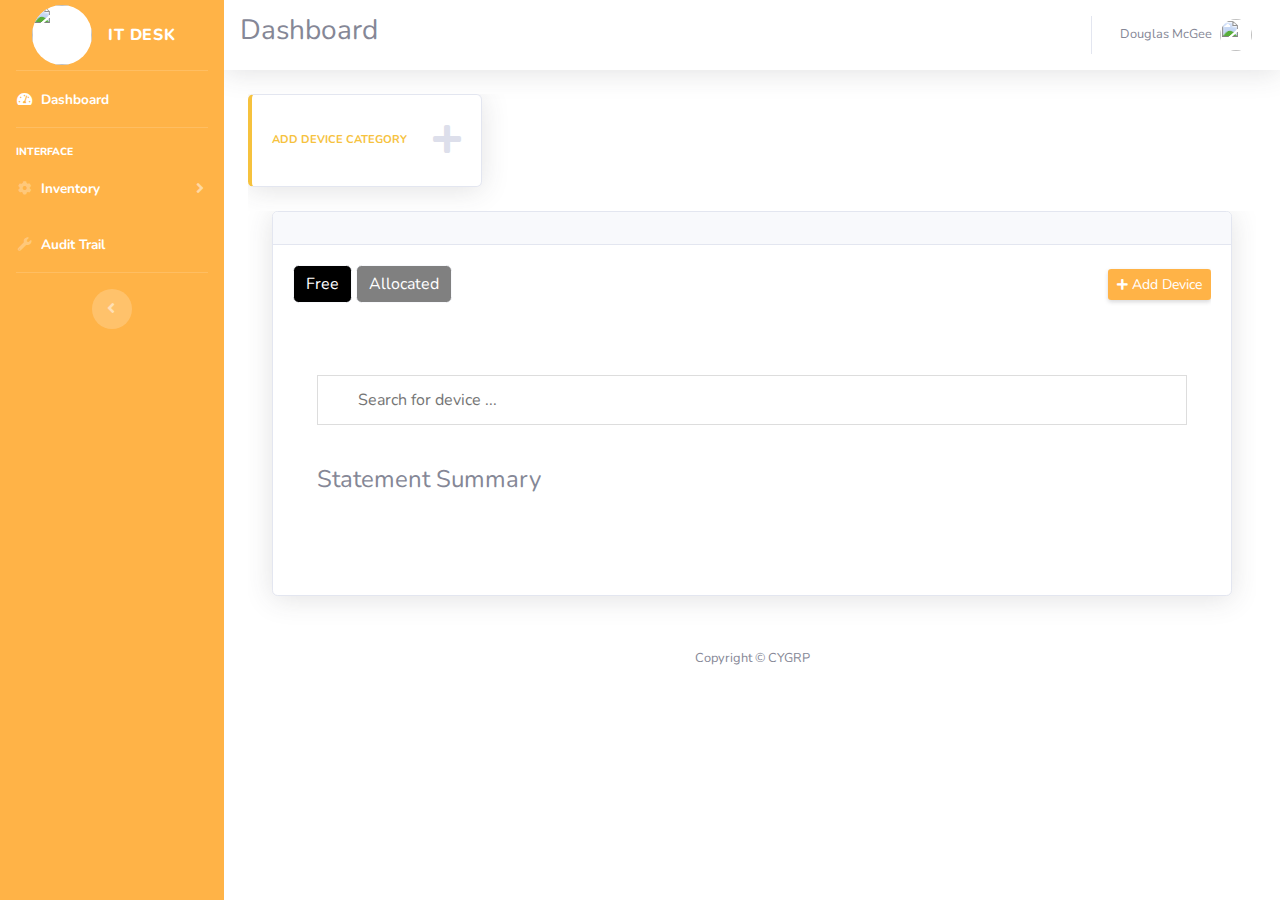
==== proj/Admin.html @ 4970d3dd "All Files" ====
<!DOCTYPE html>
<html lang="en">

<head>

    <meta charset="utf-8">
    <meta http-equiv="X-UA-Compatible" content="IE=edge">
    <meta name="viewport" content="width=device-width, initial-scale=1, shrink-to-fit=no">
    <meta name="description" content="">
    <meta name="author" content="">
    <link rel="shortcut icon" href="https://media-exp1.licdn.com/dms/image/C4D0BAQFSk7W1KUiG0w/company-logo_200_200/0/1565806901139?e=2159024400&v=beta&t=VokcUH3-LWGBsZnb9hV16SMHeYvn0K3mAUjrL74ydEI">
    <title>CYGRP Admim</title>
    
    <script src="css/modale.css"></script>
    
    <!--Table CDN's-->
    <link
    rel="stylesheet"
    href="https://cdnjs.cloudflare.com/ajax/libs/twitter-bootstrap/4.1.3/css/bootstrap.min.css"
  />
  <link
    rel="stylesheet"
    href="https://cdn.datatables.net/1.10.19/css/dataTables.bootstrap4.min.css"
  />
  <link
    rel="stylesheet"
    href="https://cdn.datatables.net/responsive/2.2.3/css/responsive.dataTables.min.css"
  />
  <link
    rel="stylesheet"
    href="https://cdn.jsdelivr.net/npm/boxicons@2.0.0/css/boxicons.min.css"
  />

  <link rel="stylesheet" href="css/tables2.css" />
    <!--End Table CDN's-->


<!-- CSS only -->
<link href="https://cdn.jsdelivr.net/npm/bootstrap@5.0.0-beta3/dist/css/bootstrap.min.css" rel="stylesheet" integrity="sha384-eOJMYsd53ii+scO/bJGFsiCZc+5NDVN2yr8+0RDqr0Ql0h+rP48ckxlpbzKgwra6" crossorigin="anonymous">
    <!-- Custom fonts for this template-->
    <link href="vendor/fontawesome-free/css/all.min.css" rel="stylesheet" type="text/css">
    <link
        href="https://fonts.googleapis.com/css?family=Nunito:200,200i,300,300i,400,400i,600,600i,700,700i,800,800i,900,900i"
        rel="stylesheet">

    <!-- Custom styles for this template-->
    <link href="css/style.css" rel="stylesheet">
    <link href="vendor/datatables/dataTables.bootstrap4.min.css" rel="stylesheet">
    <style>
        .logo-cygrp{
    height:60px;
    width:60px;
    background-color: white;
    border-radius: 50%;
}
    </style>
    
</head>

<body id="page-top" onload="onLoadAdmin()">

    <!-- Page Wrapper -->
    <div id="wrapper">

        <!-- Sidebar -->
        <ul class="navbar-nav bg-gradient-primary sidebar sidebar-dark accordion" id="accordionSidebar">

            <!-- Sidebar - Brand -->
            <a class="sidebar-brand d-flex align-items-center justify-content-center" href="index.html">
                <div class="sidebar-brand-icon ">
                    
                    <img src="https://media-exp1.licdn.com/dms/image/C4D0BAQFSk7W1KUiG0w/company-logo_200_200/0/1565806901139?e=2159024400&v=beta&t=VokcUH3-LWGBsZnb9hV16SMHeYvn0K3mAUjrL74ydEI" alt="" class="logo-cygrp" />
                </div>
                <div class="sidebar-brand-text mx-3">It Desk</div>
            </a>

            <!-- Divider -->
            <hr class="sidebar-divider my-0" style="color: white;">

            <!-- Nav Item - Dashboard -->
            <li class="nav-item active">
                <a class="nav-link" href="Admin.html">
                    <i class="fas fa-fw fa-tachometer-alt"></i>
                    <span >Dashboard</span></a>
            </li>

            <!-- Divider -->
            <hr class="sidebar-divider" style="color: white;">

            <!-- Heading -->
            <div class="sidebar-heading text-white">
                Interface
            </div>

            <!-- Nav Item - Pages Collapse Menu -->
            <li class="nav-item">
                <a class="nav-link collapsed" href="#" data-toggle="collapse" data-target="#collapseTwo"
                    aria-expanded="true" aria-controls="collapseTwo">
                    <i class="fas fa-fw fa-cog"></i>
                    <span class="text-white"><b>Inventory</b></span>
                </a>
                <div id="collapseTwo" class="collapse" aria-labelledby="headingTwo" data-parent="#accordionSidebar">
                    <div class="bg-white py-2 collapse-inner rounded">
                        <h6 class="collapse-header"><b>Our Inventory</b></h6>
                        <a class="collapse-item " href="buttons.html"><b>Allocated</b></a>
                        <a class="collapse-item " href="cards.html"><b>Free</b></a>
                    </div>
                </div>
            </li>

            <!-- Nav Item - Utilities Collapse Menu -->
            <li class="nav-item">
                <a class="nav-link collapsed" href="#" onclick="auditTrail()">
                    <i class="fas fa-fw fa-wrench"></i>
                    <span class="text-white"><b>Audit Trail</b></span>
                </a>
               
            </li>

            <!-- Divider -->
            <hr class="sidebar-divider" style="color: white;">

        
          

            <!-- Sidebar Toggler (Sidebar) -->
            <div class="text-center d-none d-md-inline">
                <button class="rounded-circle border-0" id="sidebarToggle"></button>
            </div>

            
        </ul>
        

        <!-- Content Wrapper -->
        <div id="content-wrapper" class="d-flex flex-column">

            <!-- Main Content -->
            <div id="content">

                <!-- Topbar -->
                <nav class="navbar navbar-expand navbar-light bg-white topbar mb-4 static-top shadow">

                    <!-- Sidebar Toggle (Topbar) -->
                    <button id="sidebarToggleTop" class="btn btn-link d-md-none rounded-circle mr-3">
                        <i class="fa fa-bars"></i>
                    </button>

                    <!-- Topbar Search -->
                    <div class="d-sm-flex align-items-center justify-content-between mb-4 mt-3">
                        <h1 class="h3 mb-0 text-gray-600">Dashboard</h1>
                        
                    </div>

                    <!-- Topbar Navbar -->
                    <ul class="navbar-nav ml-auto">

                        <!-- Nav Item - Search Dropdown (Visible Only XS) -->
                        <li class="nav-item dropdown no-arrow d-sm-none">
                            <a class="nav-link dropdown-toggle" href="#" id="searchDropdown" role="button"
                                data-toggle="dropdown" aria-haspopup="true" aria-expanded="false">
                                
                            </a>
                            <!-- Dropdown - Messages -->
                            <div class="dropdown-menu dropdown-menu-right p-3 shadow animated--grow-in"
                                aria-labelledby="searchDropdown">
                                <div class="d-sm-flex align-items-center justify-content-between mb-4">
                                    <h1 class="h3 mb-0 text-gray-800">Dashboard</h1>
                                    
                                </div>
                            </div>
                        </li>

                     
                      

                        <div class="topbar-divider d-none d-sm-block"></div>

                        <!-- Nav Item - User Information -->
                        <li class="nav-item dropdown no-arrow">
                            <a class="nav-link dropdown-toggle" href="#" id="userDropdown" role="button"
                                data-toggle="dropdown" aria-haspopup="true" aria-expanded="false">
                                <span class="mr-2 d-none d-lg-inline text-gray-600 small">Douglas McGee</span>
                                <img class="img-profile rounded-circle"
                                    src="https://media-exp1.licdn.com/dms/image/C4D0BAQFSk7W1KUiG0w/company-logo_200_200/0/1565806901139?e=2159024400&v=beta&t=VokcUH3-LWGBsZnb9hV16SMHeYvn0K3mAUjrL74ydEI">
                            </a>
                            <!-- Dropdown - User Information -->
                            <div class="dropdown-menu dropdown-menu-right shadow animated--grow-in"
                                aria-labelledby="userDropdown">
                                
                                <a class="dropdown-item" href="#" data-toggle="modal" data-target="#myModal-reset"> 
                                    <i class="fas fa-list fa-sm fa-fw mr-2 text-gray-400"></i>
                                    Reset Passowrd
                                </a>
                                <div class="dropdown-divider"></div>
                                <a class="dropdown-item" href="#" data-toggle="modal" data-target="#logoutModal">
                                    <i class="fas fa-sign-out-alt fa-sm fa-fw mr-2 text-gray-400"></i>
                                    Logout
                                </a>
                            </div>
                        </li>

                    </ul>

                </nav>
                <div class="container-fluid">

                   

                    <div class="scrolling-wrapper">
                        <div id="appendCard" class="row">
                            

                                <!-- Pending Requests Card Example -->
                                <div class="col-xl-3 col-md-6 mb-4 cp" id="addCategory">
                                    <div class="card border-left-warning shadow h-100 py-2">
                                        <div class="card-body">
                                            <div class="row no-gutters align-items-center">
                                                <div class="col mr-2">
                                                    <div class="text-xs font-weight-bold text-warning text-uppercase ">
                                                        Add Device Category</div>

                                                </div>
                                                <div class="col-auto">
                                                    <i class="fas fa-plus fa-2x text-gray-300"></i>
                                                </div>
                                            </div>
                                        </div>
                                    </div>
                                </div>

                        
                        </div>
                    </div>





                    <!--Modal Start-->
                    <div id="myModal"  class="modal modal-fade">

                        <!-- Modal content -->
                        <div class="modal-dialog" role="document">
                        <div class="modal-content">
                           
                            <div class="modal-header">
                                <button type="button" class="close" data-dismiss="modal" aria-label="Close"><span aria-hidden="true">×</span></button>
                                
                              </div>
                            <div class="modal-body">

                          
                          
                            <form name="form1" role="form">
                                <div class="container">
                                    <label for="devicename" class="text-color"><b>Device Name</b></label><br><br>
                                    <input type="text" class="form-control bg-light border-0 small" id="devicename"
                                        placeholder="Enter Device Name" name="devicename" required><br><br>
                                        <div class="modal-footer">
                                        </div>
                                
                                            <button class="btn btn-warning" onclick="AddDevice()" type="submit" form="form1">Add
                                                Device Category</button>
                                        </div>
                                </div>
                            </form>
                        </div>
                        </div>

                    </div>
                  
                    <!--Modal End-->

                    <div id="content-wrapper" class="d-flex flex-column">

                        <!-- Main Content -->
                        <div id="content">
            
                            
                            <!-- Begin Page Content -->
                            <div class="container-fluid">
            
                                <!-- Page Heading -->
                              
                                <!-- DataTales Example -->
                                <div class="card shadow mb-4">
                                    <div class="card-header py-3">
                                       
                                    </div>
                                    <div class="card-body">
                                        <div class="table-responsive">
                                            <div class="d-sm-flex align-items-center justify-content-between mb-4">
                                                <div>
                                                    <button type="button" id="free" class="btn btn-light" onclick="fetchFree()">Free</button>
                                                    <button type="button" id="allocated" class="btn btn-light text-white" onclick="fetchAllocated()">Allocated</button>
                                                </div>
                                            
                                            
                                                <a href="#" class=" d-sm-inline-block btn btn-sm bg-gradient-primary shadow-sm text-white" data-toggle="modal" data-target="#addDeviceModal" onclick="addDeviceDashboard()"><i
                                                    class="fas fa-plus fa-sm text-white"></i> Add Device</a>
                                        </div>
                                            
                                            <div class="container">
                                                <div class="row py-5">
                                                    
                                                  <div class="col-12">
                                                     
                                                    <input type="text" id="myInput" onkeyup="searchFunction()"
                                                            placeholder="Search for device ...">
                                                    <table id="Table">
                                                        <caption>Statement Summary</caption>
                                                        
                                                        <tbody id="infoDevices">
                                                         
                                                        </tbody>
                                                      </table>
                                                  </div>
                                                </div>
                                              </div>
                                              
                                              <div class="container text-center">
                                               
                                              </div>
                                        </div>
                                    </div>
                                </div>
                            </div>
                        </div>
                        
            <!-- Footer -->
            <footer class="sticky-footer bg-white">
                <div class="container my-auto">
                    <div class="copyright text-center my-auto">
                        <span>Copyright &copy; CYGRP</span>
                    </div>
                </div>
            </footer>
            <!-- End of Footer -->

        </div>
        <!-- End of Content Wrapper -->

    </div>
    <!-- End of Page Wrapper -->

    <!-- Scroll to Top Button-->
    <a class="scroll-to-top rounded" href="#page-top">
        <i class="fas fa-angle-up"></i>
    </a>

    <!-- Logout Modal-->
    <div class="modal fade" id="logoutModal" tabindex="-1" role="dialog" aria-labelledby="exampleModalLabel"
        aria-hidden="true">
        <div class="modal-dialog" role="document">
            <div class="modal-content">
                <div class="form-group text-color">
                    
                    
                  </div>
                <div class="modal-body text-color">Select "Logout" below if you are ready to end your current session.</div>
                <div class="modal-footer">
                    <button class="btn btn-secondary" type="button" data-dismiss="modal" >Cancel</button>
                    <a class="btn btn-primary" href="./Login/index.html" onclick="logout()">Logout</a>
                </div>
            </div>
        </div>
    </div>

    <!--Add Device Modal-->
    <div class="modal fade" id="addDeviceModal" tabindex="-1" role="dialog" aria-labelledby="myModalLabel">
        <div class="modal-dialog" role="document">
          <div class="modal-content">
            <div class="modal-header">
              <button type="button" class="close" data-dismiss="modal" aria-label="Close"><span aria-hidden="true">×</span></button>
              <!-- <h4 class="modal-title" id="myModalLabel">Add Device</h4> -->
            </div>
            <div class="modal-body">
      
            <form role="form">
            <div class="form-group">
              <label for="exampleInputEmail1" class="text-color">Unique Code</label>
              <input type="text" class="form-control" id="uniquecode" placeholder=" Enter unique code">
            </div>
            <div class="form-group">
              <label for="exampleInputEmail1" class="text-color">Device Name</label>
              <input type="text" class="form-control" id="newDeviceName" placeholder="Enter device name">
            </div>      
      
            <div class="text-color">
                <select
                id="categoryDropdown"
                class="form-select"
                aria-label="Default select example"
              >
                
               
                
              </select>
            </div>  
          </form>
          </div>    
            <div class="modal-footer">
              <button type="button" class="btn btn btn-warning" data-dismiss="modal" onclick="addDeviceModal()">Add Device</button>
            </div>
          </div>
        </div>
      </div>
    <!--Add Device Modal Ends-->

<!--Reset Password-->
<div class="modal fade" id="myModal-reset" tabindex="-1" role="dialog" aria-labelledby="myModalLabel">
    <div class="modal-dialog" role="document">
      <div class="modal-content">
        <div class="modal-header">
          <button type="button" class="close" data-dismiss="modal" aria-label="Close"><span aria-hidden="true">×</span></button>
          
        </div>
        <div class="modal-header">
          <img src="img\imgs1.jpeg" alt="avatar" class="img-responsive">
        </div>
        <div class="modal-body">
  
          <form role="form">
              <div class="form-group">
                <label for="exampleInputEmail1" class="text-color">Current Password</label>
                <input type="name" class="form-control" id="password" placeholder="Enter Current Password">
              </div>
              <div class="form-group">
                <label for="exampleInputEmail1" class="text-color">New Password</label>
                <input type="name" class="form-control" id="password" placeholder="Enter New Password">
              </div>
              <div class="form-group">
                <label for="exampleInputEmail1" class="text-color">ReEnter Password</label>
                <input type="name" class="form-control" id="password" placeholder="Enter New Password Again">
              </div>
              
            </form>
            </div>    
              <div class="modal-footer">
                <button type="button" class="btn btn btn-warning" data-dismiss="modal" onclick="resetPassword()">Reset Password</button>
               
              </div>
            </div>
          </div>
        </div>
<!--End Of reset Password-->

   <!-- Bootstrap core JavaScript-->
    <script src="js/modale.js"></script>
    <script src="js/common.js"></script>
    <script src="vendor/jquery/jquery.min.js"></script>
    <script src="vendor/bootstrap/js/bootstrap.bundle.min.js"></script>
    <!-- JavaScript Bundle with Popper -->
<script src="https://cdn.jsdelivr.net/npm/bootstrap@5.0.0-beta3/dist/js/bootstrap.bundle.min.js" integrity="sha384-JEW9xMcG8R+pH31jmWH6WWP0WintQrMb4s7ZOdauHnUtxwoG2vI5DkLtS3qm9Ekf" crossorigin="anonymous"></script>

    <!-- Core plugin JavaScript-->
    <script src="vendor/jquery-easing/jquery.easing.min.js"></script>

    <!-- Custom scripts for all pages-->
    <script src="js/sb-admin-2.min.js"></script>    
    <script src="vendor/bootstrap/js/bootstrap.bundle.min.js"></script>

<script  src="js/tables2.js">
</script>
<script src="js/admin.js"></script>
<script src="Login/js/script.js"></script>
<!--Table Scripts End-->

</body>

</html>
---- proj/css/tables2.css ----
body {
    font-family: "Open Sans", sans-serif;
    line-height: 1.25;
  }
  
  table {
    border: 1px solid #ccc;
    border-collapse: collapse;
    margin: 0;
    padding: 0;
    width: 100%;
    table-layout: fixed;
  }
  
  table caption {
    font-size: 1.5em;
    margin: .5em 0 .75em;
  }
  
  table tr {
    background-color: #f8f8f8;
    border: 1px solid #ddd;
    padding: .35em;
  }
  
  table th,
  table td {
    padding: .625em;
    text-align: center;
  }
  
  table th {
    font-size: .85em;
    letter-spacing: .1em;
    text-transform: uppercase;
  }
  
  @media screen and (max-width: 600px) {
    table {
      border: 0;
    }
  
    table caption {
      font-size: 1.3em;
    }
    
    table thead {
      border: none;
      clip: rect(0 0 0 0);
      height: 1px;
      margin: -1px;
      overflow: hidden;
      padding: 0;
      position: absolute;
      width: 1px;
    }
    
    table tr {
      border-bottom: 3px solid #ddd;
      display: block;
      margin-bottom: .625em;
    }
    
    table td {
      border-bottom: 1px solid #ddd;
      display: block;
      font-size: .8em;
      text-align: right;
    }
    
    table td::before {
      /*
      * aria-label has no advantage, it won't be read inside a table
      content: attr(aria-label);
      */
      content: attr(data-label);
      float: left;
      font-weight: bold;
      text-transform: uppercase;
    }
    
    table td:last-child {
      border-bottom: 0;
    }
  }
---- proj/css/style.css ----
:root {
  --blue: #ffb347;

  --indigo: #6610f2;
  --purple: #6f42c1;
  --pink: #e83e8c;
  --red: #e74a3b;
  --orange: #fd7e14;
  --yellow: #f6c23e;
  --green: #1cc88a;
  --teal: #20c9a6;
  --cyan: #36b9cc;
  --white: #fff;
  --gray: #858796;
  --gray-dark: #5a5c69;
  --primary: #ffb347;
  --secondary: #858796;
  --success: #1cc88a;
  --info: #36b9cc;
  --warning: #f6c23e;
  --danger: #e74a3b;
  --light: #f8f9fc;
  --dark: #5a5c69;
  --breakpoint-xs: 0;
  --breakpoint-sm: 576px;
  --breakpoint-md: 768px;
  --breakpoint-lg: 992px;
  --breakpoint-xl: 1200px;
  --font-family-sans-serif: "Nunito", -apple-system, BlinkMacSystemFont, "Segoe UI", Roboto, "Helvetica Neue", Arial, sans-serif, "Apple Color Emoji", "Segoe UI Emoji", "Segoe UI Symbol", "Noto Color Emoji";
  --font-family-monospace: SFMono-Regular, Menlo, Monaco, Consolas, "Liberation Mono", "Courier New", monospace;
}
#myInput {
  background-image: url(''); /* Add a search icon to input */
  background-position: 10px 12px; /* Position the search icon */
  background-repeat: no-repeat; /* Do not repeat the icon image */
  width: 100%; /* Full-width */
  font-size: 16px; /* Increase font-size */
  padding: 12px 20px 12px 40px; /* Add some padding */
  border: 1px solid #ddd; /* Add a grey border */
  margin-bottom: 12px; /* Add some space below the input */
}


*,
*::before,
*::after {
  box-sizing: border-box;
}

html {
  font-family: sans-serif;
  line-height: 1.15;
  -webkit-text-size-adjust: 100%;
  -webkit-tap-highlight-color: rgba(0, 0, 0, 0);
}

article, aside, figcaption, figure, footer, header, hgroup, main, nav, section {
  display: block;
}

body {
  margin: 0;
  font-family: "Nunito", -apple-system, BlinkMacSystemFont, "Segoe UI", Roboto, "Helvetica Neue", Arial, sans-serif, "Apple Color Emoji", "Segoe UI Emoji", "Segoe UI Symbol", "Noto Color Emoji";
  font-size: 1rem;
  font-weight: 400;
  line-height: 1.5;
  color: #858796;
  text-align: left;
  background-color: #fff;
}
.img-responsive{
  align-items: center;
  justify-content: center;
border-radius: 20px;
  margin-left: auto;
  margin-right: auto;
  height:100%;
  width:100%;
}
.img-responsive1{
  align-items: center;
  justify-content: center;
  margin-top: -30px;
  margin-left: 0;
  margin-right: auto;
  height:30%;
  width:30%;
 
}
[tabindex="-1"]:focus:not(:focus-visible) {
  outline: 0 !important;
}

hr {
  box-sizing: content-box;
  height: 0;
  overflow: visible;
}

h1, h2, h3, h4, h5, h6 {
  margin-top: 0;
  margin-bottom: 0.5rem;
}

p {
  margin-top: 0;
  margin-bottom: 1rem;
}

abbr[title],
abbr[data-original-title] {
  text-decoration: underline;
  -webkit-text-decoration: underline dotted;
  text-decoration: underline dotted;
  cursor: help;
  border-bottom: 0;
  -webkit-text-decoration-skip-ink: none;
  text-decoration-skip-ink: none;
}

address {
  margin-bottom: 1rem;
  font-style: normal;
  line-height: inherit;
}
.btn-modals{
  border-color: #fff;
  background-color: #ffb347;
  color:#fff;
}


.dropdown {
  position: relative;
  display: inline-block;
}

.dropdown-content {
  display: none;
  position: absolute;
  background-color: #f9f9f9;
  min-width: 160px;
  box-shadow: 0px 8px 16px 0px rgba(0,0,0,0.2);
  padding: 12px 16px;
  z-index: 1;
}

.dropdown:hover .dropdown-content {
  display: block;
}

ol,
ul,
dl {
  margin-top: 0;
  margin-bottom: 1rem;
}

ol ol,
ul ul,
ol ul,
ul ol {
  margin-bottom: 0;
}

dt {
  font-weight: 700;
}

dd {
  margin-bottom: .5rem;
  margin-left: 0;
}

blockquote {
  margin: 0 0 1rem;
}

b,
strong {
  font-weight: bolder;
}

small {
  font-size: 80%;
}

sub,
sup {
  position: relative;
  font-size: 75%;
  line-height: 0;
  vertical-align: baseline;
}

sub {
  bottom: -.25em;
}

sup {
  top: -.5em;
}

a {
  color: #ffb347;
  text-decoration: none;
  background-color: transparent;
}

a:hover {
  color: #224abe;
  text-decoration: underline;
}

a:not([href]):not([class]) {
  color: inherit;
  text-decoration: none;
}

a:not([href]):not([class]):hover {
  color: inherit;
  text-decoration: none;
}

pre,
code,
kbd,
samp {
  font-family: SFMono-Regular, Menlo, Monaco, Consolas, "Liberation Mono", "Courier New", monospace;
  font-size: 1em;
}

pre {
  margin-top: 0;
  margin-bottom: 1rem;
  overflow: auto;
  -ms-overflow-style: scrollbar;
}

figure {
  margin: 0 0 1rem;
}

img {
  vertical-align: middle;
  border-style: none;
}

svg {
  overflow: hidden;
  vertical-align: middle;
}

table {
  border-collapse: collapse;
}

caption {
  padding-top: 0.75rem;
  padding-bottom: 0.75rem;
  color: #858796;
  text-align: left;
  caption-side: bottom;
}

th {
  text-align: inherit;
  text-align: -webkit-match-parent;
}

label {
  display: inline-block;
  margin-bottom: 0.5rem;
}

button {
  border-radius: 0;
}

button:focus {
  outline: 1px dotted;
  outline: 5px auto -webkit-focus-ring-color;
}

input,
button,
select,
optgroup,
textarea {
  margin: 0;
  font-family: inherit;
  font-size: inherit;
  line-height: inherit;
}

button,
input {
  overflow: visible;
}

button,
select {
  text-transform: none;
}

[role="button"] {
  cursor: pointer;
}

select {
  word-wrap: normal;
}

button,
[type="button"],
[type="reset"],
[type="submit"] {
  -webkit-appearance: button;
}

button:not(:disabled),
[type="button"]:not(:disabled),
[type="reset"]:not(:disabled),
[type="submit"]:not(:disabled) {
  cursor: pointer;
}

button::-moz-focus-inner,
[type="button"]::-moz-focus-inner,
[type="reset"]::-moz-focus-inner,
[type="submit"]::-moz-focus-inner {
  padding: 0;
  border-style: none;
}

input[type="radio"],
input[type="checkbox"] {
  box-sizing: border-box;
  padding: 0;
}

textarea {
  overflow: auto;
  resize: vertical;
}

fieldset {
  min-width: 0;
  padding: 0;
  margin: 0;
  border: 0;
}

legend {
  display: block;
  width: 100%;
  max-width: 100%;
  padding: 0;
  margin-bottom: .5rem;
  font-size: 1.5rem;
  line-height: inherit;
  color: inherit;
  white-space: normal;
}

progress {
  vertical-align: baseline;
}

[type="number"]::-webkit-inner-spin-button,
[type="number"]::-webkit-outer-spin-button {
  height: auto;
}

[type="search"] {
  outline-offset: -2px;
  -webkit-appearance: none;
}

[type="search"]::-webkit-search-decoration {
  -webkit-appearance: none;
}

::-webkit-file-upload-button {
  font: inherit;
  -webkit-appearance: button;
}

output {
  display: inline-block;
}

summary {
  display: list-item;
  cursor: pointer;
}

template {
  display: none;
}

[hidden] {
  display: none !important;
}

h1, h2, h3, h4, h5, h6,
.h1, .h2, .h3, .h4, .h5, .h6 {
  margin-bottom: 0.5rem;
  font-weight: 400;
  line-height: 1.2;
}

h1, .h1 {
  font-size: 2.5rem;
}

h2, .h2 {
  font-size: 2rem;
}

h3, .h3 {
  font-size: 1.75rem;
}

h4, .h4 {
  font-size: 1.5rem;
}

h5, .h5 {
  font-size: 1.25rem;
}

h6, .h6 {
  font-size: 1rem;
}

.lead {
  font-size: 1.25rem;
  font-weight: 300;
}

.display-1 {
  font-size: 6rem;
  font-weight: 300;
  line-height: 1.2;
}

.display-2 {
  font-size: 5.5rem;
  font-weight: 300;
  line-height: 1.2;
}

.display-3 {
  font-size: 4.5rem;
  font-weight: 300;
  line-height: 1.2;
}

.display-4 {
  font-size: 3.5rem;
  font-weight: 300;
  line-height: 1.2;
}

hr {
  margin-top: 1rem;
  margin-bottom: 1rem;
  border: 0;
  border-top: 1px solid rgba(0, 0, 0, 0.1);
}

small,
.small {
  font-size: 80%;
  font-weight: 400;
}

mark,
.mark {
  padding: 0.2em;
  background-color: #fcf8e3;
}

.list-unstyled {
  padding-left: 0;
  list-style: none;
}

.list-inline {
  padding-left: 0;
  list-style: none;
}

.list-inline-item {
  display: inline-block;
}

.list-inline-item:not(:last-child) {
  margin-right: 0.5rem;
}

.initialism {
  font-size: 90%;
  text-transform: uppercase;
}

.blockquote {
  margin-bottom: 1rem;
  font-size: 1.25rem;
}

.blockquote-footer {
  display: block;
  font-size: 80%;
  color: #858796;
}

.blockquote-footer::before {
  content: "\2014\00A0";
}

.img-fluid {
  max-width: 100%;
  height: auto;
}

.img-thumbnail {
  padding: 0.25rem;
  background-color: #fff;
  border: 1px solid #dddfeb;
  border-radius: 0.35rem;
  max-width: 100%;
  height: auto;
}

.figure {
  display: inline-block;
}

.figure-img {
  margin-bottom: 0.5rem;
  line-height: 1;
}

.figure-caption {
  font-size: 90%;
  color: #858796;
}

code {
  font-size: 87.5%;
  color: #e83e8c;
  word-wrap: break-word;
}

a > code {
  color: inherit;
}

kbd {
  padding: 0.2rem 0.4rem;
  font-size: 87.5%;
  color: #fff;
  background-color: #3a3b45;
  border-radius: 0.2rem;
}

kbd kbd {
  padding: 0;
  font-size: 100%;
  font-weight: 700;
}

pre {
  display: block;
  font-size: 87.5%;
  color: #3a3b45;
}

pre code {
  font-size: inherit;
  color: inherit;
  word-break: normal;
}

.pre-scrollable {
  max-height: 340px;
  overflow-y: scroll;
}

.container,
.container-fluid,
.container-sm,
.container-md,
.container-lg,
.container-xl {
  width: 100%;
  padding-right: 0.75rem;
  padding-left: 0.75rem;
  margin-right: auto;
  margin-left: auto;
}

@media (min-width: 576px) {
  .container, .container-sm {
    max-width: 540px;
  }
}

@media (min-width: 768px) {
  .container, .container-sm, .container-md {
    max-width: 720px;
  }
}

@media (min-width: 992px) {
  .container, .container-sm, .container-md, .container-lg {
    max-width: 960px;
  }
}

@media (min-width: 1200px) {
  .container, .container-sm, .container-md, .container-lg, .container-xl {
    max-width: 1140px;
  }
}

.row {
  display: flex;
  flex-wrap: wrap;
  margin-right: -0.75rem;
  margin-left: -0.75rem;
}


.scrolling-wrapper {
  overflow-x: scroll;
  overflow-y: hidden;
  white-space: nowrap;

}
.doc-title {
  text-align: center;
  border-top: 1px solid #e0e0e0;
  border-bottom: 1px solid #e0e0e0;
  padding: 2rem 0;
  margin: 5rem 0 2rem;
  text-transform: uppercase;
 }
::-webkit-scrollbar{
  width: 10px;
  height: 5px;
  display:none;
  
}
::-webkit-scrollbar-track{
  background:rgb(235, 233, 233);
}
::-webkit-scrollbar-thumb{
  background-image: linear-gradient(#fdcc88,#ffd69d);
  border-radius: 25px;
}
::-webkit-scrollbar-thumb:hover{
  background-image:linear-gradient(#ffb347,#ffb347);
}
.cp{
  cursor:pointer;
}
.modal{background-color:#ffb347;
color: white;
padding: 14px 20px;
margin: 8px 0;
border: white;
border-radius: 25px;
cursor: pointer;
width: 100%;
}

.card {
  display: inline-block;
}

.no-gutters {
  margin-right: 0;
  margin-left: 0;
}

.no-gutters > .col,
.no-gutters > [class*="col-"] {
  padding-right: 0;
  padding-left: 0;
}

.col-1, .col-2, .col-3, .col-4, .col-5, .col-6, .col-7, .col-8, .col-9, .col-10, .col-11, .col-12, .col,
.col-auto, .col-sm-1, .col-sm-2, .col-sm-3, .col-sm-4, .col-sm-5, .col-sm-6, .col-sm-7, .col-sm-8, .col-sm-9, .col-sm-10, .col-sm-11, .col-sm-12, .col-sm,
.col-sm-auto, .col-md-1, .col-md-2, .col-md-3, .col-md-4, .col-md-5, .col-md-6, .col-md-7, .col-md-8, .col-md-9, .col-md-10, .col-md-11, .col-md-12, .col-md,
.col-md-auto, .col-lg-1, .col-lg-2, .col-lg-3, .col-lg-4, .col-lg-5, .col-lg-6, .col-lg-7, .col-lg-8, .col-lg-9, .col-lg-10, .col-lg-11, .col-lg-12, .col-lg,
.col-lg-auto, .col-xl-1, .col-xl-2, .col-xl-3, .col-xl-4, .col-xl-5, .col-xl-6, .col-xl-7, .col-xl-8, .col-xl-9, .col-xl-10, .col-xl-11, .col-xl-12, .col-xl,
.col-xl-auto {
  position: relative;
  width: 100%;
  padding-right: 0.75rem;
  padding-left: 0.75rem;
}

.col {
  flex-basis: 0;
  flex-grow: 1;
  max-width: 100%;
}

.row-cols-1 > * {
  flex: 0 0 100%;

  max-width: 100%;
}

.row-cols-2 > * {
  flex: 0 0 50%;
  max-width: 50%;
}

.row-cols-3 > * {
  flex: 0 0 33.33333%;
  max-width: 33.33333%;
}

.row-cols-4 > * {
  flex: 0 0 25%;
  max-width: 25%;
}

.row-cols-5 > * {
  flex: 0 0 20%;
  max-width: 20%;
}

.row-cols-6 > * {
  flex: 0 0 16.66667%;
  max-width: 16.66667%;
}

.col-auto {
  flex: 0 0 auto;
  width: auto;
  max-width: 100%;
}

.col-1 {
  flex: 0 0 8.33333%;
  max-width: 8.33333%;
}

.col-2 {
  flex: 0 0 16.66667%;
  max-width: 16.66667%;
}

.col-3 {
  flex: 0 0 25%;
  max-width: 25%;
}

.col-4 {
  flex: 0 0 33.33333%;
  max-width: 33.33333%;
}

.col-5 {
  flex: 0 0 41.66667%;
  max-width: 41.66667%;
}

.col-6 {
  flex: 0 0 50%;
  max-width: 50%;
}

.col-7 {
  flex: 0 0 58.33333%;
  max-width: 58.33333%;
}

.col-8 {
  flex: 0 0 66.66667%;
  max-width: 66.66667%;
}

.col-9 {
  flex: 0 0 75%;
  max-width: 75%;
}

.col-10 {
  flex: 0 0 83.33333%;
  max-width: 83.33333%;
}

.col-11 {
  flex: 0 0 91.66667%;
  max-width: 91.66667%;
}

.col-12 {
  flex: 0 0 100%;
  max-width: 100%;
}

.order-first {
  order: -1;
}

.order-last {
  order: 13;
}

.order-0 {
  order: 0;
}

.order-1 {
  order: 1;
}

.order-2 {
  order: 2;
}

.order-3 {
  order: 3;
}

.order-4 {
  order: 4;
}

.order-5 {
  order: 5;
}

.order-6 {
  order: 6;
}

.order-7 {
  order: 7;
}

.order-8 {
  order: 8;
}

.order-9 {
  order: 9;
}

.order-10 {
  order: 10;
}

.order-11 {
  order: 11;
}

.order-12 {
  order: 12;
}

.offset-1 {
  margin-left: 8.33333%;
}

.offset-2 {
  margin-left: 16.66667%;
}

.offset-3 {
  margin-left: 25%;
}

.offset-4 {
  margin-left: 33.33333%;
}

.offset-5 {
  margin-left: 41.66667%;
}

.offset-6 {
  margin-left: 50%;
}

.offset-7 {
  margin-left: 58.33333%;
}

.offset-8 {
  margin-left: 66.66667%;
}

.offset-9 {
  margin-left: 75%;
}

.offset-10 {
  margin-left: 83.33333%;
}

.offset-11 {
  margin-left: 91.66667%;
}

@media (min-width: 576px) {
  .col-sm {
    flex-basis: 0;
    flex-grow: 1;
    max-width: 100%;
  }
  .row-cols-sm-1 > * {
    flex: 0 0 100%;
    max-width: 100%;
  }
  .row-cols-sm-2 > * {
    flex: 0 0 50%;
    max-width: 50%;
  }
  .row-cols-sm-3 > * {
    flex: 0 0 33.33333%;
    max-width: 33.33333%;
  }
  .row-cols-sm-4 > * {
    flex: 0 0 25%;
    max-width: 25%;
  }
  .row-cols-sm-5 > * {
    flex: 0 0 20%;
    max-width: 20%;
  }
  .row-cols-sm-6 > * {
    flex: 0 0 16.66667%;
    max-width: 16.66667%;
  }
  .col-sm-auto {
    flex: 0 0 auto;
    width: auto;
    max-width: 100%;
  }
  .col-sm-1 {
    flex: 0 0 8.33333%;
    max-width: 8.33333%;
  }
  .col-sm-2 {
    flex: 0 0 16.66667%;
    max-width: 16.66667%;
  }
  .col-sm-3 {
    flex: 0 0 25%;
    max-width: 25%;
  }
  .col-sm-4 {
    flex: 0 0 33.33333%;
    max-width: 33.33333%;
  }
  .col-sm-5 {
    flex: 0 0 41.66667%;
    max-width: 41.66667%;
  }
  .col-sm-6 {
    flex: 0 0 50%;
    max-width: 50%;
  }
  .col-sm-7 {
    flex: 0 0 58.33333%;
    max-width: 58.33333%;
  }
  .col-sm-8 {
    flex: 0 0 66.66667%;
    max-width: 66.66667%;
  }
  .col-sm-9 {
    flex: 0 0 75%;
    max-width: 75%;
  }
  .col-sm-10 {
    flex: 0 0 83.33333%;
    max-width: 83.33333%;
  }
  .col-sm-11 {
    flex: 0 0 91.66667%;
    max-width: 91.66667%;
  }
  .col-sm-12 {
    flex: 0 0 100%;
    max-width: 100%;
  }
  .order-sm-first {
    order: -1;
  }
  .order-sm-last {
    order: 13;
  }
  .order-sm-0 {
    order: 0;
  }
  .order-sm-1 {
    order: 1;
  }
  .order-sm-2 {
    order: 2;
  }
  .order-sm-3 {
    order: 3;
  }
  .order-sm-4 {
    order: 4;
  }
  .order-sm-5 {
    order: 5;
  }
  .order-sm-6 {
    order: 6;
  }
  .order-sm-7 {
    order: 7;
  }
  .order-sm-8 {
    order: 8;
  }
  .order-sm-9 {
    order: 9;
  }
  .order-sm-10 {
    order: 10;
  }
  .order-sm-11 {
    order: 11;
  }
  .order-sm-12 {
    order: 12;
  }
  .offset-sm-0 {
    margin-left: 0;
  }
  .offset-sm-1 {
    margin-left: 8.33333%;
  }
  .offset-sm-2 {
    margin-left: 16.66667%;
  }
  .offset-sm-3 {
    margin-left: 25%;
  }
  .offset-sm-4 {
    margin-left: 33.33333%;
  }
  .offset-sm-5 {
    margin-left: 41.66667%;
  }
  .offset-sm-6 {
    margin-left: 50%;
  }
  .offset-sm-7 {
    margin-left: 58.33333%;
  }
  .offset-sm-8 {
    margin-left: 66.66667%;
  }
  .offset-sm-9 {
    margin-left: 75%;
  }
  .offset-sm-10 {
    margin-left: 83.33333%;
  }
  .offset-sm-11 {
    margin-left: 91.66667%;
  }
}

@media (min-width: 768px) {
  .col-md {
    flex-basis: 0;
    flex-grow: 1;
    max-width: 100%;
  }
  .row-cols-md-1 > * {
    flex: 0 0 100%;
    max-width: 100%;
  }
  .row-cols-md-2 > * {
    flex: 0 0 50%;
    max-width: 50%;
  }
  .row-cols-md-3 > * {
    flex: 0 0 33.33333%;
    max-width: 33.33333%;
  }
  .row-cols-md-4 > * {
    flex: 0 0 25%;
    max-width: 25%;
  }
  .row-cols-md-5 > * {
    flex: 0 0 20%;
    max-width: 20%;
  }
  .row-cols-md-6 > * {
    flex: 0 0 16.66667%;
    max-width: 16.66667%;
  }
  .col-md-auto {
    flex: 0 0 auto;
    width: auto;
    max-width: 100%;
  }
  .col-md-1 {
    flex: 0 0 8.33333%;
    max-width: 8.33333%;
  }
  .col-md-2 {
    flex: 0 0 16.66667%;
    max-width: 16.66667%;
  }
  .col-md-3 {
    flex: 0 0 25%;
    max-width: 25%;
  }
  .col-md-4 {
    flex: 0 0 33.33333%;
    max-width: 33.33333%;
  }
  .col-md-5 {
    flex: 0 0 41.66667%;
    max-width: 41.66667%;
  }
  .col-md-6 {
    flex: 0 0 50%;
    max-width: 50%;
  }
  .col-md-7 {
    flex: 0 0 58.33333%;
    max-width: 58.33333%;
  }
  .col-md-8 {
    flex: 0 0 66.66667%;
    max-width: 66.66667%;
  }
  .col-md-9 {
    flex: 0 0 75%;
    max-width: 75%;
  }
  .col-md-10 {
    flex: 0 0 83.33333%;
    max-width: 83.33333%;
  }
  .col-md-11 {
    flex: 0 0 91.66667%;
    max-width: 91.66667%;
  }
  .col-md-12 {
    flex: 0 0 100%;
    max-width: 100%;
  }
  .order-md-first {
    order: -1;
  }
  .order-md-last {
    order: 13;
  }
  .order-md-0 {
    order: 0;
  }
  .order-md-1 {
    order: 1;
  }
  .order-md-2 {
    order: 2;
  }
  .order-md-3 {
    order: 3;
  }
  .order-md-4 {
    order: 4;
  }
  .order-md-5 {
    order: 5;
  }
  .order-md-6 {
    order: 6;
  }
  .order-md-7 {
    order: 7;
  }
  .order-md-8 {
    order: 8;
  }
  .order-md-9 {
    order: 9;
  }
  .order-md-10 {
    order: 10;
  }
  .order-md-11 {
    order: 11;
  }
  .order-md-12 {
    order: 12;
  }
  .offset-md-0 {
    margin-left: 0;
  }
  .offset-md-1 {
    margin-left: 8.33333%;
  }
  .offset-md-2 {
    margin-left: 16.66667%;
  }
  .offset-md-3 {
    margin-left: 25%;
  }
  .offset-md-4 {
    margin-left: 33.33333%;
  }
  .offset-md-5 {
    margin-left: 41.66667%;
  }
  .offset-md-6 {
    margin-left: 50%;
  }
  .offset-md-7 {
    margin-left: 58.33333%;
  }
  .offset-md-8 {
    margin-left: 66.66667%;
  }
  .offset-md-9 {
    margin-left: 75%;
  }
  .offset-md-10 {
    margin-left: 83.33333%;
  }
  .offset-md-11 {
    margin-left: 91.66667%;
  }
}

@media (min-width: 992px) {
  .col-lg {
    flex-basis: 0;
    flex-grow: 1;
    max-width: 100%;
  }
  .row-cols-lg-1 > * {
    flex: 0 0 100%;
    max-width: 100%;
  }
  .row-cols-lg-2 > * {
    flex: 0 0 50%;
    max-width: 50%;
  }
  .row-cols-lg-3 > * {
    flex: 0 0 33.33333%;
    max-width: 33.33333%;
  }
  .row-cols-lg-4 > * {
    flex: 0 0 25%;
    max-width: 25%;
  }
  .row-cols-lg-5 > * {
    flex: 0 0 20%;
    max-width: 20%;
  }
  .row-cols-lg-6 > * {
    flex: 0 0 16.66667%;
    max-width: 16.66667%;
  }
  .col-lg-auto {
    flex: 0 0 auto;
    width: auto;
    max-width: 100%;
  }
  .col-lg-1 {
    flex: 0 0 8.33333%;
    max-width: 8.33333%;
  }
  .col-lg-2 {
    flex: 0 0 16.66667%;
    max-width: 16.66667%;
  }
  .col-lg-3 {
    flex: 0 0 25%;
    max-width: 25%;
  }
  .col-lg-4 {
    flex: 0 0 33.33333%;
    max-width: 33.33333%;
  }
  .col-lg-5 {
    flex: 0 0 41.66667%;
    max-width: 41.66667%;
  }
  .col-lg-6 {
    flex: 0 0 50%;
    max-width: 50%;
  }
  .col-lg-7 {
    flex: 0 0 58.33333%;
    max-width: 58.33333%;
  }
  .col-lg-8 {
    flex: 0 0 66.66667%;
    max-width: 66.66667%;
  }
  .col-lg-9 {
    flex: 0 0 75%;
    max-width: 75%;
  }
  .col-lg-10 {
    flex: 0 0 83.33333%;
    max-width: 83.33333%;
  }
  .col-lg-11 {
    flex: 0 0 91.66667%;
    max-width: 91.66667%;
  }
  .col-lg-12 {
    flex: 0 0 100%;
    max-width: 100%;
  }
  .order-lg-first {
    order: -1;
  }
  .order-lg-last {
    order: 13;
  }
  .order-lg-0 {
    order: 0;
  }
  .order-lg-1 {
    order: 1;
  }
  .order-lg-2 {
    order: 2;
  }
  .order-lg-3 {
    order: 3;
  }
  .order-lg-4 {
    order: 4;
  }
  .order-lg-5 {
    order: 5;
  }
  .order-lg-6 {
    order: 6;
  }
  .order-lg-7 {
    order: 7;
  }
  .order-lg-8 {
    order: 8;
  }
  .order-lg-9 {
    order: 9;
  }
  .order-lg-10 {
    order: 10;
  }
  .order-lg-11 {
    order: 11;
  }
  .order-lg-12 {
    order: 12;
  }
  .offset-lg-0 {
    margin-left: 0;
  }
  .offset-lg-1 {
    margin-left: 8.33333%;
  }
  .offset-lg-2 {
    margin-left: 16.66667%;
  }
  .offset-lg-3 {
    margin-left: 25%;
  }
  .offset-lg-4 {
    margin-left: 33.33333%;
  }
  .offset-lg-5 {
    margin-left: 41.66667%;
  }
  .offset-lg-6 {
    margin-left: 50%;
  }
  .offset-lg-7 {
    margin-left: 58.33333%;
  }
  .offset-lg-8 {
    margin-left: 66.66667%;
  }
  .offset-lg-9 {
    margin-left: 75%;
  }
  .offset-lg-10 {
    margin-left: 83.33333%;
  }
  .offset-lg-11 {
    margin-left: 91.66667%;
  }
}

@media (min-width: 1200px) {
  .col-xl {
    flex-basis: 0;
    flex-grow: 1;
    max-width: 100%;
  }
  .row-cols-xl-1 > * {
    flex: 0 0 100%;
    max-width: 100%;
  }
  .row-cols-xl-2 > * {
    flex: 0 0 50%;
    max-width: 50%;
  }
  .row-cols-xl-3 > * {
    flex: 0 0 33.33333%;
    max-width: 33.33333%;
  }
  .row-cols-xl-4 > * {
    flex: 0 0 25%;
    max-width: 25%;
  }
  .row-cols-xl-5 > * {
    flex: 0 0 20%;
    max-width: 20%;
  }
  .row-cols-xl-6 > * {
    flex: 0 0 16.66667%;
    max-width: 16.66667%;
  }
  .col-xl-auto {
    flex: 0 0 auto;
    width: auto;
    max-width: 100%;
  }
  .col-xl-1 {
    flex: 0 0 8.33333%;
    max-width: 8.33333%;
  }
  .col-xl-2 {
    flex: 0 0 16.66667%;
    max-width: 16.66667%;
  }
  .col-xl-3 {
    flex: 0 0 25%;
    max-width: 25%;
  }
  .col-xl-4 {
    flex: 0 0 33.33333%;
    max-width: 33.33333%;
  }
  .col-xl-5 {
    flex: 0 0 41.66667%;
    max-width: 41.66667%;
  }
  .col-xl-6 {
    flex: 0 0 50%;
    max-width: 50%;
  }
  .col-xl-7 {
    flex: 0 0 58.33333%;
    max-width: 58.33333%;
  }
  .col-xl-8 {
    flex: 0 0 66.66667%;
    max-width: 66.66667%;
  }
  .col-xl-9 {
    flex: 0 0 75%;
    max-width: 75%;
  }
  .col-xl-10 {
    flex: 0 0 83.33333%;
    max-width: 83.33333%;
  }
  .col-xl-11 {
    flex: 0 0 91.66667%;
    max-width: 91.66667%;
  }
  .col-xl-12 {
    flex: 0 0 100%;
    max-width: 100%;
  }
  .order-xl-first {
    order: -1;
  }
  .order-xl-last {
    order: 13;
  }
  .order-xl-0 {
    order: 0;
  }
  .order-xl-1 {
    order: 1;
  }
  .order-xl-2 {
    order: 2;
  }
  .order-xl-3 {
    order: 3;
  }
  .order-xl-4 {
    order: 4;
  }
  .order-xl-5 {
    order: 5;
  }
  .order-xl-6 {
    order: 6;
  }
  .order-xl-7 {
    order: 7;
  }
  .order-xl-8 {
    order: 8;
  }
  .order-xl-9 {
    order: 9;
  }
  .order-xl-10 {
    order: 10;
  }
  .order-xl-11 {
    order: 11;
  }
  .order-xl-12 {
    order: 12;
  }
  .offset-xl-0 {
    margin-left: 0;
  }
  .offset-xl-1 {
    margin-left: 8.33333%;
  }
  .offset-xl-2 {
    margin-left: 16.66667%;
  }
  .offset-xl-3 {
    margin-left: 25%;
  }
  .offset-xl-4 {
    margin-left: 33.33333%;
  }
  .offset-xl-5 {
    margin-left: 41.66667%;
  }
  .offset-xl-6 {
    margin-left: 50%;
  }
  .offset-xl-7 {
    margin-left: 58.33333%;
  }
  .offset-xl-8 {
    margin-left: 66.66667%;
  }
  .offset-xl-9 {
    margin-left: 75%;
  }
  .offset-xl-10 {
    margin-left: 83.33333%;
  }
  .offset-xl-11 {
    margin-left: 91.66667%;
  }
}

.table {
  width: 100%;
  margin-bottom: 1rem;
  color: #858796;
}

.table th,
.table td {
  padding: 0.75rem;
  vertical-align: top;
  border-top: 1px solid #e3e6f0;
}

.table thead th {
  vertical-align: bottom;
  border-bottom: 2px solid #e3e6f0;
}

.table tbody + tbody {
  border-top: 2px solid #e3e6f0;
}

.table-sm th,
.table-sm td {
  padding: 0.3rem;
}

.table-bordered {
  border: 1px solid #e3e6f0;
}

.table-bordered th,
.table-bordered td {
  border: 1px solid #e3e6f0;
}

.table-bordered thead th,
.table-bordered thead td {
  border-bottom-width: 2px;
}

.table-borderless th,
.table-borderless td,
.table-borderless thead th,
.table-borderless tbody + tbody {
  border: 0;
}

.table-striped tbody tr:nth-of-type(odd) {
  background-color: rgba(0, 0, 0, 0.05);
}

.table-hover tbody tr:hover {
  color: #858796;
  background-color: rgba(0, 0, 0, 0.075);
}

.table-primary,
.table-primary > th,
.table-primary > td {
  background-color: #cdd8f6;
}

.table-primary th,
.table-primary td,
.table-primary thead th,
.table-primary tbody + tbody {
  border-color: #a3b6ee;
}

.table-hover .table-primary:hover {
  background-color: #b7c7f2;
}

.table-hover .table-primary:hover > td,
.table-hover .table-primary:hover > th {
  background-color: #b7c7f2;
}

.table-secondary,
.table-secondary > th,
.table-secondary > td {
  background-color: #dddde2;
}

.table-secondary th,
.table-secondary td,
.table-secondary thead th,
.table-secondary tbody + tbody {
  border-color: #c0c1c8;
}

.table-hover .table-secondary:hover {
  background-color: #cfcfd6;
}

.table-hover .table-secondary:hover > td,
.table-hover .table-secondary:hover > th {
  background-color: #cfcfd6;
}

.table-success,
.table-success > th,
.table-success > td {
  background-color: #bff0de;
}

.table-success th,
.table-success td,
.table-success thead th,
.table-success tbody + tbody {
  border-color: #89e2c2;
}

.table-hover .table-success:hover {
  background-color: #aaebd3;
}

.table-hover .table-success:hover > td,
.table-hover .table-success:hover > th {
  background-color: #aaebd3;
}

.table-info,
.table-info > th,
.table-info > td {
  background-color: #c7ebf1;
}

.table-info th,
.table-info td,
.table-info thead th,
.table-info tbody + tbody {
  border-color: #96dbe4;
}

.table-hover .table-info:hover {
  background-color: #b3e4ec;
}

.table-hover .table-info:hover > td,
.table-hover .table-info:hover > th {
  background-color: #b3e4ec;
}

.table-warning,
.table-warning > th,
.table-warning > td {
  background-color: #fceec9;
}

.table-warning th,
.table-warning td,
.table-warning thead th,
.table-warning tbody + tbody {
  border-color: #fadf9b;
}

.table-hover .table-warning:hover {
  background-color: #fbe6b1;
}

.table-hover .table-warning:hover > td,
.table-hover .table-warning:hover > th {
  background-color: #fbe6b1;
}

.table-danger,
.table-danger > th,
.table-danger > td {
  background-color: #f8ccc8;
}

.table-danger th,
.table-danger td,
.table-danger thead th,
.table-danger tbody + tbody {
  border-color: #f3a199;
}

.table-hover .table-danger:hover {
  background-color: #f5b7b1;
}

.table-hover .table-danger:hover > td,
.table-hover .table-danger:hover > th {
  background-color: #f5b7b1;
}

.table-light,
.table-light > th,
.table-light > td {
  background-color: #fdfdfe;
}

.table-light th,
.table-light td,
.table-light thead th,
.table-light tbody + tbody {
  border-color: #fbfcfd;
}

.table-hover .table-light:hover {
  background-color: #ececf6;
}

.table-hover .table-light:hover > td,
.table-hover .table-light:hover > th {
  background-color: #ececf6;
}

.table-dark,
.table-dark > th,
.table-dark > td {
  background-color: #d1d1d5;
}

.table-dark th,
.table-dark td,
.table-dark thead th,
.table-dark tbody + tbody {
  border-color: #a9aab1;
}

.table-hover .table-dark:hover {
  background-color: #c4c4c9;
}

.table-hover .table-dark:hover > td,
.table-hover .table-dark:hover > th {
  background-color: #c4c4c9;
}

.table-active,
.table-active > th,
.table-active > td {
  background-color: rgba(0, 0, 0, 0.075);
}

.table-hover .table-active:hover {
  background-color: rgba(0, 0, 0, 0.075);
}

.table-hover .table-active:hover > td,
.table-hover .table-active:hover > th {
  background-color: rgba(0, 0, 0, 0.075);
}

.table .thead-dark th {
  color: #fff;
  background-color: #5a5c69;
  border-color: #6c6e7e;
}

.table .thead-light th {
  color: #6e707e;
  background-color: #eaecf4;
  border-color: #e3e6f0;
}

.table-dark {
  color: #fff;
  background-color: #5a5c69;
}

.table-dark th,
.table-dark td,
.table-dark thead th {
  border-color: #6c6e7e;
}

.table-dark.table-bordered {
  border: 0;
}

.table-dark.table-striped tbody tr:nth-of-type(odd) {
  background-color: rgba(255, 255, 255, 0.05);
}

.table-dark.table-hover tbody tr:hover {
  color: #fff;
  background-color: rgba(255, 255, 255, 0.075);
}

@media (max-width: 575.98px) {
  .table-responsive-sm {
    display: block;
    width: 100%;
    overflow-x: auto;
    -webkit-overflow-scrolling: touch;
  }
  .table-responsive-sm > .table-bordered {
    border: 0;
  }
}

@media (max-width: 767.98px) {
  .table-responsive-md {
    display: block;
    width: 100%;
    overflow-x: auto;
    -webkit-overflow-scrolling: touch;
  }
  .table-responsive-md > .table-bordered {
    border: 0;
  }
}

@media (max-width: 991.98px) {
  .table-responsive-lg {
    display: block;
    width: 100%;
    overflow-x: auto;
    -webkit-overflow-scrolling: touch;
  }
  .table-responsive-lg > .table-bordered {
    border: 0;
  }
}

@media (max-width: 1199.98px) {
  .table-responsive-xl {
    display: block;
    width: 100%;
    overflow-x: auto;
    -webkit-overflow-scrolling: touch;
  }
  .table-responsive-xl > .table-bordered {
    border: 0;
  }
}

.table-responsive {
  display: block;
  width: 100%;
  overflow-x: auto;
  -webkit-overflow-scrolling: touch;
}

.table-responsive > .table-bordered {
  border: 0;
}

.form-control {
  display: block;
  width: 100%;
  height: calc(1.5em + 0.75rem + 2px);
  padding: 0.375rem 0.75rem;
  font-size: 1rem;
  font-weight: 400;
  line-height: 1.5;
  color: #6e707e;
  background-color: #fff;
  background-clip: padding-box;
  border: 1px solid #d1d3e2;
  border-radius: 0.35rem;
  transition: border-color 0.15s ease-in-out, box-shadow 0.15s ease-in-out;
}

@media (prefers-reduced-motion: reduce) {
  .form-control {
    transition: none;
  }
}

.form-control::-ms-expand {
  background-color: transparent;
  border: 0;
}

.form-control:-moz-focusring {
  color: transparent;
  text-shadow: 0 0 0 #6e707e;
}

.form-control:focus {
  color: #6e707e;
  background-color: #fff;
  border-color: #ffb347;
  outline: 0;
  box-shadow: 0 0 0 0.1rem #fdc87c;
}

.form-control::-webkit-input-placeholder {
  color: #858796;
  opacity: 1;
}

.form-control::-moz-placeholder {
  color: #858796;
  opacity: 1;
}

.form-control:-ms-input-placeholder {
  color: #858796;
  opacity: 1;
}

.form-control::-ms-input-placeholder {
  color: #858796;
  opacity: 1;
}

.form-control::placeholder {
  color: #858796;
  opacity: 1;
}

.form-control:disabled, .form-control[readonly] {
  background-color: #eaecf4;
  opacity: 1;
}

input[type="date"].form-control,
input[type="time"].form-control,
input[type="datetime-local"].form-control,
input[type="month"].form-control {
  -webkit-appearance: none;
  -moz-appearance: none;
  appearance: none;
}

select.form-control:focus::-ms-value {
  color: #6e707e;
  background-color: #fff;
}

.form-control-file,
.form-control-range {
  display: block;
  width: 100%;
}

.col-form-label {
  padding-top: calc(0.375rem + 1px);
  padding-bottom: calc(0.375rem + 1px);
  margin-bottom: 0;
  font-size: inherit;
  line-height: 1.5;
}

.col-form-label-lg {
  padding-top: calc(0.5rem + 1px);
  padding-bottom: calc(0.5rem + 1px);
  font-size: 1.25rem;
  line-height: 1.5;
}

.col-form-label-sm {
  padding-top: calc(0.25rem + 1px);
  padding-bottom: calc(0.25rem + 1px);
  font-size: 0.875rem;
  line-height: 1.5;
}

.form-control-plaintext {
  display: block;
  width: 100%;
  padding: 0.375rem 0;
  margin-bottom: 0;
  font-size: 1rem;
  line-height: 1.5;
  color: #858796;
  background-color: transparent;
  border: solid transparent;
  border-width: 1px 0;
}

.form-control-plaintext.form-control-sm, .form-control-plaintext.form-control-lg {
  padding-right: 0;
  padding-left: 0;
}

.form-control-sm {
  height: calc(1.5em + 0.5rem + 2px);
  padding: 0.25rem 0.5rem;
  font-size: 0.875rem;
  line-height: 1.5;
  border-radius: 0.2rem;
}

.form-control-lg {
  height: calc(1.5em + 1rem + 2px);
  padding: 0.5rem 1rem;
  font-size: 1.25rem;
  line-height: 1.5;
  border-radius: 0.3rem;
}

select.form-control[size], select.form-control[multiple] {
  height: auto;
}

textarea.form-control {
  height: auto;
}

.form-group {
  margin-bottom: 1rem;
}

.form-text {
  display: block;
  margin-top: 0.25rem;
}

.form-row {
  display: flex;
  flex-wrap: wrap;
  margin-right: -5px;
  margin-left: -5px;
}

.form-row > .col,
.form-row > [class*="col-"] {
  padding-right: 5px;
  padding-left: 5px;
}

.form-check {
  position: relative;
  display: block;
  padding-left: 1.25rem;
}

.form-check-input {
  position: absolute;
  margin-top: 0.3rem;
  margin-left: -1.25rem;
}

.form-check-input[disabled] ~ .form-check-label,
.form-check-input:disabled ~ .form-check-label {
  color: #858796;
}

.form-check-label {
  margin-bottom: 0;
}

.form-check-inline {
  display: inline-flex;
  align-items: center;
  padding-left: 0;
  margin-right: 0.75rem;
}

.form-check-inline .form-check-input {
  position: static;
  margin-top: 0;
  margin-right: 0.3125rem;
  margin-left: 0;
}

.valid-feedback {
  display: none;
  width: 100%;
  margin-top: 0.25rem;
  font-size: 80%;
  color: #1cc88a;
}

.valid-tooltip {
  position: absolute;
  top: 100%;
  left: 0;
  z-index: 5;
  display: none;
  max-width: 100%;
  padding: 0.25rem 0.5rem;
  margin-top: .1rem;
  font-size: 0.875rem;
  line-height: 1.5;
  color: #fff;
  background-color: rgba(28, 200, 138, 0.9);
  border-radius: 0.35rem;
}

.was-validated :valid ~ .valid-feedback,
.was-validated :valid ~ .valid-tooltip,
.is-valid ~ .valid-feedback,
.is-valid ~ .valid-tooltip {
  display: block;
}

.was-validated .form-control:valid, .form-control.is-valid {
  border-color: #1cc88a;
  padding-right: calc(1.5em + 0.75rem);
  background-image: url("data:image/svg+xml,%3csvg xmlns='http://www.w3.org/2000/svg' width='8' height='8' viewBox='0 0 8 8'%3e%3cpath fill='%231cc88a' d='M2.3 6.73L.6 4.53c-.4-1.04.46-1.4 1.1-.8l1.1 1.4 3.4-3.8c.6-.63 1.6-.27 1.2.7l-4 4.6c-.43.5-.8.4-1.1.1z'/%3e%3c/svg%3e");
  background-repeat: no-repeat;
  background-position: right calc(0.375em + 0.1875rem) center;
  background-size: calc(0.75em + 0.375rem) calc(0.75em + 0.375rem);
}

.was-validated .form-control:valid:focus, .form-control.is-valid:focus {
  border-color: #1cc88a;
  box-shadow: 0 0 0 0.2rem rgba(28, 200, 138, 0.25);
}

.was-validated textarea.form-control:valid, textarea.form-control.is-valid {
  padding-right: calc(1.5em + 0.75rem);
  background-position: top calc(0.375em + 0.1875rem) right calc(0.375em + 0.1875rem);
}

.was-validated .custom-select:valid, .custom-select.is-valid {
  border-color: #1cc88a;
  padding-right: calc(0.75em + 2.3125rem);
  background: url("data:image/svg+xml,%3csvg xmlns='http://www.w3.org/2000/svg' width='4' height='5' viewBox='0 0 4 5'%3e%3cpath fill='%235a5c69' d='M2 0L0 2h4zm0 5L0 3h4z'/%3e%3c/svg%3e") no-repeat right 0.75rem center/8px 10px, url("data:image/svg+xml,%3csvg xmlns='http://www.w3.org/2000/svg' width='8' height='8' viewBox='0 0 8 8'%3e%3cpath fill='%231cc88a' d='M2.3 6.73L.6 4.53c-.4-1.04.46-1.4 1.1-.8l1.1 1.4 3.4-3.8c.6-.63 1.6-.27 1.2.7l-4 4.6c-.43.5-.8.4-1.1.1z'/%3e%3c/svg%3e") #fff no-repeat center right 1.75rem/calc(0.75em + 0.375rem) calc(0.75em + 0.375rem);
}

.was-validated .custom-select:valid:focus, .custom-select.is-valid:focus {
  border-color: #1cc88a;
  box-shadow: 0 0 0 0.2rem rgba(28, 200, 138, 0.25);
}

.was-validated .form-check-input:valid ~ .form-check-label, .form-check-input.is-valid ~ .form-check-label {
  color: #1cc88a;
}

.was-validated .form-check-input:valid ~ .valid-feedback,
.was-validated .form-check-input:valid ~ .valid-tooltip, .form-check-input.is-valid ~ .valid-feedback,
.form-check-input.is-valid ~ .valid-tooltip {
  display: block;
}

.was-validated .custom-control-input:valid ~ .custom-control-label, .custom-control-input.is-valid ~ .custom-control-label {
  color: #1cc88a;
}

.was-validated .custom-control-input:valid ~ .custom-control-label::before, .custom-control-input.is-valid ~ .custom-control-label::before {
  border-color: #1cc88a;
}

.was-validated .custom-control-input:valid:checked ~ .custom-control-label::before, .custom-control-input.is-valid:checked ~ .custom-control-label::before {
  border-color: #34e3a4;
  background-color: #34e3a4;
}

.was-validated .custom-control-input:valid:focus ~ .custom-control-label::before, .custom-control-input.is-valid:focus ~ .custom-control-label::before {
  box-shadow: 0 0 0 0.2rem rgba(28, 200, 138, 0.25);
}

.was-validated .custom-control-input:valid:focus:not(:checked) ~ .custom-control-label::before, .custom-control-input.is-valid:focus:not(:checked) ~ .custom-control-label::before {
  border-color: #1cc88a;
}

.was-validated .custom-file-input:valid ~ .custom-file-label, .custom-file-input.is-valid ~ .custom-file-label {
  border-color: #1cc88a;
}

.was-validated .custom-file-input:valid:focus ~ .custom-file-label, .custom-file-input.is-valid:focus ~ .custom-file-label {
  border-color: #1cc88a;
  box-shadow: 0 0 0 0.2rem rgba(28, 200, 138, 0.25);
}

.invalid-feedback {
  display: none;
  width: 100%;
  margin-top: 0.25rem;
  font-size: 80%;
  color: #e74a3b;
}

.invalid-tooltip {
  position: absolute;
  top: 100%;
  left: 0;
  z-index: 5;
  display: none;
  max-width: 100%;
  padding: 0.25rem 0.5rem;
  margin-top: .1rem;
  font-size: 0.875rem;
  line-height: 1.5;
  color: #fff;
  background-color: rgba(231, 74, 59, 0.9);
  border-radius: 0.35rem;
}

.was-validated :invalid ~ .invalid-feedback,
.was-validated :invalid ~ .invalid-tooltip,
.is-invalid ~ .invalid-feedback,
.is-invalid ~ .invalid-tooltip {
  display: block;
}

.was-validated .form-control:invalid, .form-control.is-invalid {
  border-color: #e74a3b;
  padding-right: calc(1.5em + 0.75rem);
  background-image: url("data:image/svg+xml,%3csvg xmlns='http://www.w3.org/2000/svg' width='12' height='12' fill='none' stroke='%23e74a3b' viewBox='0 0 12 12'%3e%3ccircle cx='6' cy='6' r='4.5'/%3e%3cpath stroke-linejoin='round' d='M5.8 3.6h.4L6 6.5z'/%3e%3ccircle cx='6' cy='8.2' r='.6' fill='%23e74a3b' stroke='none'/%3e%3c/svg%3e");
  background-repeat: no-repeat;
  background-position: right calc(0.375em + 0.1875rem) center;
  background-size: calc(0.75em + 0.375rem) calc(0.75em + 0.375rem);
}

.was-validated .form-control:invalid:focus, .form-control.is-invalid:focus {
  border-color: #e74a3b;
  box-shadow: 0 0 0 0.2rem rgba(231, 74, 59, 0.25);
}

.was-validated textarea.form-control:invalid, textarea.form-control.is-invalid {
  padding-right: calc(1.5em + 0.75rem);
  background-position: top calc(0.375em + 0.1875rem) right calc(0.375em + 0.1875rem);
}

.was-validated .custom-select:invalid, .custom-select.is-invalid {
  border-color: #e74a3b;
  padding-right: calc(0.75em + 2.3125rem);
  background: url("data:image/svg+xml,%3csvg xmlns='http://www.w3.org/2000/svg' width='4' height='5' viewBox='0 0 4 5'%3e%3cpath fill='%235a5c69' d='M2 0L0 2h4zm0 5L0 3h4z'/%3e%3c/svg%3e") no-repeat right 0.75rem center/8px 10px, url("data:image/svg+xml,%3csvg xmlns='http://www.w3.org/2000/svg' width='12' height='12' fill='none' stroke='%23e74a3b' viewBox='0 0 12 12'%3e%3ccircle cx='6' cy='6' r='4.5'/%3e%3cpath stroke-linejoin='round' d='M5.8 3.6h.4L6 6.5z'/%3e%3ccircle cx='6' cy='8.2' r='.6' fill='%23e74a3b' stroke='none'/%3e%3c/svg%3e") #fff no-repeat center right 1.75rem/calc(0.75em + 0.375rem) calc(0.75em + 0.375rem);
}

.was-validated .custom-select:invalid:focus, .custom-select.is-invalid:focus {
  border-color: #e74a3b;
  box-shadow: 0 0 0 0.2rem rgba(231, 74, 59, 0.25);
}

.was-validated .form-check-input:invalid ~ .form-check-label, .form-check-input.is-invalid ~ .form-check-label {
  color: #e74a3b;
}

.was-validated .form-check-input:invalid ~ .invalid-feedback,
.was-validated .form-check-input:invalid ~ .invalid-tooltip, .form-check-input.is-invalid ~ .invalid-feedback,
.form-check-input.is-invalid ~ .invalid-tooltip {
  display: block;
}

.was-validated .custom-control-input:invalid ~ .custom-control-label, .custom-control-input.is-invalid ~ .custom-control-label {
  color: #e74a3b;
}

.was-validated .custom-control-input:invalid ~ .custom-control-label::before, .custom-control-input.is-invalid ~ .custom-control-label::before {
  border-color: #e74a3b;
}

.was-validated .custom-control-input:invalid:checked ~ .custom-control-label::before, .custom-control-input.is-invalid:checked ~ .custom-control-label::before {
  border-color: #ed7468;
  background-color: #ed7468;
}

.was-validated .custom-control-input:invalid:focus ~ .custom-control-label::before, .custom-control-input.is-invalid:focus ~ .custom-control-label::before {
  box-shadow: 0 0 0 0.2rem rgba(231, 74, 59, 0.25);
}

.was-validated .custom-control-input:invalid:focus:not(:checked) ~ .custom-control-label::before, .custom-control-input.is-invalid:focus:not(:checked) ~ .custom-control-label::before {
  border-color: #e74a3b;
}

.was-validated .custom-file-input:invalid ~ .custom-file-label, .custom-file-input.is-invalid ~ .custom-file-label {
  border-color: #e74a3b;
}

.was-validated .custom-file-input:invalid:focus ~ .custom-file-label, .custom-file-input.is-invalid:focus ~ .custom-file-label {
  border-color: #e74a3b;
  box-shadow: 0 0 0 0.2rem rgba(231, 74, 59, 0.25);
}

.form-inline {
  display: flex;
  flex-flow: row wrap;
  align-items: center;
}

.form-inline .form-check {
  width: 100%;
}

@media (min-width: 576px) {
  .form-inline label {
    display: flex;
    align-items: center;
    justify-content: center;
    margin-bottom: 0;
  }
  .form-inline .form-group {
    display: flex;
    flex: 0 0 auto;
    flex-flow: row wrap;
    align-items: center;
    margin-bottom: 0;
  }
  .form-inline .form-control {
    display: inline-block;
    width: auto;
    vertical-align: middle;
  }
  .form-inline .form-control-plaintext {
    display: inline-block;
  }
  .form-inline .input-group,
  .form-inline .custom-select {
    width: auto;
  }
  .form-inline .form-check {
    display: flex;
    align-items: center;
    justify-content: center;
    width: auto;
    padding-left: 0;
  }
  .form-inline .form-check-input {
    position: relative;
    flex-shrink: 0;
    margin-top: 0;
    margin-right: 0.25rem;
    margin-left: 0;
  }
  .form-inline .custom-control {
    align-items: center;
    justify-content: center;
  }
  .form-inline .custom-control-label {
    margin-bottom: 0;
  }
}

.btn {
  display: inline-block;
  font-weight: 400;
  color: #858796;
  text-align: center;
  vertical-align: middle;
  -webkit-user-select: none;
  -moz-user-select: none;
  -ms-user-select: none;
  user-select: none;
  background-color: transparent;
  border: 1px solid transparent;
  padding: 0.375rem 0.75rem;
  font-size: 1rem;
  line-height: 1.5;
  border-radius: 0.35rem;
  transition: color 0.15s ease-in-out, background-color 0.15s ease-in-out, border-color 0.15s ease-in-out, box-shadow 0.15s ease-in-out;
}

@media (prefers-reduced-motion: reduce) {
  .btn {
    transition: none;
  }
}

.btn:hover {
  color: #858796;
  text-decoration: none;
}

.btn:focus, .btn.focus {
  outline: 0;
  box-shadow: 0 0 0 0.2rem rgba(78, 115, 223, 0.25);
}

.btn.disabled, .btn:disabled {
  opacity: 0.65;
}

.btn:not(:disabled):not(.disabled) {
  cursor: pointer;
}

a.btn.disabled,
fieldset:disabled a.btn {
  pointer-events: none;
}

.btn-primary {
  color: #fff;
  background-color: #ffb347;
  border-color: #ffb347;
}

.btn-primary:hover {
  color: #fff;
  background-color: rgb(235, 153, 1);
  border-color: #ffb347;
}

.btn-primary:focus, .btn-primary.focus {
  color: #fff;
  background-color: #ffb347;
  border-color: #ffb347;
  box-shadow: 0 0 0 0.2rem rgba(105, 136, 228, 0.5);
}

.btn-primary.disabled, .btn-primary:disabled {
  color: #fff;
  background-color: #ffb347;
  border-color: #ffb347;
}

.btn-primary:not(:disabled):not(.disabled):active, .btn-primary:not(:disabled):not(.disabled).active,
.show > .btn-primary.dropdown-toggle {
  color: #fff;
  background-color: #ffb347;
  border-color: #ffb347;
}

.btn-primary:not(:disabled):not(.disabled):active:focus, .btn-primary:not(:disabled):not(.disabled).active:focus,
.show > .btn-primary.dropdown-toggle:focus {
  box-shadow: 0 0 0 0.2rem rgba(240, 174, 32, 0.5);
}

.btn-secondary {
  color: #fff;
  background-color: #858796;
  border-color: #858796;
}

.btn-secondary:hover {
  color: #fff;
  background-color: #717384;
  border-color: #6b6d7d;
}

.btn-secondary:focus, .btn-secondary.focus {
  color: #fff;
  background-color: #717384;
  border-color: #6b6d7d;
  box-shadow: 0 0 0 0.2rem rgba(151, 153, 166, 0.5);
}

.btn-secondary.disabled, .btn-secondary:disabled {
  color: #fff;
  background-color: #858796;
  border-color: #858796;
}

.btn-secondary:not(:disabled):not(.disabled):active, .btn-secondary:not(:disabled):not(.disabled).active,
.show > .btn-secondary.dropdown-toggle {
  color: #fff;
  background-color: #6b6d7d;
  border-color: #656776;
}

.btn-secondary:not(:disabled):not(.disabled):active:focus, .btn-secondary:not(:disabled):not(.disabled).active:focus,
.show > .btn-secondary.dropdown-toggle:focus {
  box-shadow: 0 0 0 0.2rem rgba(151, 153, 166, 0.5);
}

.btn-success {
  color: #fff;
  background-color: #1cc88a;
  border-color: #1cc88a;
}

.btn-success:hover {
  color: #fff;
  background-color: #17a673;
  border-color: #169b6b;
}

.btn-success:focus, .btn-success.focus {
  color: #fff;
  background-color: #17a673;
  border-color: #169b6b;
  box-shadow: 0 0 0 0.2rem rgba(62, 208, 156, 0.5);
}

.btn-success.disabled, .btn-success:disabled {
  color: #fff;
  background-color: #1cc88a;
  border-color: #1cc88a;
}

.btn-success:not(:disabled):not(.disabled):active, .btn-success:not(:disabled):not(.disabled).active,
.show > .btn-success.dropdown-toggle {
  color: #fff;
  background-color: #169b6b;
  border-color: #149063;
}

.btn-success:not(:disabled):not(.disabled):active:focus, .btn-success:not(:disabled):not(.disabled).active:focus,
.show > .btn-success.dropdown-toggle:focus {
  box-shadow: 0 0 0 0.2rem rgba(62, 208, 156, 0.5);
}

.btn-info {
  color: #fff;
  background-color: #36b9cc;
  border-color: #36b9cc;
}

.btn-info:hover {
  color: #fff;
  background-color: #2c9faf;
  border-color: #2a96a5;
}

.btn-info:focus, .btn-info.focus {
  color: #fff;
  background-color: #2c9faf;
  border-color: #2a96a5;
  box-shadow: 0 0 0 0.2rem rgba(84, 196, 212, 0.5);
}

.btn-info.disabled, .btn-info:disabled {
  color: #fff;
  background-color: #36b9cc;
  border-color: #36b9cc;
}

.btn-info:not(:disabled):not(.disabled):active, .btn-info:not(:disabled):not(.disabled).active,
.show > .btn-info.dropdown-toggle {
  color: #fff;
  background-color: #2a96a5;
  border-color: #278c9b;
}

.btn-info:not(:disabled):not(.disabled):active:focus, .btn-info:not(:disabled):not(.disabled).active:focus,
.show > .btn-info.dropdown-toggle:focus {
  box-shadow: 0 0 0 0.2rem rgba(84, 196, 212, 0.5);
}

.btn-warning {
  color: #fff;
  background-color: #f6c23e;
  border-color: #f6c23e;
}

.btn-warning:hover {
  color: #fff;
  background-color: #f4b619;
  border-color: #f4b30d;
}

.btn-warning:focus, .btn-warning.focus {
  color: #fff;
  background-color: #f4b619;
  border-color: #f4b30d;
  box-shadow: 0 0 0 0.2rem rgba(247, 203, 91, 0.5);
}

.btn-warning.disabled, .btn-warning:disabled {
  color: #fff;
  background-color: #f6c23e;
  border-color: #f6c23e;
}

.btn-warning:not(:disabled):not(.disabled):active, .btn-warning:not(:disabled):not(.disabled).active,
.show > .btn-warning.dropdown-toggle {
  color: #fff;
  background-color: #f4b30d;
  border-color: #e9aa0b;
}

.btn-warning:not(:disabled):not(.disabled):active:focus, .btn-warning:not(:disabled):not(.disabled).active:focus,
.show > .btn-warning.dropdown-toggle:focus {
  box-shadow: 0 0 0 0.2rem rgba(247, 203, 91, 0.5);
}

.btn-danger {
  color: #fff;
  background-color: #e74a3b;
  border-color: #e74a3b;
}

.btn-danger:hover {
  color: #fff;
  background-color: #e02d1b;
  border-color: #d52a1a;
}

.btn-danger:focus, .btn-danger.focus {
  color: #fff;
  background-color: #e02d1b;
  border-color: #d52a1a;
  box-shadow: 0 0 0 0.2rem rgba(235, 101, 88, 0.5);
}

.btn-danger.disabled, .btn-danger:disabled {
  color: #fff;
  background-color: #e74a3b;
  border-color: #e74a3b;
}

.btn-danger:not(:disabled):not(.disabled):active, .btn-danger:not(:disabled):not(.disabled).active,
.show > .btn-danger.dropdown-toggle {
  color: #fff;
  background-color: #d52a1a;
  border-color: #ca2819;
}

.btn-danger:not(:disabled):not(.disabled):active:focus, .btn-danger:not(:disabled):not(.disabled).active:focus,
.show > .btn-danger.dropdown-toggle:focus {
  box-shadow: 0 0 0 0.2rem rgba(235, 101, 88, 0.5);
}

.btn-light {
  color: #3a3b45;
  background-color: #f8f9fc;
  border-color: #f8f9fc;
}

.btn-light:hover {
  color: #3a3b45;
  background-color: #dde2f1;
  border-color: #d4daed;
}

.btn-light:focus, .btn-light.focus {
  color: #3a3b45;
  background-color: #dde2f1;
  border-color: #d4daed;
  box-shadow: 0 0 0 0.2rem rgba(220, 221, 225, 0.5);
}

.btn-light.disabled, .btn-light:disabled {
  color: #3a3b45;
  background-color: #f8f9fc;
  border-color: #f8f9fc;
}

.btn-light:not(:disabled):not(.disabled):active, .btn-light:not(:disabled):not(.disabled).active,
.show > .btn-light.dropdown-toggle {
  color: #3a3b45;
  background-color: #d4daed;
  border-color: #cbd3e9;
}

.btn-light:not(:disabled):not(.disabled):active:focus, .btn-light:not(:disabled):not(.disabled).active:focus,
.show > .btn-light.dropdown-toggle:focus {
  box-shadow: 0 0 0 0.2rem rgba(220, 221, 225, 0.5);
}

.btn-dark {
  color: #fff;
  background-color: #5a5c69;
  border-color: #5a5c69;
}

.btn-dark:hover {
  color: #fff;
  background-color: #484a54;
  border-color: #42444e;
}

.btn-dark:focus, .btn-dark.focus {
  color: #fff;
  background-color: #484a54;
  border-color: #42444e;
  box-shadow: 0 0 0 0.2rem rgba(115, 116, 128, 0.5);
}

.btn-dark.disabled, .btn-dark:disabled {
  color: #fff;
  background-color: #5a5c69;
  border-color: #5a5c69;
}

.btn-dark:not(:disabled):not(.disabled):active, .btn-dark:not(:disabled):not(.disabled).active,
.show > .btn-dark.dropdown-toggle {
  color: #fff;
  background-color: #42444e;
  border-color: #3d3e47;
}

.btn-dark:not(:disabled):not(.disabled):active:focus, .btn-dark:not(:disabled):not(.disabled).active:focus,
.show > .btn-dark.dropdown-toggle:focus {
  box-shadow: 0 0 0 0.2rem rgba(115, 116, 128, 0.5);
}

.btn-outline-primary {
  color: #ffb347;
  border-color: #ffb347;
}

.btn-outline-primary:hover {
  color: #fff;
  background-color: #ffb347;
  border-color: #ffb347;
}

.btn-outline-primary:focus, .btn-outline-primary.focus {
  box-shadow: 0 0 0 0.2rem rgba(78, 115, 223, 0.5);
}

.btn-outline-primary.disabled, .btn-outline-primary:disabled {
  color: #ffb347;
  background-color: transparent;
}

.btn-outline-primary:not(:disabled):not(.disabled):active, .btn-outline-primary:not(:disabled):not(.disabled).active,
.show > .btn-outline-primary.dropdown-toggle {
  color: #fff;
  background-color: #ffb347;
  border-color: #ffb347;
}

.btn-outline-primary:not(:disabled):not(.disabled):active:focus, .btn-outline-primary:not(:disabled):not(.disabled).active:focus,
.show > .btn-outline-primary.dropdown-toggle:focus {
  box-shadow: 0 0 0 0.2rem rgba(78, 115, 223, 0.5);
}

.btn-outline-secondary {
  color: #858796;
  border-color: #858796;
}

.btn-outline-secondary:hover {
  color: #fff;
  background-color: #858796;
  border-color: #858796;
}

.btn-outline-secondary:focus, .btn-outline-secondary.focus {
  box-shadow: 0 0 0 0.2rem rgba(133, 135, 150, 0.5);
}

.btn-outline-secondary.disabled, .btn-outline-secondary:disabled {
  color: #858796;
  background-color: transparent;
}

.btn-outline-secondary:not(:disabled):not(.disabled):active, .btn-outline-secondary:not(:disabled):not(.disabled).active,
.show > .btn-outline-secondary.dropdown-toggle {
  color: #fff;
  background-color: #858796;
  border-color: #858796;
}

.btn-outline-secondary:not(:disabled):not(.disabled):active:focus, .btn-outline-secondary:not(:disabled):not(.disabled).active:focus,
.show > .btn-outline-secondary.dropdown-toggle:focus {
  box-shadow: 0 0 0 0.2rem rgba(133, 135, 150, 0.5);
}

.btn-outline-success {
  color: #1cc88a;
  border-color: #1cc88a;
}

.btn-outline-success:hover {
  color: #fff;
  background-color: #1cc88a;
  border-color: #1cc88a;
}

.btn-outline-success:focus, .btn-outline-success.focus {
  box-shadow: 0 0 0 0.2rem rgba(28, 200, 138, 0.5);
}

.btn-outline-success.disabled, .btn-outline-success:disabled {
  color: #1cc88a;
  background-color: transparent;
}

.btn-outline-success:not(:disabled):not(.disabled):active, .btn-outline-success:not(:disabled):not(.disabled).active,
.show > .btn-outline-success.dropdown-toggle {
  color: #fff;
  background-color: #1cc88a;
  border-color: #1cc88a;
}

.btn-outline-success:not(:disabled):not(.disabled):active:focus, .btn-outline-success:not(:disabled):not(.disabled).active:focus,
.show > .btn-outline-success.dropdown-toggle:focus {
  box-shadow: 0 0 0 0.2rem rgba(28, 200, 138, 0.5);
}

.btn-outline-info {
  color: #36b9cc;
  border-color: #36b9cc;
}

.btn-outline-info:hover {
  color: #fff;
  background-color: #36b9cc;
  border-color: #36b9cc;
}

.btn-outline-info:focus, .btn-outline-info.focus {
  box-shadow: 0 0 0 0.2rem rgba(54, 185, 204, 0.5);
}

.btn-outline-info.disabled, .btn-outline-info:disabled {
  color: #36b9cc;
  background-color: transparent;
}

.btn-outline-info:not(:disabled):not(.disabled):active, .btn-outline-info:not(:disabled):not(.disabled).active,
.show > .btn-outline-info.dropdown-toggle {
  color: #fff;
  background-color: #36b9cc;
  border-color: #36b9cc;
}

.btn-outline-info:not(:disabled):not(.disabled):active:focus, .btn-outline-info:not(:disabled):not(.disabled).active:focus,
.show > .btn-outline-info.dropdown-toggle:focus {
  box-shadow: 0 0 0 0.2rem rgba(54, 185, 204, 0.5);
}

.btn-outline-warning {
  color: #f6c23e;
  border-color: #f6c23e;
}

.btn-outline-warning:hover {
  color: #fff;
  background-color: #f6c23e;
  border-color: #f6c23e;
}

.btn-outline-warning:focus, .btn-outline-warning.focus {
  box-shadow: 0 0 0 0.2rem rgba(246, 194, 62, 0.5);
}

.btn-outline-warning.disabled, .btn-outline-warning:disabled {
  color: #f6c23e;
  background-color: transparent;
}

.btn-outline-warning:not(:disabled):not(.disabled):active, .btn-outline-warning:not(:disabled):not(.disabled).active,
.show > .btn-outline-warning.dropdown-toggle {
  color: #fff;
  background-color: #f6c23e;
  border-color: #f6c23e;
}

.btn-outline-warning:not(:disabled):not(.disabled):active:focus, .btn-outline-warning:not(:disabled):not(.disabled).active:focus,
.show > .btn-outline-warning.dropdown-toggle:focus {
  box-shadow: 0 0 0 0.2rem rgba(246, 194, 62, 0.5);
}

.btn-outline-danger {
  color: #e74a3b;
  border-color: #e74a3b;
}

.btn-outline-danger:hover {
  color: #fff;
  background-color: #e74a3b;
  border-color: #e74a3b;
}

.btn-outline-danger:focus, .btn-outline-danger.focus {
  box-shadow: 0 0 0 0.2rem rgba(231, 74, 59, 0.5);
}

.btn-outline-danger.disabled, .btn-outline-danger:disabled {
  color: #e74a3b;
  background-color: transparent;
}

.btn-outline-danger:not(:disabled):not(.disabled):active, .btn-outline-danger:not(:disabled):not(.disabled).active,
.show > .btn-outline-danger.dropdown-toggle {
  color: #fff;
  background-color: #e74a3b;
  border-color: #e74a3b;
}

.btn-outline-danger:not(:disabled):not(.disabled):active:focus, .btn-outline-danger:not(:disabled):not(.disabled).active:focus,
.show > .btn-outline-danger.dropdown-toggle:focus {
  box-shadow: 0 0 0 0.2rem rgba(231, 74, 59, 0.5);
}

.btn-outline-light {
  color: #f8f9fc;
  border-color: #f8f9fc;
}

.btn-outline-light:hover {
  color: #3a3b45;
  background-color: #f8f9fc;
  border-color: #f8f9fc;
}

.btn-outline-light:focus, .btn-outline-light.focus {
  box-shadow: 0 0 0 0.2rem rgba(248, 249, 252, 0.5);
}

.btn-outline-light.disabled, .btn-outline-light:disabled {
  color: #f8f9fc;
  background-color: transparent;
}

.btn-outline-light:not(:disabled):not(.disabled):active, .btn-outline-light:not(:disabled):not(.disabled).active,
.show > .btn-outline-light.dropdown-toggle {
  color: #3a3b45;
  background-color: #f8f9fc;
  border-color: #f8f9fc;
}

.btn-outline-light:not(:disabled):not(.disabled):active:focus, .btn-outline-light:not(:disabled):not(.disabled).active:focus,
.show > .btn-outline-light.dropdown-toggle:focus {
  box-shadow: 0 0 0 0.2rem rgba(248, 249, 252, 0.5);
}

.btn-outline-dark {
  color: #5a5c69;
  border-color: #5a5c69;
}

.btn-outline-dark:hover {
  color: #fff;
  background-color: #5a5c69;
  border-color: #5a5c69;
}

.btn-outline-dark:focus, .btn-outline-dark.focus {
  box-shadow: 0 0 0 0.2rem rgba(90, 92, 105, 0.5);
}

.btn-outline-dark.disabled, .btn-outline-dark:disabled {
  color: #5a5c69;
  background-color: transparent;
}

.btn-outline-dark:not(:disabled):not(.disabled):active, .btn-outline-dark:not(:disabled):not(.disabled).active,
.show > .btn-outline-dark.dropdown-toggle {
  color: #fff;
  background-color: #5a5c69;
  border-color: #5a5c69;
}

.btn-outline-dark:not(:disabled):not(.disabled):active:focus, .btn-outline-dark:not(:disabled):not(.disabled).active:focus,
.show > .btn-outline-dark.dropdown-toggle:focus {
  box-shadow: 0 0 0 0.2rem rgba(90, 92, 105, 0.5);
}

.btn-link {
  font-weight: 400;
  color: #ffb347;
  text-decoration: none;
}

.btn-link:hover {
  color: #224abe;
  text-decoration: underline;
}

.btn-link:focus, .btn-link.focus {
  text-decoration: underline;
}

.btn-link:disabled, .btn-link.disabled {
  color: #858796;
  pointer-events: none;
}

.btn-lg, .btn-group-lg > .btn {
  padding: 0.5rem 1rem;
  font-size: 1.25rem;
  line-height: 1.5;
  border-radius: 0.3rem;
}

.btn-sm, .btn-group-sm > .btn {
  padding: 0.25rem 0.5rem;
  font-size: 0.875rem;
  line-height: 1.5;
  border-radius: 0.2rem;
}

.btn-block {
  display: block;
  width: 100%;
}

.btn-block + .btn-block {
  margin-top: 0.5rem;
}

input[type="submit"].btn-block,
input[type="reset"].btn-block,
input[type="button"].btn-block {
  width: 100%;
}

.fade {
  transition: opacity 0.15s linear;
}

@media (prefers-reduced-motion: reduce) {
  .fade {
    transition: none;
  }
}

.fade:not(.show) {
  opacity: 0;
}

.collapse:not(.show) {
  display: none;
}

.collapsing {
  position: relative;
  height: 0;
  overflow: hidden;
  transition: height 0.15s ease;
}

@media (prefers-reduced-motion: reduce) {
  .collapsing {
    transition: none;
  }
}

.dropup,
.dropright,
.dropdown,
.dropleft {
  position: relative;
}

.dropdown-toggle {
  white-space: nowrap;
}

.dropdown-toggle::after {
  display: inline-block;
  margin-left: 0.255em;
  vertical-align: 0.255em;
  content: "";
  border-top: 0.3em solid;
  border-right: 0.3em solid transparent;
  border-bottom: 0;
  border-left: 0.3em solid transparent;
}

.dropdown-toggle:empty::after {
  margin-left: 0;
}

.dropdown-menu {
  position: absolute;
  top: 100%;
  left: 0;
  z-index: 1000;
  display: none;
  float: left;
  min-width: 10rem;
  padding: 0.5rem 0;
  margin: 0.125rem 0 0;
  font-size: 0.85rem;
  color: #858796;
  text-align: left;
  list-style: none;
  background-color: #fff;
  background-clip: padding-box;
  border: 1px solid #e3e6f0;
  border-radius: 0.35rem;
}

.dropdown-menu-left {
  right: auto;
  left: 0;
}

.dropdown-menu-right {
  right: 0;
  left: auto;
}

@media (min-width: 576px) {
  .dropdown-menu-sm-left {
    right: auto;
    left: 0;
  }
  .dropdown-menu-sm-right {
    right: 0;
    left: auto;
  }
}

@media (min-width: 768px) {
  .dropdown-menu-md-left {
    right: auto;
    left: 0;
  }
  .dropdown-menu-md-right {
    right: 0;
    left: auto;
  }
}

@media (min-width: 992px) {
  .dropdown-menu-lg-left {
    right: auto;
    left: 0;
  }
  .dropdown-menu-lg-right {
    right: 0;
    left: auto;
  }
}

@media (min-width: 1200px) {
  .dropdown-menu-xl-left {
    right: auto;
    left: 0;
  }
  .dropdown-menu-xl-right {
    right: 0;
    left: auto;
  }
}

.dropup .dropdown-menu {
  top: auto;
  bottom: 100%;
  margin-top: 0;
  margin-bottom: 0.125rem;
}

.dropup .dropdown-toggle::after {
  display: inline-block;
  margin-left: 0.255em;
  vertical-align: 0.255em;
  content: "";
  border-top: 0;
  border-right: 0.3em solid transparent;
  border-bottom: 0.3em solid;
  border-left: 0.3em solid transparent;
}

.dropup .dropdown-toggle:empty::after {
  margin-left: 0;
}

.dropright .dropdown-menu {
  top: 0;
  right: auto;
  left: 100%;
  margin-top: 0;
  margin-left: 0.125rem;
}

.dropright .dropdown-toggle::after {
  display: inline-block;
  margin-left: 0.255em;
  vertical-align: 0.255em;
  content: "";
  border-top: 0.3em solid transparent;
  border-right: 0;
  border-bottom: 0.3em solid transparent;
  border-left: 0.3em solid;
}

.dropright .dropdown-toggle:empty::after {
  margin-left: 0;
}

.dropright .dropdown-toggle::after {
  vertical-align: 0;
}

.dropleft .dropdown-menu {
  top: 0;
  right: 100%;
  left: auto;
  margin-top: 0;
  margin-right: 0.125rem;
}

.dropleft .dropdown-toggle::after {
  display: inline-block;
  margin-left: 0.255em;
  vertical-align: 0.255em;
  content: "";
}

.dropleft .dropdown-toggle::after {
  display: none;
}

.dropleft .dropdown-toggle::before {
  display: inline-block;
  margin-right: 0.255em;
  vertical-align: 0.255em;
  content: "";
  border-top: 0.3em solid transparent;
  border-right: 0.3em solid;
  border-bottom: 0.3em solid transparent;
}

.dropleft .dropdown-toggle:empty::after {
  margin-left: 0;
}

.dropleft .dropdown-toggle::before {
  vertical-align: 0;
}

.dropdown-menu[x-placement^="top"], .dropdown-menu[x-placement^="right"], .dropdown-menu[x-placement^="bottom"], .dropdown-menu[x-placement^="left"] {
  right: auto;
  bottom: auto;
}

.dropdown-divider {
  height: 0;
  margin: 0.5rem 0;
  overflow: hidden;
  border-top: 1px solid #eaecf4;
}

.dropdown-item {
  display: block;
  width: 100%;
  padding: 0.25rem 1.5rem;
  clear: both;
  font-weight: 400;
  color: #3a3b45;
  text-align: inherit;
  white-space: nowrap;
  background-color: transparent;
  border: 0;
}

.dropdown-item:hover, .dropdown-item:focus {
  color: #2e2f37;
  text-decoration: none;
  background-color: #f8f9fc;
}

.dropdown-item.active, .dropdown-item:active {
  color: #fff;
  text-decoration: none;
  background-color: #ffb347;
}

.dropdown-item.disabled, .dropdown-item:disabled {
  color: #858796;
  pointer-events: none;
  background-color: transparent;
}

.dropdown-menu.show {
  display: block;
}

.dropdown-header {
  display: block;
  padding: 0.5rem 1.5rem;
  margin-bottom: 0;
  font-size: 0.875rem;
  color: #858796;
  white-space: nowrap;
}

.dropdown-item-text {
  display: block;
  padding: 0.25rem 1.5rem;
  color: #3a3b45;
}

.btn-group,
.btn-group-vertical {
  position: relative;
  display: inline-flex;
  vertical-align: middle;
}

.btn-group > .btn,
.btn-group-vertical > .btn {
  position: relative;
  flex: 1 1 auto;
}

.btn-group > .btn:hover,
.btn-group-vertical > .btn:hover {
  z-index: 1;
}

.btn-group > .btn:focus, .btn-group > .btn:active, .btn-group > .btn.active,
.btn-group-vertical > .btn:focus,
.btn-group-vertical > .btn:active,
.btn-group-vertical > .btn.active {
  z-index: 1;
}

.btn-toolbar {
  display: flex;
  flex-wrap: wrap;
  justify-content: flex-start;
}

.btn-toolbar .input-group {
  width: auto;
}

.btn-group > .btn:not(:first-child),
.btn-group > .btn-group:not(:first-child) {
  margin-left: -1px;
}

.btn-group > .btn:not(:last-child):not(.dropdown-toggle),
.btn-group > .btn-group:not(:last-child) > .btn {
  border-top-right-radius: 0;
  border-bottom-right-radius: 0;
}

.btn-group > .btn:not(:first-child),
.btn-group > .btn-group:not(:first-child) > .btn {
  border-top-left-radius: 0;
  border-bottom-left-radius: 0;
}

.dropdown-toggle-split {
  padding-right: 0.5625rem;
  padding-left: 0.5625rem;
}

.dropdown-toggle-split::after,
.dropup .dropdown-toggle-split::after,
.dropright .dropdown-toggle-split::after {
  margin-left: 0;
}

.dropleft .dropdown-toggle-split::before {
  margin-right: 0;
}

.btn-sm + .dropdown-toggle-split, .btn-group-sm > .btn + .dropdown-toggle-split {
  padding-right: 0.375rem;
  padding-left: 0.375rem;
}

.btn-lg + .dropdown-toggle-split, .btn-group-lg > .btn + .dropdown-toggle-split {
  padding-right: 0.75rem;
  padding-left: 0.75rem;
}

.btn-group-vertical {
  flex-direction: column;
  align-items: flex-start;
  justify-content: center;
}

.btn-group-vertical > .btn,
.btn-group-vertical > .btn-group {
  width: 100%;
}

.btn-group-vertical > .btn:not(:first-child),
.btn-group-vertical > .btn-group:not(:first-child) {
  margin-top: -1px;
}

.btn-group-vertical > .btn:not(:last-child):not(.dropdown-toggle),
.btn-group-vertical > .btn-group:not(:last-child) > .btn {
  border-bottom-right-radius: 0;
  border-bottom-left-radius: 0;
}

.btn-group-vertical > .btn:not(:first-child),
.btn-group-vertical > .btn-group:not(:first-child) > .btn {
  border-top-left-radius: 0;
  border-top-right-radius: 0;
}

.btn-group-toggle > .btn,
.btn-group-toggle > .btn-group > .btn {
  margin-bottom: 0;
}

.btn-group-toggle > .btn input[type="radio"],
.btn-group-toggle > .btn input[type="checkbox"],
.btn-group-toggle > .btn-group > .btn input[type="radio"],
.btn-group-toggle > .btn-group > .btn input[type="checkbox"] {
  position: absolute;
  clip: rect(0, 0, 0, 0);
  pointer-events: none;
}

.input-group {
  position: relative;
  display: flex;
  flex-wrap: wrap;
  align-items: stretch;
  width: 100%;
}

.input-group > .form-control,
.input-group > .form-control-plaintext,
.input-group > .custom-select,
.input-group > .custom-file {
  position: relative;
  flex: 1 1 auto;
  width: 1%;
  min-width: 0;
  margin-bottom: 0;
}

.input-group > .form-control + .form-control,
.input-group > .form-control + .custom-select,
.input-group > .form-control + .custom-file,
.input-group > .form-control-plaintext + .form-control,
.input-group > .form-control-plaintext + .custom-select,
.input-group > .form-control-plaintext + .custom-file,
.input-group > .custom-select + .form-control,
.input-group > .custom-select + .custom-select,
.input-group > .custom-select + .custom-file,
.input-group > .custom-file + .form-control,
.input-group > .custom-file + .custom-select,
.input-group > .custom-file + .custom-file {
  margin-left: -1px;
}

.input-group > .form-control:focus,
.input-group > .custom-select:focus,
.input-group > .custom-file .custom-file-input:focus ~ .custom-file-label {
  z-index: 3;
}

.input-group > .custom-file .custom-file-input:focus {
  z-index: 4;
}

.input-group > .form-control:not(:last-child),
.input-group > .custom-select:not(:last-child) {
  border-top-right-radius: 0;
  border-bottom-right-radius: 0;
}

.input-group > .form-control:not(:first-child),
.input-group > .custom-select:not(:first-child) {
  border-top-left-radius: 0;
  border-bottom-left-radius: 0;
}

.input-group > .custom-file {
  display: flex;
  align-items: center;
}

.input-group > .custom-file:not(:last-child) .custom-file-label,
.input-group > .custom-file:not(:last-child) .custom-file-label::after {
  border-top-right-radius: 0;
  border-bottom-right-radius: 0;
}

.input-group > .custom-file:not(:first-child) .custom-file-label {
  border-top-left-radius: 0;
  border-bottom-left-radius: 0;
}

.input-group-prepend,
.input-group-append {
  display: flex;
}

.input-group-prepend .btn,
.input-group-append .btn {
  position: relative;
  z-index: 2;
}

.input-group-prepend .btn:focus,
.input-group-append .btn:focus {
  z-index: 3;
}

.input-group-prepend .btn + .btn,
.input-group-prepend .btn + .input-group-text,
.input-group-prepend .input-group-text + .input-group-text,
.input-group-prepend .input-group-text + .btn,
.input-group-append .btn + .btn,
.input-group-append .btn + .input-group-text,
.input-group-append .input-group-text + .input-group-text,
.input-group-append .input-group-text + .btn {
  margin-left: -1px;
}

.input-group-prepend {
  margin-right: -1px;
}

.input-group-append {
  margin-left: -1px;
}

.input-group-text {
  display: flex;
  align-items: center;
  padding: 0.375rem 0.75rem;
  margin-bottom: 0;
  font-size: 1rem;
  font-weight: 400;
  line-height: 1.5;
  color: #6e707e;
  text-align: center;
  white-space: nowrap;
  background-color: #eaecf4;
  border: 1px solid #d1d3e2;
  border-radius: 0.35rem;
}

.input-group-text input[type="radio"],
.input-group-text input[type="checkbox"] {
  margin-top: 0;
}

.input-group-lg > .form-control:not(textarea),
.input-group-lg > .custom-select {
  height: calc(1.5em + 1rem + 2px);
}

.input-group-lg > .form-control,
.input-group-lg > .custom-select,
.input-group-lg > .input-group-prepend > .input-group-text,
.input-group-lg > .input-group-append > .input-group-text,
.input-group-lg > .input-group-prepend > .btn,
.input-group-lg > .input-group-append > .btn {
  padding: 0.5rem 1rem;
  font-size: 1.25rem;
  line-height: 1.5;
  border-radius: 0.3rem;
}

.input-group-sm > .form-control:not(textarea),
.input-group-sm > .custom-select {
  height: calc(1.5em + 0.5rem + 2px);
}

.input-group-sm > .form-control,
.input-group-sm > .custom-select,
.input-group-sm > .input-group-prepend > .input-group-text,
.input-group-sm > .input-group-append > .input-group-text,
.input-group-sm > .input-group-prepend > .btn,
.input-group-sm > .input-group-append > .btn {
  padding: 0.25rem 0.5rem;
  font-size: 0.875rem;
  line-height: 1.5;
  border-radius: 0.2rem;
}

.input-group-lg > .custom-select,
.input-group-sm > .custom-select {
  padding-right: 1.75rem;
}

.input-group > .input-group-prepend > .btn,
.input-group > .input-group-prepend > .input-group-text,
.input-group > .input-group-append:not(:last-child) > .btn,
.input-group > .input-group-append:not(:last-child) > .input-group-text,
.input-group > .input-group-append:last-child > .btn:not(:last-child):not(.dropdown-toggle),
.input-group > .input-group-append:last-child > .input-group-text:not(:last-child) {
  border-top-right-radius: 0;
  border-bottom-right-radius: 0;
}

.input-group > .input-group-append > .btn,
.input-group > .input-group-append > .input-group-text,
.input-group > .input-group-prepend:not(:first-child) > .btn,
.input-group > .input-group-prepend:not(:first-child) > .input-group-text,
.input-group > .input-group-prepend:first-child > .btn:not(:first-child),
.input-group > .input-group-prepend:first-child > .input-group-text:not(:first-child) {
  border-top-left-radius: 0;
  border-bottom-left-radius: 0;
}

.custom-control {
  position: relative;
  z-index: 1;
  display: block;
  min-height: 1.5rem;
  padding-left: 1.5rem;
  -webkit-print-color-adjust: exact;
  color-adjust: exact;
}

.custom-control-inline {
  display: inline-flex;
  margin-right: 1rem;
}

.custom-control-input {
  position: absolute;
  left: 0;
  z-index: -1;
  width: 1rem;
  height: 1.25rem;
  opacity: 0;
}

.custom-control-input:checked ~ .custom-control-label::before {
  color: #fff;
  border-color: #ffb347;
  background-color: #ffb347;
}

.custom-control-input:focus ~ .custom-control-label::before {
  box-shadow: 0 0 0 0.2rem rgba(78, 115, 223, 0.25);
}

.custom-control-input:focus:not(:checked) ~ .custom-control-label::before {
  border-color: #ffb347;
}

.custom-control-input:not(:disabled):active ~ .custom-control-label::before {
  color: #fff;
  background-color: #e5ebfa;
  border-color: #e5ebfa;
}

.custom-control-input[disabled] ~ .custom-control-label, .custom-control-input:disabled ~ .custom-control-label {
  color: #858796;
}

.custom-control-input[disabled] ~ .custom-control-label::before, .custom-control-input:disabled ~ .custom-control-label::before {
  background-color: #eaecf4;
}

.custom-control-label {
  position: relative;
  margin-bottom: 0;
  vertical-align: top;
}

.custom-control-label::before {
  position: absolute;
  top: 0.25rem;
  left: -1.5rem;
  display: block;
  width: 1rem;
  height: 1rem;
  pointer-events: none;
  content: "";
  background-color: #fff;
  border: #b7b9cc solid 1px;
}

.custom-control-label::after {
  position: absolute;
  top: 0.25rem;
  left: -1.5rem;
  display: block;
  width: 1rem;
  height: 1rem;
  content: "";
  background: no-repeat 50% / 50% 50%;
}

.custom-checkbox .custom-control-label::before {
  border-radius: 0.35rem;
}

.custom-checkbox .custom-control-input:checked ~ .custom-control-label::after {
  background-image: url("data:image/svg+xml,%3csvg xmlns='http://www.w3.org/2000/svg' width='8' height='8' viewBox='0 0 8 8'%3e%3cpath fill='%23fff' d='M6.564.75l-3.59 3.612-1.538-1.55L0 4.26l2.974 2.99L8 2.193z'/%3e%3c/svg%3e");
}

.custom-checkbox .custom-control-input:indeterminate ~ .custom-control-label::before {
  border-color: #ffb347;
  background-color: #ffb347;
}

.custom-checkbox .custom-control-input:indeterminate ~ .custom-control-label::after {
  background-image: url("data:image/svg+xml,%3csvg xmlns='http://www.w3.org/2000/svg' width='4' height='4' viewBox='0 0 4 4'%3e%3cpath stroke='%23fff' d='M0 2h4'/%3e%3c/svg%3e");
}

.custom-checkbox .custom-control-input:disabled:checked ~ .custom-control-label::before {
  background-color: rgba(78, 115, 223, 0.5);
}

.custom-checkbox .custom-control-input:disabled:indeterminate ~ .custom-control-label::before {
  background-color: rgba(78, 115, 223, 0.5);
}

.custom-radio .custom-control-label::before {
  border-radius: 50%;
}

.custom-radio .custom-control-input:checked ~ .custom-control-label::after {
  background-image: url("data:image/svg+xml,%3csvg xmlns='http://www.w3.org/2000/svg' width='12' height='12' viewBox='-4 -4 8 8'%3e%3ccircle r='3' fill='%23fff'/%3e%3c/svg%3e");
}

.custom-radio .custom-control-input:disabled:checked ~ .custom-control-label::before {
  background-color: rgba(78, 115, 223, 0.5);
}

.custom-switch {
  padding-left: 2.25rem;
}

.custom-switch .custom-control-label::before {
  left: -2.25rem;
  width: 1.75rem;
  pointer-events: all;
  border-radius: 0.5rem;
}

.custom-switch .custom-control-label::after {
  top: calc(0.25rem + 2px);
  left: calc(-2.25rem + 2px);
  width: calc(1rem - 4px);
  height: calc(1rem - 4px);
  background-color: #b7b9cc;
  border-radius: 0.5rem;
  transition: transform 0.15s ease-in-out, background-color 0.15s ease-in-out, border-color 0.15s ease-in-out, box-shadow 0.15s ease-in-out;
}

@media (prefers-reduced-motion: reduce) {
  .custom-switch .custom-control-label::after {
    transition: none;
  }
}

.custom-switch .custom-control-input:checked ~ .custom-control-label::after {
  background-color: #fff;
  transform: translateX(0.75rem);
}

.custom-switch .custom-control-input:disabled:checked ~ .custom-control-label::before {
  background-color: rgba(78, 115, 223, 0.5);
}

.custom-select {
  display: inline-block;
  width: 100%;
  height: calc(1.5em + 0.75rem + 2px);
  padding: 0.375rem 1.75rem 0.375rem 0.75rem;
  font-size: 1rem;
  font-weight: 400;
  line-height: 1.5;
  color: #6e707e;
  vertical-align: middle;
  background: #fff url("data:image/svg+xml,%3csvg xmlns='http://www.w3.org/2000/svg' width='4' height='5' viewBox='0 0 4 5'%3e%3cpath fill='%235a5c69' d='M2 0L0 2h4zm0 5L0 3h4z'/%3e%3c/svg%3e") no-repeat right 0.75rem center/8px 10px;
  border: 1px solid #d1d3e2;
  border-radius: 0.35rem;
  -webkit-appearance: none;
  -moz-appearance: none;
  appearance: none;
}

.custom-select:focus {
  border-color: #ffb347;
  outline: 0;
  box-shadow: 0 0 0 0.2rem rgba(78, 115, 223, 0.25);
}

.custom-select:focus::-ms-value {
  color: #6e707e;
  background-color: #fff;
}

.custom-select[multiple], .custom-select[size]:not([size="1"]) {
  height: auto;
  padding-right: 0.75rem;
  background-image: none;
}

.custom-select:disabled {
  color: #858796;
  background-color: #eaecf4;
}

.custom-select::-ms-expand {
  display: none;
}

.custom-select:-moz-focusring {
  color: transparent;
  text-shadow: 0 0 0 #6e707e;
}

.custom-select-sm {
  height: calc(1.5em + 0.5rem + 2px);
  padding-top: 0.25rem;
  padding-bottom: 0.25rem;
  padding-left: 0.5rem;
  font-size: 0.875rem;
}

.custom-select-lg {
  height: calc(1.5em + 1rem + 2px);
  padding-top: 0.5rem;
  padding-bottom: 0.5rem;
  padding-left: 1rem;
  font-size: 1.25rem;
}

.custom-file {
  position: relative;
  display: inline-block;
  width: 100%;
  height: calc(1.5em + 0.75rem + 2px);
  margin-bottom: 0;
}

.custom-file-input {
  position: relative;
  z-index: 2;
  width: 100%;
  height: calc(1.5em + 0.75rem + 2px);
  margin: 0;
  opacity: 0;
}

.custom-file-input:focus ~ .custom-file-label {
  border-color: #ffb347;
  box-shadow: 0 0 0 0.2rem rgba(78, 115, 223, 0.25);
}

.custom-file-input[disabled] ~ .custom-file-label,
.custom-file-input:disabled ~ .custom-file-label {
  background-color: #eaecf4;
}

.custom-file-input:lang(en) ~ .custom-file-label::after {
  content: "Browse";
}

.custom-file-input ~ .custom-file-label[data-browse]::after {
  content: attr(data-browse);
}

.custom-file-label {
  position: absolute;
  top: 0;
  right: 0;
  left: 0;
  z-index: 1;
  height: calc(1.5em + 0.75rem + 2px);
  padding: 0.375rem 0.75rem;
  font-weight: 400;
  line-height: 1.5;
  color: #6e707e;
  background-color: #fff;
  border: 1px solid #d1d3e2;
  border-radius: 0.35rem;
}

.custom-file-label::after {
  position: absolute;
  top: 0;
  right: 0;
  bottom: 0;
  z-index: 3;
  display: block;
  height: calc(1.5em + 0.75rem);
  padding: 0.375rem 0.75rem;
  line-height: 1.5;
  color: #6e707e;
  content: "Browse";
  background-color: #eaecf4;
  border-left: inherit;
  border-radius: 0 0.35rem 0.35rem 0;
}

.custom-range {
  width: 100%;
  height: 1.4rem;
  padding: 0;
  background-color: transparent;
  -webkit-appearance: none;
  -moz-appearance: none;
  appearance: none;
}

.custom-range:focus {
  outline: none;
}

.custom-range:focus::-webkit-slider-thumb {
  box-shadow: 0 0 0 1px #fff, 0 0 0 0.2rem rgba(78, 115, 223, 0.25);
}

.custom-range:focus::-moz-range-thumb {
  box-shadow: 0 0 0 1px #fff, 0 0 0 0.2rem rgba(78, 115, 223, 0.25);
}

.custom-range:focus::-ms-thumb {
  box-shadow: 0 0 0 1px #fff, 0 0 0 0.2rem rgba(78, 115, 223, 0.25);
}

.custom-range::-moz-focus-outer {
  border: 0;
}

.custom-range::-webkit-slider-thumb {
  width: 1rem;
  height: 1rem;
  margin-top: -0.25rem;
  background-color: #ffb347;
  border: 0;
  border-radius: 1rem;
  -webkit-transition: background-color 0.15s ease-in-out, border-color 0.15s ease-in-out, box-shadow 0.15s ease-in-out;
  transition: background-color 0.15s ease-in-out, border-color 0.15s ease-in-out, box-shadow 0.15s ease-in-out;
  -webkit-appearance: none;
  appearance: none;
}

@media (prefers-reduced-motion: reduce) {
  .custom-range::-webkit-slider-thumb {
    -webkit-transition: none;
    transition: none;
  }
}

.custom-range::-webkit-slider-thumb:active {
  background-color: #e5ebfa;
}

.custom-range::-webkit-slider-runnable-track {
  width: 100%;
  height: 0.5rem;
  color: transparent;
  cursor: pointer;
  background-color: #dddfeb;
  border-color: transparent;
  border-radius: 1rem;
}

.custom-range::-moz-range-thumb {
  width: 1rem;
  height: 1rem;
  background-color: #ffb347;
  border: 0;
  border-radius: 1rem;
  -moz-transition: background-color 0.15s ease-in-out, border-color 0.15s ease-in-out, box-shadow 0.15s ease-in-out;
  transition: background-color 0.15s ease-in-out, border-color 0.15s ease-in-out, box-shadow 0.15s ease-in-out;
  -moz-appearance: none;
  appearance: none;
}

@media (prefers-reduced-motion: reduce) {
  .custom-range::-moz-range-thumb {
    -moz-transition: none;
    transition: none;
  }
}

.custom-range::-moz-range-thumb:active {
  background-color: #e5ebfa;
}

.custom-range::-moz-range-track {
  width: 100%;
  height: 0.5rem;
  color: transparent;
  cursor: pointer;
  background-color: #dddfeb;
  border-color: transparent;
  border-radius: 1rem;
}

.custom-range::-ms-thumb {
  width: 1rem;
  height: 1rem;
  margin-top: 0;
  margin-right: 0.2rem;
  margin-left: 0.2rem;
  background-color: #ffb347;
  border: 0;
  border-radius: 1rem;
  -ms-transition: background-color 0.15s ease-in-out, border-color 0.15s ease-in-out, box-shadow 0.15s ease-in-out;
  transition: background-color 0.15s ease-in-out, border-color 0.15s ease-in-out, box-shadow 0.15s ease-in-out;
  appearance: none;
}

@media (prefers-reduced-motion: reduce) {
  .custom-range::-ms-thumb {
    -ms-transition: none;
    transition: none;
  }
}

.custom-range::-ms-thumb:active {
  background-color: #e5ebfa;
}

.custom-range::-ms-track {
  width: 100%;
  height: 0.5rem;
  color: transparent;
  cursor: pointer;
  background-color: transparent;
  border-color: transparent;
  border-width: 0.5rem;
}

.custom-range::-ms-fill-lower {
  background-color: #dddfeb;
  border-radius: 1rem;
}

.custom-range::-ms-fill-upper {
  margin-right: 15px;
  background-color: #dddfeb;
  border-radius: 1rem;
}

.custom-range:disabled::-webkit-slider-thumb {
  background-color: #b7b9cc;
}

.custom-range:disabled::-webkit-slider-runnable-track {
  cursor: default;
}

.custom-range:disabled::-moz-range-thumb {
  background-color: #b7b9cc;
}

.custom-range:disabled::-moz-range-track {
  cursor: default;
}

.custom-range:disabled::-ms-thumb {
  background-color: #b7b9cc;
}

.custom-control-label::before,
.custom-file-label,
.custom-select {
  transition: background-color 0.15s ease-in-out, border-color 0.15s ease-in-out, box-shadow 0.15s ease-in-out;
}

@media (prefers-reduced-motion: reduce) {
  .custom-control-label::before,
  .custom-file-label,
  .custom-select {
    transition: none;
  }
}

.nav {
  display: flex;
  flex-wrap: wrap;
  padding-left: 0;
  margin-bottom: 0;
  list-style: none;
}

.nav-link {
  display: block;
  padding: 0.5rem 1rem;
}

.nav-link:hover, .nav-link:focus {
  text-decoration: none;
}

.nav-link.disabled {
  color: #858796;
  pointer-events: none;
  cursor: default;
}

.nav-tabs {
  border-bottom: 1px solid #dddfeb;
}

.nav-tabs .nav-item {
  margin-bottom: -1px;
}

.nav-tabs .nav-link {
  border: 1px solid transparent;
  border-top-left-radius: 0.35rem;
  border-top-right-radius: 0.35rem;
}

.nav-tabs .nav-link:hover, .nav-tabs .nav-link:focus {
  border-color: #eaecf4 #eaecf4 #dddfeb;
}

.nav-tabs .nav-link.disabled {
  color: #858796;
  background-color: transparent;
  border-color: transparent;
}

.nav-tabs .nav-link.active,
.nav-tabs .nav-item.show .nav-link {
  color: #6e707e;
  background-color: #fff;
  border-color: #dddfeb #dddfeb #fff;
}

.nav-tabs .dropdown-menu {
  margin-top: -1px;
  border-top-left-radius: 0;
  border-top-right-radius: 0;
}

.nav-pills .nav-link {
  border-radius: 0.35rem;
}

.nav-pills .nav-link.active,
.nav-pills .show > .nav-link {
  color: #fff;
  background-color: #ffb347;
}

.nav-fill > .nav-link,
.nav-fill .nav-item {
  flex: 1 1 auto;
  text-align: center;
}

.nav-justified > .nav-link,
.nav-justified .nav-item {
  flex-basis: 0;
  flex-grow: 1;
  text-align: center;
}

.tab-content > .tab-pane {
  display: none;
}

.tab-content > .active {
  display: block;
}

.navbar {
  position: relative;
  display: flex;
  flex-wrap: wrap;
  align-items: center;
  justify-content: space-between;
  padding: 0.5rem 1rem;
}

.navbar .container,
.navbar .container-fluid, .navbar .container-sm, .navbar .container-md, .navbar .container-lg, .navbar .container-xl {
  display: flex;
  flex-wrap: wrap;
  align-items: center;
  justify-content: space-between;
}

.navbar-brand {
  display: inline-block;
  padding-top: 0.3125rem;
  padding-bottom: 0.3125rem;
  margin-right: 1rem;
  font-size: 1.25rem;
  line-height: inherit;
  white-space: nowrap;
}

.navbar-brand:hover, .navbar-brand:focus {
  text-decoration: none;
}

.navbar-nav {
  display: flex;
  flex-direction: column;
  padding-left: 0;
  margin-bottom: 0;
  list-style: none;
  
}

.navbar-nav .nav-link {
  padding-right: 0;
  padding-left: 0;
  
}

.navbar-nav .dropdown-menu {
  position: static;
  float: none;
}

.navbar-text {
  display: inline-block;
  padding-top: 0.5rem;
  padding-bottom: 0.5rem;
}

.navbar-collapse {
  flex-basis: 100%;
  flex-grow: 1;
  align-items: center;
}

.navbar-toggler {
  padding: 0.25rem 0.75rem;
  font-size: 1.25rem;
  line-height: 1;
  background-color: transparent;
  border: 1px solid transparent;
  border-radius: 0.35rem;
}

.navbar-toggler:hover, .navbar-toggler:focus {
  text-decoration: none;
}

.navbar-toggler-icon {
  display: inline-block;
  width: 1.5em;
  height: 1.5em;
  vertical-align: middle;
  content: "";
  background: no-repeat center center;
  background-size: 100% 100%;
}

@media (max-width: 575.98px) {
  .navbar-expand-sm > .container,
  .navbar-expand-sm > .container-fluid, .navbar-expand-sm > .container-sm, .navbar-expand-sm > .container-md, .navbar-expand-sm > .container-lg, .navbar-expand-sm > .container-xl {
    padding-right: 0;
    padding-left: 0;
  }
}

@media (min-width: 576px) {
  .navbar-expand-sm {
    flex-flow: row nowrap;
    justify-content: flex-start;
  }
  .navbar-expand-sm .navbar-nav {
    flex-direction: row;
  }
  .navbar-expand-sm .navbar-nav .dropdown-menu {
    position: absolute;
  }
  .navbar-expand-sm .navbar-nav .nav-link {
    padding-right: 0.5rem;
    padding-left: 0.5rem;
  }
  .navbar-expand-sm > .container,
  .navbar-expand-sm > .container-fluid, .navbar-expand-sm > .container-sm, .navbar-expand-sm > .container-md, .navbar-expand-sm > .container-lg, .navbar-expand-sm > .container-xl {
    flex-wrap: nowrap;
  }
  .navbar-expand-sm .navbar-collapse {
    display: flex !important;
    flex-basis: auto;
  }
  .navbar-expand-sm .navbar-toggler {
    display: none;
  }
}

@media (max-width: 767.98px) {
  .navbar-expand-md > .container,
  .navbar-expand-md > .container-fluid, .navbar-expand-md > .container-sm, .navbar-expand-md > .container-md, .navbar-expand-md > .container-lg, .navbar-expand-md > .container-xl {
    padding-right: 0;
    padding-left: 0;
  }
}

@media (min-width: 768px) {
  .navbar-expand-md {
    flex-flow: row nowrap;
    justify-content: flex-start;
  }
  .navbar-expand-md .navbar-nav {
    flex-direction: row;
  }
  .navbar-expand-md .navbar-nav .dropdown-menu {
    position: absolute;
  }
  .navbar-expand-md .navbar-nav .nav-link {
    padding-right: 0.5rem;
    padding-left: 0.5rem;
  }
  .navbar-expand-md > .container,
  .navbar-expand-md > .container-fluid, .navbar-expand-md > .container-sm, .navbar-expand-md > .container-md, .navbar-expand-md > .container-lg, .navbar-expand-md > .container-xl {
    flex-wrap: nowrap;
  }
  .navbar-expand-md .navbar-collapse {
    display: flex !important;
    flex-basis: auto;
  }
  .navbar-expand-md .navbar-toggler {
    display: none;
  }
}

@media (max-width: 991.98px) {
  .navbar-expand-lg > .container,
  .navbar-expand-lg > .container-fluid, .navbar-expand-lg > .container-sm, .navbar-expand-lg > .container-md, .navbar-expand-lg > .container-lg, .navbar-expand-lg > .container-xl {
    padding-right: 0;
    padding-left: 0;
  }
}

@media (min-width: 992px) {
  .navbar-expand-lg {
    flex-flow: row nowrap;
    justify-content: flex-start;
  }
  .navbar-expand-lg .navbar-nav {
    flex-direction: row;
  }
  .navbar-expand-lg .navbar-nav .dropdown-menu {
    position: absolute;
  }
  .navbar-expand-lg .navbar-nav .nav-link {
    padding-right: 0.5rem;
    padding-left: 0.5rem;
  }
  .navbar-expand-lg > .container,
  .navbar-expand-lg > .container-fluid, .navbar-expand-lg > .container-sm, .navbar-expand-lg > .container-md, .navbar-expand-lg > .container-lg, .navbar-expand-lg > .container-xl {
    flex-wrap: nowrap;
  }
  .navbar-expand-lg .navbar-collapse {
    display: flex !important;
    flex-basis: auto;
  }
  .navbar-expand-lg .navbar-toggler {
    display: none;
  }
}

@media (max-width: 1199.98px) {
  .navbar-expand-xl > .container,
  .navbar-expand-xl > .container-fluid, .navbar-expand-xl > .container-sm, .navbar-expand-xl > .container-md, .navbar-expand-xl > .container-lg, .navbar-expand-xl > .container-xl {
    padding-right: 0;
    padding-left: 0;
  }
}

@media (min-width: 1200px) {
  .navbar-expand-xl {
    flex-flow: row nowrap;
    justify-content: flex-start;
  }
  .navbar-expand-xl .navbar-nav {
    flex-direction: row;
  }
  .navbar-expand-xl .navbar-nav .dropdown-menu {
    position: absolute;
  }
  .navbar-expand-xl .navbar-nav .nav-link {
    padding-right: 0.5rem;
    padding-left: 0.5rem;
  }
  .navbar-expand-xl > .container,
  .navbar-expand-xl > .container-fluid, .navbar-expand-xl > .container-sm, .navbar-expand-xl > .container-md, .navbar-expand-xl > .container-lg, .navbar-expand-xl > .container-xl {
    flex-wrap: nowrap;
  }
  .navbar-expand-xl .navbar-collapse {
    display: flex !important;
    flex-basis: auto;
  }
  .navbar-expand-xl .navbar-toggler {
    display: none;
  }
}

.navbar-expand {
  flex-flow: row nowrap;
  justify-content: flex-start;
}

.navbar-expand > .container,
.navbar-expand > .container-fluid, .navbar-expand > .container-sm, .navbar-expand > .container-md, .navbar-expand > .container-lg, .navbar-expand > .container-xl {
  padding-right: 0;
  padding-left: 0;
}

.navbar-expand .navbar-nav {
  flex-direction: row;
}

.navbar-expand .navbar-nav .dropdown-menu {
  position: absolute;
}

.navbar-expand .navbar-nav .nav-link {
  padding-right: 0.5rem;
  padding-left: 0.5rem;
}

.navbar-expand > .container,
.navbar-expand > .container-fluid, .navbar-expand > .container-sm, .navbar-expand > .container-md, .navbar-expand > .container-lg, .navbar-expand > .container-xl {
  flex-wrap: nowrap;
}

.navbar-expand .navbar-collapse {
  display: flex !important;
  flex-basis: auto;
}

.navbar-expand .navbar-toggler {
  display: none;
}

.navbar-light .navbar-brand {
  color: rgba(0, 0, 0, 0.9);
}

.navbar-light .navbar-brand:hover, .navbar-light .navbar-brand:focus {
  color: rgba(0, 0, 0, 0.9);
}

.navbar-light .navbar-nav .nav-link {
  color: rgba(0, 0, 0, 0.5);
}

.navbar-light .navbar-nav .nav-link:hover, .navbar-light .navbar-nav .nav-link:focus {
  color: rgba(0, 0, 0, 0.7);
}

.navbar-light .navbar-nav .nav-link.disabled {
  color: rgba(0, 0, 0, 0.3);
}

.navbar-light .navbar-nav .show > .nav-link,
.navbar-light .navbar-nav .active > .nav-link,
.navbar-light .navbar-nav .nav-link.show,
.navbar-light .navbar-nav .nav-link.active {
  color: rgba(0, 0, 0, 0.9);
}

.navbar-light .navbar-toggler {
  color: rgba(0, 0, 0, 0.5);
  border-color: rgba(0, 0, 0, 0.1);
}

.navbar-light .navbar-toggler-icon {
  background-image: url("data:image/svg+xml,%3csvg xmlns='http://www.w3.org/2000/svg' width='30' height='30' viewBox='0 0 30 30'%3e%3cpath stroke='rgba%280, 0, 0, 0.5%29' stroke-linecap='round' stroke-miterlimit='10' stroke-width='2' d='M4 7h22M4 15h22M4 23h22'/%3e%3c/svg%3e");
}

.navbar-light .navbar-text {
  color: rgba(0, 0, 0, 0.5);
}

.navbar-light .navbar-text a {
  color: rgba(0, 0, 0, 0.9);
}

.navbar-light .navbar-text a:hover, .navbar-light .navbar-text a:focus {
  color: rgba(0, 0, 0, 0.9);
}

.navbar-dark .navbar-brand {
  color: #fff;
}

.navbar-dark .navbar-brand:hover, .navbar-dark .navbar-brand:focus {
  color: #fff;
}

.navbar-dark .navbar-nav .nav-link {
  color: rgba(255, 255, 255, 0.5);
}

.navbar-dark .navbar-nav .nav-link:hover, .navbar-dark .navbar-nav .nav-link:focus {
  color: rgba(255, 255, 255, 0.75);
}

.navbar-dark .navbar-nav .nav-link.disabled {
  color: rgba(255, 255, 255, 0.25);
}

.navbar-dark .navbar-nav .show > .nav-link,
.navbar-dark .navbar-nav .active > .nav-link,
.navbar-dark .navbar-nav .nav-link.show,
.navbar-dark .navbar-nav .nav-link.active {
  color: #fff;
}

.navbar-dark .navbar-toggler {
  color: rgba(255, 255, 255, 0.5);
  border-color: rgba(255, 255, 255, 0.1);
}

.navbar-dark .navbar-toggler-icon {
  background-image: url("data:image/svg+xml,%3csvg xmlns='http://www.w3.org/2000/svg' width='30' height='30' viewBox='0 0 30 30'%3e%3cpath stroke='rgba%28255, 255, 255, 0.5%29' stroke-linecap='round' stroke-miterlimit='10' stroke-width='2' d='M4 7h22M4 15h22M4 23h22'/%3e%3c/svg%3e");
}

.navbar-dark .navbar-text {
  color: rgba(255, 255, 255, 0.5);
}

.navbar-dark .navbar-text a {
  color: #fff;
}
.modal {
  display:flex; /* Hidden by default */
  position: fixed; /* Stay in place */
  z-index: 1; /* Sit on top */
  padding-top: 100px; /* Location of the box */
  left: 0;
  top: 0;
  width: 100%; /* Full width */
  height: 100%; /* Full height */
  overflow: auto; /* Enable scroll if needed */
  background-color: rgb(0,0,0); /* Fallback color */
  background-color: rgba(0,0,0,0.4); /* Black w/ opacity */
  margin-left: 10px;
}
.text-color{
color:#ffb347;
}

/* Modal Content */
.modal-content {
  background-color: #fefefe;
  margin: auto;
  padding: 20px;
  border: 1px solid #888;
  width: 80%;
}

/* The Close Button */
.close {
  color: #ffb347;
  float: right;
  font-size: 28px;
  font-weight: bold;
  align-items: flex-end;
}

.close:hover,
.close:focus {
  color: #000;
  text-decoration: none;
  cursor: pointer;
}

.navbar-dark .navbar-text a:hover, .navbar-dark .navbar-text a:focus {
  color: #fff;
}

.card {
  position: relative;
  display: flex;
  flex-direction: column;
  min-width: 0;
  word-wrap: break-word;
  background-color: #fff;
  background-clip: border-box;
  border: 1px solid #e3e6f0;
  border-radius: 0.35rem;
}

.card > hr {
  margin-right: 0;
  margin-left: 0;
}

.card > .list-group {
  border-top: inherit;
  border-bottom: inherit;
}

.card > .list-group:first-child {
  border-top-width: 0;
  border-top-left-radius: calc(0.35rem - 1px);
  border-top-right-radius: calc(0.35rem - 1px);
}

.card > .list-group:last-child {
  border-bottom-width: 0;
  border-bottom-right-radius: calc(0.35rem - 1px);
  border-bottom-left-radius: calc(0.35rem - 1px);
}

.card > .card-header + .list-group,
.card > .list-group + .card-footer {
  border-top: 0;
}

.card-body {
  flex: 1 1 auto;
  min-height: 1px;
  padding: 1.25rem;
}

.card-title {
  margin-bottom: 0.75rem;
}

.card-subtitle {
  margin-top: -0.375rem;
  margin-bottom: 0;
}

.card-text:last-child {
  margin-bottom: 0;
}

.card-link:hover {
  text-decoration: none;
}

.card-link + .card-link {
  margin-left: 1.25rem;
}

.card-header {
  padding: 0.75rem 1.25rem;
  margin-bottom: 0;
  background-color: #f8f9fc;
  border-bottom: 1px solid #e3e6f0;
}

.card-header:first-child {
  border-radius: calc(0.35rem - 1px) calc(0.35rem - 1px) 0 0;
}

.card-footer {
  padding: 0.75rem 1.25rem;
  background-color: #f8f9fc;
  border-top: 1px solid #e3e6f0;
}

.card-footer:last-child {
  border-radius: 0 0 calc(0.35rem - 1px) calc(0.35rem - 1px);
}

.card-header-tabs {
  margin-right: -0.625rem;
  margin-bottom: -0.75rem;
  margin-left: -0.625rem;
  border-bottom: 0;
}

.card-header-pills {
  margin-right: -0.625rem;
  margin-left: -0.625rem;
}

.card-img-overlay {
  position: absolute;
  top: 0;
  right: 0;
  bottom: 0;
  left: 0;
  padding: 1.25rem;
  border-radius: calc(0.35rem - 1px);
}

.card-img,
.card-img-top,
.card-img-bottom {
  flex-shrink: 0;
  width: 100%;
}

.card-img,
.card-img-top {
  border-top-left-radius: calc(0.35rem - 1px);
  border-top-right-radius: calc(0.35rem - 1px);
}

.card-img,
.card-img-bottom {
  border-bottom-right-radius: calc(0.35rem - 1px);
  border-bottom-left-radius: calc(0.35rem - 1px);
}

.card-deck .card {
  margin-bottom: 0.75rem;
}

@media (min-width: 576px) {
  .card-deck {
    display: flex;
    flex-flow: row wrap;
    margin-right: -0.75rem;
    margin-left: -0.75rem;
  }
  .card-deck .card {
    flex: 1 0 0%;
    margin-right: 0.75rem;
    margin-bottom: 0;
    margin-left: 0.75rem;
  }
}

.card-group > .card {
  margin-bottom: 0.75rem;
}

@media (min-width: 576px) {
  .card-group {
    display: flex;
    flex-flow: row wrap;
  }
  .card-group > .card {
    flex: 1 0 0%;
    margin-bottom: 0;
  }
  .card-group > .card + .card {
    margin-left: 0;
    border-left: 0;
  }
  .card-group > .card:not(:last-child) {
    border-top-right-radius: 0;
    border-bottom-right-radius: 0;
  }
  .card-group > .card:not(:last-child) .card-img-top,
  .card-group > .card:not(:last-child) .card-header {
    border-top-right-radius: 0;
  }
  .card-group > .card:not(:last-child) .card-img-bottom,
  .card-group > .card:not(:last-child) .card-footer {
    border-bottom-right-radius: 0;
  }
  .card-group > .card:not(:first-child) {
    border-top-left-radius: 0;
    border-bottom-left-radius: 0;
  }
  .card-group > .card:not(:first-child) .card-img-top,
  .card-group > .card:not(:first-child) .card-header {
    border-top-left-radius: 0;
  }
  .card-group > .card:not(:first-child) .card-img-bottom,
  .card-group > .card:not(:first-child) .card-footer {
    border-bottom-left-radius: 0;
  }
}

.card-columns .card {
  margin-bottom: 0.75rem;
}

@media (min-width: 576px) {
  .card-columns {
    -moz-column-count: 3;
    column-count: 3;
    -moz-column-gap: 1.25rem;
    column-gap: 1.25rem;
    orphans: 1;
    widows: 1;
  }
  .card-columns .card {
    display: inline-block;
    width: 100%;
  }
}

.accordion {
  overflow-anchor: none;
}

.accordion > .card {
  overflow: hidden;
}

.accordion > .card:not(:last-of-type) {
  border-bottom: 0;
  border-bottom-right-radius: 0;
  border-bottom-left-radius: 0;
}

.accordion > .card:not(:first-of-type) {
  border-top-left-radius: 0;
  border-top-right-radius: 0;
}

.accordion > .card > .card-header {
  border-radius: 0;
  margin-bottom: -1px;
}

.breadcrumb {
  display: flex;
  flex-wrap: wrap;
  padding: 0.75rem 1rem;
  margin-bottom: 1rem;
  list-style: none;
  background-color: #eaecf4;
  border-radius: 0.35rem;
}

.breadcrumb-item {
  display: flex;
}

.breadcrumb-item + .breadcrumb-item {
  padding-left: 0.5rem;
}

.breadcrumb-item + .breadcrumb-item::before {
  display: inline-block;
  padding-right: 0.5rem;
  color: #858796;
  content: "/";
}

.breadcrumb-item + .breadcrumb-item:hover::before {
  text-decoration: underline;
}

.breadcrumb-item + .breadcrumb-item:hover::before {
  text-decoration: none;
}

.breadcrumb-item.active {
  color: #858796;
}

.pagination {
  display: flex;
  padding-left: 0;
  list-style: none;
  border-radius: 0.35rem;
}

.page-link {
  position: relative;
  display: block;
  padding: 0.5rem 0.75rem;
  margin-left: -1px;
  line-height: 1.25;
  color: #ffb347;
  background-color: #fff;
  border: 1px solid #ffb347;
}

.page-link:hover {
  z-index: 2;
  color: #ffb347;
  text-decoration: none;
  background-color: white;
  border-color: #ffb347;
}

.page-link:focus {
  z-index: 3;
  outline: 0;
  box-shadow: 0 0 0 0.07rem #ffb347;
}

.page-item:first-child .page-link {
  margin-left: 0;
  border-top-left-radius: 0.35rem;
  border-bottom-left-radius: 0.35rem;
}

.page-item:last-child .page-link {
  border-top-right-radius: 0.35rem;
  border-bottom-right-radius: 0.35rem;
}

.page-item.active .page-link {
  z-index: 3;
  color: #fff;
  background-color: #ffb347;
  border-color: #ffb347;
}

.page-item.disabled .page-link {
  color: #858796;
  pointer-events: none;
  cursor: auto;
  background-color: #fff;
  border-color: #dddfeb;
}

.pagination-lg .page-link {
  padding: 0.75rem 1.5rem;
  font-size: 1.25rem;
  line-height: 1.5;
}

.pagination-lg .page-item:first-child .page-link {
  border-top-left-radius: 0.3rem;
  border-bottom-left-radius: 0.3rem;
}

.pagination-lg .page-item:last-child .page-link {
  border-top-right-radius: 0.3rem;
  border-bottom-right-radius: 0.3rem;
}

.pagination-sm .page-link {
  padding: 0.25rem 0.5rem;
  font-size: 0.875rem;
  line-height: 1.5;
}

.pagination-sm .page-item:first-child .page-link {
  border-top-left-radius: 0.2rem;
  border-bottom-left-radius: 0.2rem;
}

.pagination-sm .page-item:last-child .page-link {
  border-top-right-radius: 0.2rem;
  border-bottom-right-radius: 0.2rem;
}

.badge {
  display: inline-block;
  padding: 0.25em 0.4em;
  font-size: 75%;
  font-weight: 700;
  line-height: 1;
  text-align: center;
  white-space: nowrap;
  vertical-align: baseline;
  border-radius: 0.35rem;
  transition: color 0.15s ease-in-out, background-color 0.15s ease-in-out, border-color 0.15s ease-in-out, box-shadow 0.15s ease-in-out;
}

@media (prefers-reduced-motion: reduce) {
  .badge {
    transition: none;
  }
}

a.badge:hover, a.badge:focus {
  text-decoration: none;
}

.badge:empty {
  display: none;
}

.btn .badge {
  position: relative;
  top: -1px;
}

.badge-pill {
  padding-right: 0.6em;
  padding-left: 0.6em;
  border-radius: 10rem;
}

.badge-primary {
  color: #fff;
  background-color: #ffb347;
}

a.badge-primary:hover, a.badge-primary:focus {
  color: #fff;
  background-color: #2653d4;
}

a.badge-primary:focus, a.badge-primary.focus {
  outline: 0;
  box-shadow: 0 0 0 0.2rem rgba(78, 115, 223, 0.5);
}

.badge-secondary {
  color: #fff;
  background-color: #858796;
}

a.badge-secondary:hover, a.badge-secondary:focus {
  color: #fff;
  background-color: #6b6d7d;
}

a.badge-secondary:focus, a.badge-secondary.focus {
  outline: 0;
  box-shadow: 0 0 0 0.2rem rgba(133, 135, 150, 0.5);
}

.badge-success {
  color: #fff;
  background-color: #1cc88a;
}

a.badge-success:hover, a.badge-success:focus {
  color: #fff;
  background-color: #169b6b;
}

a.badge-success:focus, a.badge-success.focus {
  outline: 0;
  box-shadow: 0 0 0 0.2rem rgba(28, 200, 138, 0.5);
}

.badge-info {
  color: #fff;
  background-color: #36b9cc;
}

a.badge-info:hover, a.badge-info:focus {
  color: #fff;
  background-color: #2a96a5;
}

a.badge-info:focus, a.badge-info.focus {
  outline: 0;
  box-shadow: 0 0 0 0.2rem rgba(54, 185, 204, 0.5);
}

.badge-warning {
  color: #fff;
  background-color: #f6c23e;
}

a.badge-warning:hover, a.badge-warning:focus {
  color: #fff;
  background-color: #f4b30d;
}

a.badge-warning:focus, a.badge-warning.focus {
  outline: 0;
  box-shadow: 0 0 0 0.2rem rgba(246, 194, 62, 0.5);
}

.badge-danger {
  color: #fff;
  background-color: #e74a3b;
}

a.badge-danger:hover, a.badge-danger:focus {
  color: #fff;
  background-color: #d52a1a;
}

a.badge-danger:focus, a.badge-danger.focus {
  outline: 0;
  box-shadow: 0 0 0 0.2rem rgba(231, 74, 59, 0.5);
}

.badge-light {
  color: #3a3b45;
  background-color: #f8f9fc;
}

a.badge-light:hover, a.badge-light:focus {
  color: #3a3b45;
  background-color: #d4daed;
}

a.badge-light:focus, a.badge-light.focus {
  outline: 0;
  box-shadow: 0 0 0 0.2rem rgba(248, 249, 252, 0.5);
}

.badge-dark {
  color: #fff;
  background-color: #5a5c69;
}

a.badge-dark:hover, a.badge-dark:focus {
  color: #fff;
  background-color: #42444e;
}

a.badge-dark:focus, a.badge-dark.focus {
  outline: 0;
  box-shadow: 0 0 0 0.2rem rgba(90, 92, 105, 0.5);
}

.jumbotron {
  padding: 2rem 1rem;
  margin-bottom: 2rem;
  background-color: #eaecf4;
  border-radius: 0.3rem;
}

@media (min-width: 576px) {
  .jumbotron {
    padding: 4rem 2rem;
  }
}

.jumbotron-fluid {
  padding-right: 0;
  padding-left: 0;
  border-radius: 0;
}

.alert {
  position: relative;
  padding: 0.75rem 1.25rem;
  margin-bottom: 1rem;
  border: 1px solid transparent;
  border-radius: 0.35rem;
}

.alert-heading {
  color: inherit;
}

.alert-link {
  font-weight: 700;
}

.alert-dismissible {
  padding-right: 4rem;
}

.alert-dismissible .close {
  position: absolute;
  top: 0;
  right: 0;
  z-index: 2;
  padding: 0.75rem 1.25rem;
  color: inherit;
}

.alert-primary {
  color: #293c74;
  background-color: #dce3f9;
  border-color: #cdd8f6;
}

.alert-primary hr {
  border-top-color: #b7c7f2;
}

.alert-primary .alert-link {
  color: #1c294e;
}

.alert-secondary {
  color: #45464e;
  background-color: #e7e7ea;
  border-color: #dddde2;
}

.alert-secondary hr {
  border-top-color: #cfcfd6;
}

.alert-secondary .alert-link {
  color: #2d2e33;
}

.alert-success {
  color: #0f6848;
  background-color: #d2f4e8;
  border-color: #bff0de;
}

.alert-success hr {
  border-top-color: #aaebd3;
}

.alert-success .alert-link {
  color: #093b29;
}

.alert-info {
  color: #1c606a;
  background-color: #d7f1f5;
  border-color: #c7ebf1;
}

.alert-info hr {
  border-top-color: #b3e4ec;
}

.alert-info .alert-link {
  color: #113b42;
}

.alert-warning {
  color: #806520;
  background-color: #fdf3d8;
  border-color: #fceec9;
}

.alert-warning hr {
  border-top-color: #fbe6b1;
}

.alert-warning .alert-link {
  color: #574516;
}

.alert-danger {
  color: #78261f;
  background-color: #fadbd8;
  border-color: #f8ccc8;
}

.alert-danger hr {
  border-top-color: #f5b7b1;
}

.alert-danger .alert-link {
  color: #4f1915;
}

.alert-light {
  color: #818183;
  background-color: #fefefe;
  border-color: #fdfdfe;
}

.alert-light hr {
  border-top-color: #ececf6;
}

.alert-light .alert-link {
  color: #686869;
}

.alert-dark {
  color: #2f3037;
  background-color: #dedee1;
  border-color: #d1d1d5;
}

.alert-dark hr {
  border-top-color: #c4c4c9;
}

.alert-dark .alert-link {
  color: #18181c;
}

@-webkit-keyframes progress-bar-stripes {
  from {
    background-position: 1rem 0;
  }
  to {
    background-position: 0 0;
  }
}

@keyframes progress-bar-stripes {
  from {
    background-position: 1rem 0;
  }
  to {
    background-position: 0 0;
  }
}

.progress {
  display: flex;
  height: 1rem;
  overflow: hidden;
  line-height: 0;
  font-size: 0.75rem;
  background-color: #eaecf4;
  border-radius: 0.35rem;
}

.progress-bar {
  display: flex;
  flex-direction: column;
  justify-content: center;
  overflow: hidden;
  color: #fff;
  text-align: center;
  white-space: nowrap;
  background-color: #ffb347;
  transition: width 0.6s ease;
}

@media (prefers-reduced-motion: reduce) {
  .progress-bar {
    transition: none;
  }
}

.progress-bar-striped {
  background-image: linear-gradient(45deg, rgba(255, 255, 255, 0.15) 25%, transparent 25%, transparent 50%, rgba(255, 255, 255, 0.15) 50%, rgba(255, 255, 255, 0.15) 75%, transparent 75%, transparent);
  background-size: 1rem 1rem;
}

.progress-bar-animated {
  -webkit-animation: progress-bar-stripes 1s linear infinite;
  animation: progress-bar-stripes 1s linear infinite;
}

@media (prefers-reduced-motion: reduce) {
  .progress-bar-animated {
    -webkit-animation: none;
    animation: none;
  }
}

.media {
  display: flex;
  align-items: flex-start;
}

.media-body {
  flex: 1;
}

.list-group {
  display: flex;
  flex-direction: column;
  padding-left: 0;
  margin-bottom: 0;
  border-radius: 0.35rem;
}

.list-group-item-action {
  width: 100%;
  color: #6e707e;
  text-align: inherit;
}

.list-group-item-action:hover, .list-group-item-action:focus {
  z-index: 1;
  color: #6e707e;
  text-decoration: none;
  background-color: #f8f9fc;
}

.list-group-item-action:active {
  color: #858796;
  background-color: #eaecf4;
}

.list-group-item {
  position: relative;
  display: block;
  padding: 0.75rem 1.25rem;
  background-color: #fff;
  border: 1px solid rgba(0, 0, 0, 0.125);
}

.list-group-item:first-child {
  border-top-left-radius: inherit;
  border-top-right-radius: inherit;
}

.list-group-item:last-child {
  border-bottom-right-radius: inherit;
  border-bottom-left-radius: inherit;
}

.list-group-item.disabled, .list-group-item:disabled {
  color: #858796;
  pointer-events: none;
  background-color: #fff;
}

.list-group-item.active {
  z-index: 2;
  color: #fff;
  background-color: #ffb347;
  border-color: #ffb347;
}

.list-group-item + .list-group-item {
  border-top-width: 0;
}

.list-group-item + .list-group-item.active {
  margin-top: -1px;
  border-top-width: 1px;
}

.list-group-horizontal {
  flex-direction: row;
}

.list-group-horizontal > .list-group-item:first-child {
  border-bottom-left-radius: 0.35rem;
  border-top-right-radius: 0;
}

.list-group-horizontal > .list-group-item:last-child {
  border-top-right-radius: 0.35rem;
  border-bottom-left-radius: 0;
}

.list-group-horizontal > .list-group-item.active {
  margin-top: 0;
}

.list-group-horizontal > .list-group-item + .list-group-item {
  border-top-width: 1px;
  border-left-width: 0;
}

.list-group-horizontal > .list-group-item + .list-group-item.active {
  margin-left: -1px;
  border-left-width: 1px;
}

@media (min-width: 576px) {
  .list-group-horizontal-sm {
    flex-direction: row;
  }
  .list-group-horizontal-sm > .list-group-item:first-child {
    border-bottom-left-radius: 0.35rem;
    border-top-right-radius: 0;
  }
  .list-group-horizontal-sm > .list-group-item:last-child {
    border-top-right-radius: 0.35rem;
    border-bottom-left-radius: 0;
  }
  .list-group-horizontal-sm > .list-group-item.active {
    margin-top: 0;
  }
  .list-group-horizontal-sm > .list-group-item + .list-group-item {
    border-top-width: 1px;
    border-left-width: 0;
  }
  .list-group-horizontal-sm > .list-group-item + .list-group-item.active {
    margin-left: -1px;
    border-left-width: 1px;
  }
}

@media (min-width: 768px) {
  .list-group-horizontal-md {
    flex-direction: row;
  }
  .list-group-horizontal-md > .list-group-item:first-child {
    border-bottom-left-radius: 0.35rem;
    border-top-right-radius: 0;
  }
  .list-group-horizontal-md > .list-group-item:last-child {
    border-top-right-radius: 0.35rem;
    border-bottom-left-radius: 0;
  }
  .list-group-horizontal-md > .list-group-item.active {
    margin-top: 0;
  }
  .list-group-horizontal-md > .list-group-item + .list-group-item {
    border-top-width: 1px;
    border-left-width: 0;
  }
  .list-group-horizontal-md > .list-group-item + .list-group-item.active {
    margin-left: -1px;
    border-left-width: 1px;
  }
}

@media (min-width: 992px) {
  .list-group-horizontal-lg {
    flex-direction: row;
  }
  .list-group-horizontal-lg > .list-group-item:first-child {
    border-bottom-left-radius: 0.35rem;
    border-top-right-radius: 0;
  }
  .list-group-horizontal-lg > .list-group-item:last-child {
    border-top-right-radius: 0.35rem;
    border-bottom-left-radius: 0;
  }
  .list-group-horizontal-lg > .list-group-item.active {
    margin-top: 0;
  }
  .list-group-horizontal-lg > .list-group-item + .list-group-item {
    border-top-width: 1px;
    border-left-width: 0;
  }
  .list-group-horizontal-lg > .list-group-item + .list-group-item.active {
    margin-left: -1px;
    border-left-width: 1px;
  }
}

@media (min-width: 1200px) {
  .list-group-horizontal-xl {
    flex-direction: row;
  }
  .list-group-horizontal-xl > .list-group-item:first-child {
    border-bottom-left-radius: 0.35rem;
    border-top-right-radius: 0;
  }
  .list-group-horizontal-xl > .list-group-item:last-child {
    border-top-right-radius: 0.35rem;
    border-bottom-left-radius: 0;
  }
  .list-group-horizontal-xl > .list-group-item.active {
    margin-top: 0;
  }
  .list-group-horizontal-xl > .list-group-item + .list-group-item {
    border-top-width: 1px;
    border-left-width: 0;
  }
  .list-group-horizontal-xl > .list-group-item + .list-group-item.active {
    margin-left: -1px;
    border-left-width: 1px;
  }
}

.list-group-flush {
  border-radius: 0;
}

.list-group-flush > .list-group-item {
  border-width: 0 0 1px;
}

.list-group-flush > .list-group-item:last-child {
  border-bottom-width: 0;
}

.list-group-item-primary {
  color: #293c74;
  background-color: #cdd8f6;
}

.list-group-item-primary.list-group-item-action:hover, .list-group-item-primary.list-group-item-action:focus {
  color: #293c74;
  background-color: #b7c7f2;
}

.list-group-item-primary.list-group-item-action.active {
  color: #fff;
  background-color: #293c74;
  border-color: #293c74;
}

.list-group-item-secondary {
  color: #45464e;
  background-color: #dddde2;
}

.list-group-item-secondary.list-group-item-action:hover, .list-group-item-secondary.list-group-item-action:focus {
  color: #45464e;
  background-color: #cfcfd6;
}

.list-group-item-secondary.list-group-item-action.active {
  color: #fff;
  background-color: #45464e;
  border-color: #45464e;
}

.list-group-item-success {
  color: #0f6848;
  background-color: #bff0de;
}

.list-group-item-success.list-group-item-action:hover, .list-group-item-success.list-group-item-action:focus {
  color: #0f6848;
  background-color: #aaebd3;
}

.list-group-item-success.list-group-item-action.active {
  color: #fff;
  background-color: #0f6848;
  border-color: #0f6848;
}

.list-group-item-info {
  color: #1c606a;
  background-color: #c7ebf1;
}

.list-group-item-info.list-group-item-action:hover, .list-group-item-info.list-group-item-action:focus {
  color: #1c606a;
  background-color: #b3e4ec;
}

.list-group-item-info.list-group-item-action.active {
  color: #fff;
  background-color: #1c606a;
  border-color: #1c606a;
}

.list-group-item-warning {
  color: #806520;
  background-color: #fceec9;
}

.list-group-item-warning.list-group-item-action:hover, .list-group-item-warning.list-group-item-action:focus {
  color: #806520;
  background-color: #fbe6b1;
}

.list-group-item-warning.list-group-item-action.active {
  color: #fff;
  background-color: #806520;
  border-color: #806520;
}

.list-group-item-danger {
  color: #78261f;
  background-color: #f8ccc8;
}

.list-group-item-danger.list-group-item-action:hover, .list-group-item-danger.list-group-item-action:focus {
  color: #78261f;
  background-color: #f5b7b1;
}

.list-group-item-danger.list-group-item-action.active {
  color: #fff;
  background-color: #78261f;
  border-color: #78261f;
}

.list-group-item-light {
  color: #818183;
  background-color: #fdfdfe;
}

.list-group-item-light.list-group-item-action:hover, .list-group-item-light.list-group-item-action:focus {
  color: #818183;
  background-color: #ececf6;
}

.list-group-item-light.list-group-item-action.active {
  color: #fff;
  background-color: #818183;
  border-color: #818183;
}

.list-group-item-dark {
  color: #2f3037;
  background-color: #d1d1d5;
}

.list-group-item-dark.list-group-item-action:hover, .list-group-item-dark.list-group-item-action:focus {
  color: #2f3037;
  background-color: #c4c4c9;
}

.list-group-item-dark.list-group-item-action.active {
  color: #fff;
  background-color: #2f3037;
  border-color: #2f3037;
}

.close {
  float: right;
  font-size: 1.5rem;
  font-weight: 700;
  line-height: 1;
  color: #000;
  text-shadow: 0 1px 0 #fff;
  opacity: .5;
}

.close:hover {
  color: #000;
  text-decoration: none;
}

.close:not(:disabled):not(.disabled):hover, .close:not(:disabled):not(.disabled):focus {
  opacity: .75;
}

button.close {
  padding: 0;
  background-color: transparent;
  border: 0;
}

a.close.disabled {
  pointer-events: none;
}

.toast {
  flex-basis: 350px;
  max-width: 350px;
  font-size: 0.875rem;
  background-color: rgba(255, 255, 255, 0.85);
  background-clip: padding-box;
  border: 1px solid rgba(0, 0, 0, 0.1);
  box-shadow: 0 0.25rem 0.75rem rgba(0, 0, 0, 0.1);
  opacity: 0;
  border-radius: 0.25rem;
}

.toast:not(:last-child) {
  margin-bottom: 0.75rem;
}

.toast.showing {
  opacity: 1;
}

.toast.show {
  display: block;
  opacity: 1;
}

.toast.hide {
  display: none;
}

.toast-header {
  display: flex;
  align-items: center;
  padding: 0.25rem 0.75rem;
  color: #858796;
  background-color: rgba(255, 255, 255, 0.85);
  background-clip: padding-box;
  border-bottom: 1px solid rgba(0, 0, 0, 0.05);
  border-top-left-radius: calc(0.25rem - 1px);
  border-top-right-radius: calc(0.25rem - 1px);
}

.toast-body {
  padding: 0.75rem;
}

.modal-open {
  overflow: hidden;
}

.modal-open .modal {
  overflow-x: hidden;
  overflow-y: auto;
}

.modal {
  position: fixed;
  top: 0;
  left: 0;
  z-index: 1050;
  display: none;
  width: 100%;
  height: 100%;
  overflow: hidden;
  outline: 0;
}

.modal-dialog {
  position: relative;
  width: auto;
  margin: 0.5rem;
  pointer-events: none;
}

.modal.fade .modal-dialog {
  transition: transform 0.3s ease-out;
  transform: translate(0, -50px);
}

@media (prefers-reduced-motion: reduce) {
  .modal.fade .modal-dialog {
    transition: none;
  }
}

.modal.show .modal-dialog {
  transform: none;
}

.modal.modal-static .modal-dialog {
  transform: scale(1.02);
}

.modal-dialog-scrollable {
  display: flex;
  max-height: calc(100% - 1rem);
}

.modal-dialog-scrollable .modal-content {
  max-height: calc(100vh - 1rem);
  overflow: hidden;
}

.modal-dialog-scrollable .modal-header,
.modal-dialog-scrollable .modal-footer {
  flex-shrink: 0;
}

.modal-dialog-scrollable .modal-body {
  overflow-y: auto;
}

.modal-dialog-centered {
  display: flex;
  align-items: center;
  min-height: calc(100% - 1rem);
}

.modal-dialog-centered::before {
  display: block;
  height: calc(100vh - 1rem);
  height: -webkit-min-content;
  height: -moz-min-content;
  height: min-content;
  content: "";
}

.modal-dialog-centered.modal-dialog-scrollable {
  flex-direction: column;
  justify-content: center;
  height: 100%;
}

.modal-dialog-centered.modal-dialog-scrollable .modal-content {
  max-height: none;
}

.modal-dialog-centered.modal-dialog-scrollable::before {
  content: none;
}

.modal-content {
  position: relative;
  display: flex;
  flex-direction: column;
  width: 100%;
  pointer-events: auto;
  background-color: #fff;
  background-clip: padding-box;
  border: 1px solid rgba(0, 0, 0, 0.2);
  border-radius: 0.3rem;
  outline: 0;
}

.modal-content1 {
  position: relative;
  text-align: center;
  font-family: "Nunito", -apple-system, BlinkMacSystemFont, "Segoe UI", Roboto, "Helvetica Neue", Arial, sans-serif, "Apple Color Emoji", "Segoe UI Emoji", "Segoe UI Symbol", "Noto Color Emoji";
  color: #ffb347;
  display: flex;
  flex-direction: column;
  width: 100%;
  pointer-events: auto;
  background-color: white;
  background-clip: padding-box;
  border: 1px solid white;
  border-radius: 0.5rem;
  outline: 0;
}
.modal-backdrop {
  position: fixed;
  top: 0;
  left: 0;
  z-index: 1040;
  width: 100vw;
  height: 100vh;
  background-color: #000;
}

.modal-backdrop.fade {
  opacity: 0;
}

.modal-backdrop.show {
  opacity: 0.5;
}

.modal-header {
  display: flex;
  align-items: flex-start;
  justify-content: space-between;
  padding: 1rem 1rem;
  border-bottom: 1px solid #e3e6f0;
  border-top-left-radius: calc(0.3rem - 1px);
  border-top-right-radius: calc(0.3rem - 1px);
}

.modal-header .close {
  padding: 1rem 1rem;
  margin: -1rem -1rem -1rem auto;
}

.modal-title {
  margin-bottom: 0;
  line-height: 1.5;
}

.modal-body {
  position: relative;
  flex: 1 1 auto;
  padding: 1rem;
}

.modal-footer {
  display: flex;
  flex-wrap: wrap;
  align-items: center;
  justify-content: flex-end;
  padding: 0.75rem;
  border-top: 1px solid #e3e6f0;
  border-bottom-right-radius: calc(0.3rem - 1px);
  border-bottom-left-radius: calc(0.3rem - 1px);
}

.modal-footer > * {
  margin: 0.25rem;
}

.modal-scrollbar-measure {
  position: absolute;
  top: -9999px;
  width: 50px;
  height: 50px;
  overflow: scroll;
}

@media (min-width: 576px) {
  .modal-dialog {
    max-width: 500px;
    margin: 1.75rem auto;
  }
  .modal-dialog-scrollable {
    max-height: calc(100% - 3.5rem);
  }
  .modal-dialog-scrollable .modal-content {
    max-height: calc(100vh - 3.5rem);
  }
  .modal-dialog-centered {
    min-height: calc(100% - 3.5rem);
  }
  .modal-dialog-centered::before {
    height: calc(100vh - 3.5rem);
    height: -webkit-min-content;
    height: -moz-min-content;
    height: min-content;
  }
  .modal-sm {
    max-width: 300px;
  }
}

@media (min-width: 992px) {
  .modal-lg,
  .modal-xl {
    max-width: 800px;
  }
}

@media (min-width: 1200px) {
  .modal-xl {
    max-width: 1140px;
  }
}

.tooltip {
  position: absolute;
  z-index: 1070;
  display: block;
  margin: 0;
  font-family: "Nunito", -apple-system, BlinkMacSystemFont, "Segoe UI", Roboto, "Helvetica Neue", Arial, sans-serif, "Apple Color Emoji", "Segoe UI Emoji", "Segoe UI Symbol", "Noto Color Emoji";
  font-style: normal;
  font-weight: 400;
  line-height: 1.5;
  text-align: left;
  text-align: start;
  text-decoration: none;
  text-shadow: none;
  text-transform: none;
  letter-spacing: normal;
  word-break: normal;
  word-spacing: normal;
  white-space: normal;
  line-break: auto;
  font-size: 0.875rem;
  word-wrap: break-word;
  opacity: 0;
}

.tooltip.show {
  opacity: 0.9;
}

.tooltip .arrow {
  position: absolute;
  display: block;
  width: 0.8rem;
  height: 0.4rem;
}

.tooltip .arrow::before {
  position: absolute;
  content: "";
  border-color: transparent;
  border-style: solid;
}

.bs-tooltip-top, .bs-tooltip-auto[x-placement^="top"] {
  padding: 0.4rem 0;
}

.bs-tooltip-top .arrow, .bs-tooltip-auto[x-placement^="top"] .arrow {
  bottom: 0;
}

.bs-tooltip-top .arrow::before, .bs-tooltip-auto[x-placement^="top"] .arrow::before {
  top: 0;
  border-width: 0.4rem 0.4rem 0;
  border-top-color: #000;
}

.bs-tooltip-right, .bs-tooltip-auto[x-placement^="right"] {
  padding: 0 0.4rem;
}

.bs-tooltip-right .arrow, .bs-tooltip-auto[x-placement^="right"] .arrow {
  left: 0;
  width: 0.4rem;
  height: 0.8rem;
}

.bs-tooltip-right .arrow::before, .bs-tooltip-auto[x-placement^="right"] .arrow::before {
  right: 0;
  border-width: 0.4rem 0.4rem 0.4rem 0;
  border-right-color: #000;
}

.bs-tooltip-bottom, .bs-tooltip-auto[x-placement^="bottom"] {
  padding: 0.4rem 0;
}

.bs-tooltip-bottom .arrow, .bs-tooltip-auto[x-placement^="bottom"] .arrow {
  top: 0;
}

.bs-tooltip-bottom .arrow::before, .bs-tooltip-auto[x-placement^="bottom"] .arrow::before {
  bottom: 0;
  border-width: 0 0.4rem 0.4rem;
  border-bottom-color: #000;
}

.bs-tooltip-left, .bs-tooltip-auto[x-placement^="left"] {
  padding: 0 0.4rem;
}

.bs-tooltip-left .arrow, .bs-tooltip-auto[x-placement^="left"] .arrow {
  right: 0;
  width: 0.4rem;
  height: 0.8rem;
}

.bs-tooltip-left .arrow::before, .bs-tooltip-auto[x-placement^="left"] .arrow::before {
  left: 0;
  border-width: 0.4rem 0 0.4rem 0.4rem;
  border-left-color: #000;
}

.tooltip-inner {
  max-width: 200px;
  padding: 0.25rem 0.5rem;
  color: #fff;
  text-align: center;
  background-color: #000;
  border-radius: 0.35rem;
}

.popover {
  position: absolute;
  top: 0;
  left: 0;
  z-index: 1060;
  display: block;
  max-width: 276px;
  font-family: "Nunito", -apple-system, BlinkMacSystemFont, "Segoe UI", Roboto, "Helvetica Neue", Arial, sans-serif, "Apple Color Emoji", "Segoe UI Emoji", "Segoe UI Symbol", "Noto Color Emoji";
  font-style: normal;
  font-weight: 400;
  line-height: 1.5;
  text-align: left;
  text-align: start;
  text-decoration: none;
  text-shadow: none;
  text-transform: none;
  letter-spacing: normal;
  word-break: normal;
  word-spacing: normal;
  white-space: normal;
  line-break: auto;
  font-size: 0.875rem;
  word-wrap: break-word;
  background-color: #fff;
  background-clip: padding-box;
  border: 1px solid rgba(0, 0, 0, 0.2);
  border-radius: 0.3rem;
}

.popover .arrow {
  position: absolute;
  display: block;
  width: 1rem;
  height: 0.5rem;
  margin: 0 0.3rem;
}

.popover .arrow::before, .popover .arrow::after {
  position: absolute;
  display: block;
  content: "";
  border-color: transparent;
  border-style: solid;
}

.bs-popover-top, .bs-popover-auto[x-placement^="top"] {
  margin-bottom: 0.5rem;
}

.bs-popover-top > .arrow, .bs-popover-auto[x-placement^="top"] > .arrow {
  bottom: calc(-0.5rem - 1px);
}

.bs-popover-top > .arrow::before, .bs-popover-auto[x-placement^="top"] > .arrow::before {
  bottom: 0;
  border-width: 0.5rem 0.5rem 0;
  border-top-color: rgba(0, 0, 0, 0.25);
}

.bs-popover-top > .arrow::after, .bs-popover-auto[x-placement^="top"] > .arrow::after {
  bottom: 1px;
  border-width: 0.5rem 0.5rem 0;
  border-top-color: #fff;
}

.bs-popover-right, .bs-popover-auto[x-placement^="right"] {
  margin-left: 0.5rem;
}

.bs-popover-right > .arrow, .bs-popover-auto[x-placement^="right"] > .arrow {
  left: calc(-0.5rem - 1px);
  width: 0.5rem;
  height: 1rem;
  margin: 0.3rem 0;
}

.bs-popover-right > .arrow::before, .bs-popover-auto[x-placement^="right"] > .arrow::before {
  left: 0;
  border-width: 0.5rem 0.5rem 0.5rem 0;
  border-right-color: rgba(0, 0, 0, 0.25);
}

.bs-popover-right > .arrow::after, .bs-popover-auto[x-placement^="right"] > .arrow::after {
  left: 1px;
  border-width: 0.5rem 0.5rem 0.5rem 0;
  border-right-color: #fff;
}

.bs-popover-bottom, .bs-popover-auto[x-placement^="bottom"] {
  margin-top: 0.5rem;
}

.bs-popover-bottom > .arrow, .bs-popover-auto[x-placement^="bottom"] > .arrow {
  top: calc(-0.5rem - 1px);
}

.bs-popover-bottom > .arrow::before, .bs-popover-auto[x-placement^="bottom"] > .arrow::before {
  top: 0;
  border-width: 0 0.5rem 0.5rem 0.5rem;
  border-bottom-color: rgba(0, 0, 0, 0.25);
}

.bs-popover-bottom > .arrow::after, .bs-popover-auto[x-placement^="bottom"] > .arrow::after {
  top: 1px;
  border-width: 0 0.5rem 0.5rem 0.5rem;
  border-bottom-color: #fff;
}

.bs-popover-bottom .popover-header::before, .bs-popover-auto[x-placement^="bottom"] .popover-header::before {
  position: absolute;
  top: 0;
  left: 50%;
  display: block;
  width: 1rem;
  margin-left: -0.5rem;
  content: "";
  border-bottom: 1px solid #f7f7f7;
}

.bs-popover-left, .bs-popover-auto[x-placement^="left"] {
  margin-right: 0.5rem;
}

.bs-popover-left > .arrow, .bs-popover-auto[x-placement^="left"] > .arrow {
  right: calc(-0.5rem - 1px);
  width: 0.5rem;
  height: 1rem;
  margin: 0.3rem 0;
}

.bs-popover-left > .arrow::before, .bs-popover-auto[x-placement^="left"] > .arrow::before {
  right: 0;
  border-width: 0.5rem 0 0.5rem 0.5rem;
  border-left-color: rgba(0, 0, 0, 0.25);
}

.bs-popover-left > .arrow::after, .bs-popover-auto[x-placement^="left"] > .arrow::after {
  right: 1px;
  border-width: 0.5rem 0 0.5rem 0.5rem;
  border-left-color: #fff;
}

.popover-header {
  padding: 0.5rem 0.75rem;
  margin-bottom: 0;
  font-size: 1rem;
  background-color: #f7f7f7;
  border-bottom: 1px solid #ebebeb;
  border-top-left-radius: calc(0.3rem - 1px);
  border-top-right-radius: calc(0.3rem - 1px);
}

.popover-header:empty {
  display: none;
}

.popover-body {
  padding: 0.5rem 0.75rem;
  color: #858796;
}

.carousel {
  position: relative;
}

.carousel.pointer-event {
  touch-action: pan-y;
}

.carousel-inner {
  position: relative;
  width: 100%;
  overflow: hidden;
}

.carousel-inner::after {
  display: block;
  clear: both;
  content: "";
}

.carousel-item {
  position: relative;
  display: none;
  float: left;
  width: 100%;
  margin-right: -100%;
  -webkit-backface-visibility: hidden;
  backface-visibility: hidden;
  transition: transform 0.6s ease-in-out;
}

@media (prefers-reduced-motion: reduce) {
  .carousel-item {
    transition: none;
  }
}

.carousel-item.active,
.carousel-item-next,
.carousel-item-prev {
  display: block;
}

.carousel-item-next:not(.carousel-item-left),
.active.carousel-item-right {
  transform: translateX(100%);
}

.carousel-item-prev:not(.carousel-item-right),
.active.carousel-item-left {
  transform: translateX(-100%);
}

.carousel-fade .carousel-item {
  opacity: 0;
  transition-property: opacity;
  transform: none;
}

.carousel-fade .carousel-item.active,
.carousel-fade .carousel-item-next.carousel-item-left,
.carousel-fade .carousel-item-prev.carousel-item-right {
  z-index: 1;
  opacity: 1;
}

.carousel-fade .active.carousel-item-left,
.carousel-fade .active.carousel-item-right {
  z-index: 0;
  opacity: 0;
  transition: opacity 0s 0.6s;
}

@media (prefers-reduced-motion: reduce) {
  .carousel-fade .active.carousel-item-left,
  .carousel-fade .active.carousel-item-right {
    transition: none;
  }
}

.carousel-control-prev,
.carousel-control-next {
  position: absolute;
  top: 0;
  bottom: 0;
  z-index: 1;
  display: flex;
  align-items: center;
  justify-content: center;
  width: 15%;
  color: #fff;
  text-align: center;
  opacity: 0.5;
  transition: opacity 0.15s ease;
}

@media (prefers-reduced-motion: reduce) {
  .carousel-control-prev,
  .carousel-control-next {
    transition: none;
  }
}

.carousel-control-prev:hover, .carousel-control-prev:focus,
.carousel-control-next:hover,
.carousel-control-next:focus {
  color: #fff;
  text-decoration: none;
  outline: 0;
  opacity: 0.9;
}

.carousel-control-prev {
  left: 0;
}

.carousel-control-next {
  right: 0;
}

.carousel-control-prev-icon,
.carousel-control-next-icon {
  display: inline-block;
  width: 20px;
  height: 20px;
  background: no-repeat 50% / 100% 100%;
}

.carousel-control-prev-icon {
  background-image: url("data:image/svg+xml,%3csvg xmlns='http://www.w3.org/2000/svg' fill='%23fff' width='8' height='8' viewBox='0 0 8 8'%3e%3cpath d='M5.25 0l-4 4 4 4 1.5-1.5L4.25 4l2.5-2.5L5.25 0z'/%3e%3c/svg%3e");
}

.carousel-control-next-icon {
  background-image: url("data:image/svg+xml,%3csvg xmlns='http://www.w3.org/2000/svg' fill='%23fff' width='8' height='8' viewBox='0 0 8 8'%3e%3cpath d='M2.75 0l-1.5 1.5L3.75 4l-2.5 2.5L2.75 8l4-4-4-4z'/%3e%3c/svg%3e");
}

.carousel-indicators {
  position: absolute;
  right: 0;
  bottom: 0;
  left: 0;
  z-index: 15;
  display: flex;
  justify-content: center;
  padding-left: 0;
  margin-right: 15%;
  margin-left: 15%;
  list-style: none;
}

.carousel-indicators li {
  box-sizing: content-box;
  flex: 0 1 auto;
  width: 30px;
  height: 3px;
  margin-right: 3px;
  margin-left: 3px;
  text-indent: -999px;
  cursor: pointer;
  background-color: #fff;
  background-clip: padding-box;
  border-top: 10px solid transparent;
  border-bottom: 10px solid transparent;
  opacity: .5;
  transition: opacity 0.6s ease;
}

@media (prefers-reduced-motion: reduce) {
  .carousel-indicators li {
    transition: none;
  }
}

.carousel-indicators .active {
  opacity: 1;
}

.carousel-caption {
  position: absolute;
  right: 15%;
  bottom: 20px;
  left: 15%;
  z-index: 10;
  padding-top: 20px;
  padding-bottom: 20px;
  color: #fff;
  text-align: center;
}

@-webkit-keyframes spinner-border {
  to {
    transform: rotate(360deg);
  }
}

@keyframes spinner-border {
  to {
    transform: rotate(360deg);
  }
}

.spinner-border {
  display: inline-block;
  width: 2rem;
  height: 2rem;
  vertical-align: text-bottom;
  border: 0.25em solid currentColor;
  border-right-color: transparent;
  border-radius: 50%;
  -webkit-animation: spinner-border .75s linear infinite;
  animation: spinner-border .75s linear infinite;
}

.spinner-border-sm {
  width: 1rem;
  height: 1rem;
  border-width: 0.2em;
}

@-webkit-keyframes spinner-grow {
  0% {
    transform: scale(0);
  }
  50% {
    opacity: 1;
    transform: none;
  }
}

@keyframes spinner-grow {
  0% {
    transform: scale(0);
  }
  50% {
    opacity: 1;
    transform: none;
  }
}

.spinner-grow {
  display: inline-block;
  width: 2rem;
  height: 2rem;
  vertical-align: text-bottom;
  background-color: currentColor;
  border-radius: 50%;
  opacity: 0;
  -webkit-animation: spinner-grow .75s linear infinite;
  animation: spinner-grow .75s linear infinite;
}

.spinner-grow-sm {
  width: 1rem;
  height: 1rem;
}

.align-baseline {
  vertical-align: baseline !important;
}

.align-top {
  vertical-align: top !important;
}

.align-middle {
  vertical-align: middle !important;
}

.align-bottom {
  vertical-align: bottom !important;
}

.align-text-bottom {
  vertical-align: text-bottom !important;
}

.align-text-top {
  vertical-align: text-top !important;
}

.bg-primary {
  background-color: #ffb347 !important;
}

a.bg-primary:hover, a.bg-primary:focus,
button.bg-primary:hover,
button.bg-primary:focus {
  background-color: #2653d4 !important;
}

.bg-secondary {
  background-color: #858796 !important;
}

a.bg-secondary:hover, a.bg-secondary:focus,
button.bg-secondary:hover,
button.bg-secondary:focus {
  background-color: #6b6d7d !important;
}

.bg-success {
  background-color: #1cc88a !important;
}

a.bg-success:hover, a.bg-success:focus,
button.bg-success:hover,
button.bg-success:focus {
  background-color: #169b6b !important;
}

.bg-info {
  background-color: #36b9cc !important;
}

a.bg-info:hover, a.bg-info:focus,
button.bg-info:hover,
button.bg-info:focus {
  background-color: #2a96a5 !important;
}

.bg-warning {
  background-color: #f6c23e !important;
}

a.bg-warning:hover, a.bg-warning:focus,
button.bg-warning:hover,
button.bg-warning:focus {
  background-color: #f4b30d !important;
}

.bg-danger {
  background-color: #e74a3b;
}

a.bg-danger:hover, a.bg-danger:focus,
button.bg-danger:hover,
button.bg-danger:focus {
  background-color: #d52a1a;
}

.bg-light {
  background-color: #f8f9fc !important;
}

a.bg-light:hover, a.bg-light:focus,
button.bg-light:hover,
button.bg-light:focus {
  background-color: #d4daed !important;
}

.bg-dark {
  background-color: #5a5c69 !important;
}

a.bg-dark:hover, a.bg-dark:focus,
button.bg-dark:hover,
button.bg-dark:focus {
  background-color: #42444e !important;
}

.bg-white {
  background-color: #fff !important;
}

.bg-transparent {
  background-color: transparent !important;
}

.border {
  border: 1px solid #e3e6f0 !important;
}

.border-top {
  border-top: 1px solid #e3e6f0 !important;
}

.border-right {
  border-right: 1px solid #e3e6f0 !important;
}

.border-bottom {
  border-bottom: 1px solid #e3e6f0 !important;
}

.border-left {
  border-left: 1px solid #e3e6f0 !important;
}

.border-0 {
  border: 0 !important;
}

.border-top-0 {
  border-top: 0 !important;
}

.border-right-0 {
  border-right: 0 !important;
}

.border-bottom-0 {
  border-bottom: 0 !important;
}

.border-left-0 {
  border-left: 0 !important;
}

.border-primary {
  border-color: #ffb347 !important;
}

.border-secondary {
  border-color: #858796 !important;
}

.border-success {
  border-color: #1cc88a !important;
}

.border-info {
  border-color: #36b9cc !important;
}

.border-warning {
  border-color: #f6c23e !important;
}

.border-danger {
  border-color: #e74a3b !important;
}

.border-light {
  border-color: #f8f9fc !important;
}

.border-dark {
  border-color: #5a5c69 !important;
}

.border-white {
  border-color: #fff !important;
}

.rounded-sm {
  border-radius: 0.2rem !important;
}

.rounded {
  border-radius: 0.35rem !important;
}

.rounded-top {
  border-top-left-radius: 0.35rem !important;
  border-top-right-radius: 0.35rem !important;
}

.rounded-right {
  border-top-right-radius: 0.35rem !important;
  border-bottom-right-radius: 0.35rem !important;
}

.rounded-bottom {
  border-bottom-right-radius: 0.35rem !important;
  border-bottom-left-radius: 0.35rem !important;
}

.rounded-left {
  border-top-left-radius: 0.35rem !important;
  border-bottom-left-radius: 0.35rem !important;
}

.rounded-lg {
  border-radius: 0.3rem !important;
}

.rounded-circle {
  border-radius: 50% !important;
}

.rounded-pill {
  border-radius: 50rem !important;
}

.rounded-0 {
  border-radius: 0 !important;
}

.clearfix::after {
  display: block;
  clear: both;
  content: "";
}

.d-none {
  display: none !important;
}

.d-inline {
  display: inline !important;
}

.d-inline-block {
  display: inline-block !important;
}

.d-block {
  display: block !important;
}

.d-table {
  display: table !important;
}

.d-table-row {
  display: table-row !important;
}

.d-table-cell {
  display: table-cell !important;
}

.d-flex {
  display: flex !important;
}

.d-inline-flex {
  display: inline-flex !important;
}

@media (min-width: 576px) {
  .d-sm-none {
    display: none !important;
  }
  .d-sm-inline {
    display: inline !important;
  }
  .d-sm-inline-block {
    display: inline-block !important;
  }
  .d-sm-block {
    display: block !important;
  }
  .d-sm-table {
    display: table !important;
  }
  .d-sm-table-row {
    display: table-row !important;
  }
  .d-sm-table-cell {
    display: table-cell !important;
  }
  .d-sm-flex {
    display: flex !important;
  }
  .d-sm-inline-flex {
    display: inline-flex !important;
  }
}

@media (min-width: 768px) {
  .d-md-none {
    display: none !important;
  }
  .d-md-inline {
    display: inline !important;
  }
  .d-md-inline-block {
    display: inline-block !important;
  }
  .d-md-block {
    display: block !important;
  }
  .d-md-table {
    display: table !important;
  }
  .d-md-table-row {
    display: table-row !important;
  }
  .d-md-table-cell {
    display: table-cell !important;
  }
  .d-md-flex {
    display: flex !important;
  }
  .d-md-inline-flex {
    display: inline-flex !important;
  }
}

@media (min-width: 992px) {
  .d-lg-none {
    display: none !important;
  }
  .d-lg-inline {
    display: inline !important;
  }
  .d-lg-inline-block {
    display: inline-block !important;
  }
  .d-lg-block {
    display: block !important;
  }
  .d-lg-table {
    display: table !important;
  }
  .d-lg-table-row {
    display: table-row !important;
  }
  .d-lg-table-cell {
    display: table-cell !important;
  }
  .d-lg-flex {
    display: flex !important;
  }
  .d-lg-inline-flex {
    display: inline-flex !important;
  }
}

@media (min-width: 1200px) {
  .d-xl-none {
    display: none !important;
  }
  .d-xl-inline {
    display: inline !important;
  }
  .d-xl-inline-block {
    display: inline-block !important;
  }
  .d-xl-block {
    display: block !important;
  }
  .d-xl-table {
    display: table !important;
  }
  .d-xl-table-row {
    display: table-row !important;
  }
  .d-xl-table-cell {
    display: table-cell !important;
  }
  .d-xl-flex {
    display: flex !important;
  }
  .d-xl-inline-flex {
    display: inline-flex !important;
  }
}

@media print {
  .d-print-none {
    display: none !important;
  }
  .d-print-inline {
    display: inline !important;
  }
  .d-print-inline-block {
    display: inline-block !important;
  }
  .d-print-block {
    display: block !important;
  }
  .d-print-table {
    display: table !important;
  }
  .d-print-table-row {
    display: table-row !important;
  }
  .d-print-table-cell {
    display: table-cell !important;
  }
  .d-print-flex {
    display: flex !important;
  }
  .d-print-inline-flex {
    display: inline-flex !important;
  }
}

.embed-responsive {
  position: relative;
  display: block;
  width: 100%;
  padding: 0;
  overflow: hidden;
}

.embed-responsive::before {
  display: block;
  content: "";
}

.embed-responsive .embed-responsive-item,
.embed-responsive iframe,
.embed-responsive embed,
.embed-responsive object,
.embed-responsive video {
  position: absolute;
  top: 0;
  bottom: 0;
  left: 0;
  width: 100%;
  height: 100%;
  border: 0;
}

.embed-responsive-21by9::before {
  padding-top: 42.85714%;
}

.embed-responsive-16by9::before {
  padding-top: 56.25%;
}

.embed-responsive-4by3::before {
  padding-top: 75%;
}

.embed-responsive-1by1::before {
  padding-top: 100%;
}

.flex-row {
  flex-direction: row !important;
}

.flex-column {
  flex-direction: column !important;
}

.flex-row-reverse {
  flex-direction: row-reverse !important;
}

.flex-column-reverse {
  flex-direction: column-reverse !important;
}

.flex-wrap {
  flex-wrap: wrap !important;
}

.flex-nowrap {
  flex-wrap: nowrap !important;
}

.flex-wrap-reverse {
  flex-wrap: wrap-reverse !important;
}

.flex-fill {
  flex: 1 1 auto !important;
}

.flex-grow-0 {
  flex-grow: 0 !important;
}

.flex-grow-1 {
  flex-grow: 1 !important;
}

.flex-shrink-0 {
  flex-shrink: 0 !important;
}

.flex-shrink-1 {
  flex-shrink: 1 !important;
}

.justify-content-start {
  justify-content: flex-start !important;
}

.justify-content-end {
  justify-content: flex-end !important;
}

.justify-content-center {
  justify-content: center !important;
}

.justify-content-between {
  justify-content: space-between !important;
}

.justify-content-around {
  justify-content: space-around !important;
}

.align-items-start {
  align-items: flex-start !important;
}

.align-items-end {
  align-items: flex-end !important;
}

.align-items-center {
  align-items: center !important;
}

.align-items-baseline {
  align-items: baseline !important;
}

.align-items-stretch {
  align-items: stretch !important;
}

.align-content-start {
  align-content: flex-start !important;
}

.align-content-end {
  align-content: flex-end !important;
}

.align-content-center {
  align-content: center !important;
}

.align-content-between {
  align-content: space-between !important;
}

.align-content-around {
  align-content: space-around !important;
}

.align-content-stretch {
  align-content: stretch !important;
}

.align-self-auto {
  align-self: auto !important;
}

.align-self-start {
  align-self: flex-start !important;
}

.align-self-end {
  align-self: flex-end !important;
}

.align-self-center {
  align-self: center !important;
}

.align-self-baseline {
  align-self: baseline !important;
}

.align-self-stretch {
  align-self: stretch !important;
}

@media (min-width: 576px) {
  .flex-sm-row {
    flex-direction: row !important;
  }
  .flex-sm-column {
    flex-direction: column !important;
  }
  .flex-sm-row-reverse {
    flex-direction: row-reverse !important;
  }
  .flex-sm-column-reverse {
    flex-direction: column-reverse !important;
  }
  .flex-sm-wrap {
    flex-wrap: wrap !important;
  }
  .flex-sm-nowrap {
    flex-wrap: nowrap !important;
  }
  .flex-sm-wrap-reverse {
    flex-wrap: wrap-reverse !important;
  }
  .flex-sm-fill {
    flex: 1 1 auto !important;
  }
  .flex-sm-grow-0 {
    flex-grow: 0 !important;
  }
  .flex-sm-grow-1 {
    flex-grow: 1 !important;
  }
  .flex-sm-shrink-0 {
    flex-shrink: 0 !important;
  }
  .flex-sm-shrink-1 {
    flex-shrink: 1 !important;
  }
  .justify-content-sm-start {
    justify-content: flex-start !important;
  }
  .justify-content-sm-end {
    justify-content: flex-end !important;
  }
  .justify-content-sm-center {
    justify-content: center !important;
  }
  .justify-content-sm-between {
    justify-content: space-between !important;
  }
  .justify-content-sm-around {
    justify-content: space-around !important;
  }
  .align-items-sm-start {
    align-items: flex-start !important;
  }
  .align-items-sm-end {
    align-items: flex-end !important;
  }
  .align-items-sm-center {
    align-items: center !important;
  }
  .align-items-sm-baseline {
    align-items: baseline !important;
  }
  .align-items-sm-stretch {
    align-items: stretch !important;
  }
  .align-content-sm-start {
    align-content: flex-start !important;
  }
  .align-content-sm-end {
    align-content: flex-end !important;
  }
  .align-content-sm-center {
    align-content: center !important;
  }
  .align-content-sm-between {
    align-content: space-between !important;
  }
  .align-content-sm-around {
    align-content: space-around !important;
  }
  .align-content-sm-stretch {
    align-content: stretch !important;
  }
  .align-self-sm-auto {
    align-self: auto !important;
  }
  .align-self-sm-start {
    align-self: flex-start !important;
  }
  .align-self-sm-end {
    align-self: flex-end !important;
  }
  .align-self-sm-center {
    align-self: center !important;
  }
  .align-self-sm-baseline {
    align-self: baseline !important;
  }
  .align-self-sm-stretch {
    align-self: stretch !important;
  }
}

@media (min-width: 768px) {
  .flex-md-row {
    flex-direction: row !important;
  }
  .flex-md-column {
    flex-direction: column !important;
  }
  .flex-md-row-reverse {
    flex-direction: row-reverse !important;
  }
  .flex-md-column-reverse {
    flex-direction: column-reverse !important;
  }
  .flex-md-wrap {
    flex-wrap: wrap !important;
  }
  .flex-md-nowrap {
    flex-wrap: nowrap !important;
  }
  .flex-md-wrap-reverse {
    flex-wrap: wrap-reverse !important;
  }
  .flex-md-fill {
    flex: 1 1 auto !important;
  }
  .flex-md-grow-0 {
    flex-grow: 0 !important;
  }
  .flex-md-grow-1 {
    flex-grow: 1 !important;
  }
  .flex-md-shrink-0 {
    flex-shrink: 0 !important;
  }
  .flex-md-shrink-1 {
    flex-shrink: 1 !important;
  }
  .justify-content-md-start {
    justify-content: flex-start !important;
  }
  .justify-content-md-end {
    justify-content: flex-end !important;
  }
  .justify-content-md-center {
    justify-content: center !important;
  }
  .justify-content-md-between {
    justify-content: space-between !important;
  }
  .justify-content-md-around {
    justify-content: space-around !important;
  }
  .align-items-md-start {
    align-items: flex-start !important;
  }
  .align-items-md-end {
    align-items: flex-end !important;
  }
  .align-items-md-center {
    align-items: center !important;
  }
  .align-items-md-baseline {
    align-items: baseline !important;
  }
  .align-items-md-stretch {
    align-items: stretch !important;
  }
  .align-content-md-start {
    align-content: flex-start !important;
  }
  .align-content-md-end {
    align-content: flex-end !important;
  }
  .align-content-md-center {
    align-content: center !important;
  }
  .align-content-md-between {
    align-content: space-between !important;
  }
  .align-content-md-around {
    align-content: space-around !important;
  }
  .align-content-md-stretch {
    align-content: stretch !important;
  }
  .align-self-md-auto {
    align-self: auto !important;
  }
  .align-self-md-start {
    align-self: flex-start !important;
  }
  .align-self-md-end {
    align-self: flex-end !important;
  }
  .align-self-md-center {
    align-self: center !important;
  }
  .align-self-md-baseline {
    align-self: baseline !important;
  }
  .align-self-md-stretch {
    align-self: stretch !important;
  }
}

@media (min-width: 992px) {
  .flex-lg-row {
    flex-direction: row !important;
  }
  .flex-lg-column {
    flex-direction: column !important;
  }
  .flex-lg-row-reverse {
    flex-direction: row-reverse !important;
  }
  .flex-lg-column-reverse {
    flex-direction: column-reverse !important;
  }
  .flex-lg-wrap {
    flex-wrap: wrap !important;
  }
  .flex-lg-nowrap {
    flex-wrap: nowrap !important;
  }
  .flex-lg-wrap-reverse {
    flex-wrap: wrap-reverse !important;
  }
  .flex-lg-fill {
    flex: 1 1 auto !important;
  }
  .flex-lg-grow-0 {
    flex-grow: 0 !important;
  }
  .flex-lg-grow-1 {
    flex-grow: 1 !important;
  }
  .flex-lg-shrink-0 {
    flex-shrink: 0 !important;
  }
  .flex-lg-shrink-1 {
    flex-shrink: 1 !important;
  }
  .justify-content-lg-start {
    justify-content: flex-start !important;
  }
  .justify-content-lg-end {
    justify-content: flex-end !important;
  }
  .justify-content-lg-center {
    justify-content: center !important;
  }
  .justify-content-lg-between {
    justify-content: space-between !important;
  }
  .justify-content-lg-around {
    justify-content: space-around !important;
  }
  .align-items-lg-start {
    align-items: flex-start !important;
  }
  .align-items-lg-end {
    align-items: flex-end !important;
  }
  .align-items-lg-center {
    align-items: center !important;
  }
  .align-items-lg-baseline {
    align-items: baseline !important;
  }
  .align-items-lg-stretch {
    align-items: stretch !important;
  }
  .align-content-lg-start {
    align-content: flex-start !important;
  }
  .align-content-lg-end {
    align-content: flex-end !important;
  }
  .align-content-lg-center {
    align-content: center !important;
  }
  .align-content-lg-between {
    align-content: space-between !important;
  }
  .align-content-lg-around {
    align-content: space-around !important;
  }
  .align-content-lg-stretch {
    align-content: stretch !important;
  }
  .align-self-lg-auto {
    align-self: auto !important;
  }
  .align-self-lg-start {
    align-self: flex-start !important;
  }
  .align-self-lg-end {
    align-self: flex-end !important;
  }
  .align-self-lg-center {
    align-self: center !important;
  }
  .align-self-lg-baseline {
    align-self: baseline !important;
  }
  .align-self-lg-stretch {
    align-self: stretch !important;
  }
}

@media (min-width: 1200px) {
  .flex-xl-row {
    flex-direction: row !important;
  }
  .flex-xl-column {
    flex-direction: column !important;
  }
  .flex-xl-row-reverse {
    flex-direction: row-reverse !important;
  }
  .flex-xl-column-reverse {
    flex-direction: column-reverse !important;
  }
  .flex-xl-wrap {
    flex-wrap: wrap !important;
  }
  .flex-xl-nowrap {
    flex-wrap: nowrap !important;
  }
  .flex-xl-wrap-reverse {
    flex-wrap: wrap-reverse !important;
  }
  .flex-xl-fill {
    flex: 1 1 auto !important;
  }
  .flex-xl-grow-0 {
    flex-grow: 0 !important;
  }
  .flex-xl-grow-1 {
    flex-grow: 1 !important;
  }
  .flex-xl-shrink-0 {
    flex-shrink: 0 !important;
  }
  .flex-xl-shrink-1 {
    flex-shrink: 1 !important;
  }
  .justify-content-xl-start {
    justify-content: flex-start !important;
  }
  .justify-content-xl-end {
    justify-content: flex-end !important;
  }
  .justify-content-xl-center {
    justify-content: center !important;
  }
  .justify-content-xl-between {
    justify-content: space-between !important;
  }
  .justify-content-xl-around {
    justify-content: space-around !important;
  }
  .align-items-xl-start {
    align-items: flex-start !important;
  }
  .align-items-xl-end {
    align-items: flex-end !important;
  }
  .align-items-xl-center {
    align-items: center !important;
  }
  .align-items-xl-baseline {
    align-items: baseline !important;
  }
  .align-items-xl-stretch {
    align-items: stretch !important;
  }
  .align-content-xl-start {
    align-content: flex-start !important;
  }
  .align-content-xl-end {
    align-content: flex-end !important;
  }
  .align-content-xl-center {
    align-content: center !important;
  }
  .align-content-xl-between {
    align-content: space-between !important;
  }
  .align-content-xl-around {
    align-content: space-around !important;
  }
  .align-content-xl-stretch {
    align-content: stretch !important;
  }
  .align-self-xl-auto {
    align-self: auto !important;
  }
  .align-self-xl-start {
    align-self: flex-start !important;
  }
  .align-self-xl-end {
    align-self: flex-end !important;
  }
  .align-self-xl-center {
    align-self: center !important;
  }
  .align-self-xl-baseline {
    align-self: baseline !important;
  }
  .align-self-xl-stretch {
    align-self: stretch !important;
  }
}

.float-left {
  float: left !important;
}

.float-right {
  float: right !important;
}

.float-none {
  float: none !important;
}

@media (min-width: 576px) {
  .float-sm-left {
    float: left !important;
  }
  .float-sm-right {
    float: right !important;
  }
  .float-sm-none {
    float: none !important;
  }
}

@media (min-width: 768px) {
  .float-md-left {
    float: left !important;
  }
  .float-md-right {
    float: right !important;
  }
  .float-md-none {
    float: none !important;
  }
}

@media (min-width: 992px) {
  .float-lg-left {
    float: left !important;
  }
  .float-lg-right {
    float: right !important;
  }
  .float-lg-none {
    float: none !important;
  }
}

@media (min-width: 1200px) {
  .float-xl-left {
    float: left !important;
  }
  .float-xl-right {
    float: right !important;
  }
  .float-xl-none {
    float: none !important;
  }
}

.user-select-all {
  -webkit-user-select: all !important;
  -moz-user-select: all !important;
  -ms-user-select: all !important;
  user-select: all !important;
}

.user-select-auto {
  -webkit-user-select: auto !important;
  -moz-user-select: auto !important;
  -ms-user-select: auto !important;
  user-select: auto !important;
}

.user-select-none {
  -webkit-user-select: none !important;
  -moz-user-select: none !important;
  -ms-user-select: none !important;
  user-select: none !important;
}

.overflow-auto {
  overflow: auto !important;
}

.overflow-hidden {
  overflow: hidden !important;
}

.position-static {
  position: static !important;
}

.position-relative {
  position: relative !important;
}

.position-absolute {
  position: absolute !important;
}

.position-fixed {
  position: fixed !important;
}

.position-sticky {
  position: -webkit-sticky !important;
  position: sticky !important;
}

.fixed-top {
  position: fixed;
  top: 0;
  right: 0;
  left: 0;
  z-index: 1030;
}

.fixed-bottom {
  position: fixed;
  right: 0;
  bottom: 0;
  left: 0;
  z-index: 1030;
}

@supports ((position: -webkit-sticky) or (position: sticky)) {
  .sticky-top {
    position: -webkit-sticky;
    position: sticky;
    top: 0;
    z-index: 1020;
  }
}

.sr-only {
  position: absolute;
  width: 1px;
  height: 1px;
  padding: 0;
  margin: -1px;
  overflow: hidden;
  clip: rect(0, 0, 0, 0);
  white-space: nowrap;
  border: 0;
}

.sr-only-focusable:active, .sr-only-focusable:focus {
  position: static;
  width: auto;
  height: auto;
  overflow: visible;
  clip: auto;
  white-space: normal;
}

.shadow-sm {
  box-shadow: 0 0.125rem 0.25rem 0 rgba(58, 59, 69, 0.2) !important;
}

.shadow {
  box-shadow: 0 0.15rem 1.75rem 0 rgba(58, 59, 69, 0.15) !important;
}

.shadow-lg {
  box-shadow: 0 1rem 3rem rgba(0, 0, 0, 0.175) !important;
}

.shadow-none {
  box-shadow: none !important;
}

.w-25 {
  width: 25% !important;
}

.w-50 {
  width: 50% !important;
}

.w-75 {
  width: 75% !important;
}

.w-100 {
  width: 100% !important;
}

.w-auto {
  width: auto !important;
}

.h-25 {
  height: 25% !important;
}

.h-50 {
  height: 50% !important;
}

.h-75 {
  height: 75% !important;
}

.h-100 {
  height: 100% !important;
}

.h-auto {
  height: auto !important;
}

.mw-100 {
  max-width: 100% !important;
}

.mh-100 {
  max-height: 100% !important;
}

.min-vw-100 {
  min-width: 100vw !important;
}

.min-vh-100 {
  min-height: 100vh !important;
}

.vw-100 {
  width: 100vw !important;
}

.vh-100 {
  height: 100vh !important;
}

.m-0 {
  margin: 0 !important;
}

.mt-0,
.my-0 {
  margin-top: 0 !important;
}

.mr-0,
.mx-0 {
  margin-right: 0 !important;
}

.mb-0,
.my-0 {
  margin-bottom: 0 !important;
}

.ml-0,
.mx-0 {
  margin-left: 0 !important;
}

.m-1 {
  margin: 0.25rem !important;
}

.mt-1,
.my-1 {
  margin-top: 0.25rem !important;
}

.mr-1,
.mx-1 {
  margin-right: 0.25rem !important;
}

.mb-1,
.my-1 {
  margin-bottom: 0.25rem !important;
}

.ml-1,
.mx-1 {
  margin-left: 0.25rem !important;
}

.m-2 {
  margin: 0.5rem !important;
}

.mt-2,
.my-2 {
  margin-top: 0.5rem !important;
}

.mr-2,
.mx-2 {
  margin-right: 0.5rem !important;
}

.mb-2,
.my-2 {
  margin-bottom: 0.5rem !important;
}

.ml-2,
.mx-2 {
  margin-left: 0.5rem !important;
}

.m-3 {
  margin: 1rem !important;
}

.mt-3,
.my-3 {
  margin-top: 1rem !important;
}

.mr-3,
.mx-3 {
  margin-right: 1rem !important;
}

.mb-3,
.my-3 {
  margin-bottom: 1rem !important;
}

.ml-3,
.mx-3 {
  margin-left: 1rem !important;
}

.m-4 {
  margin: 1.5rem !important;
}

.mt-4,
.my-4 {
  margin-top: 1.5rem !important;
}

.mr-4,
.mx-4 {
  margin-right: 1.5rem !important;
}

.mb-4,
.my-4 {
  margin-bottom: 1.5rem !important;
}

.ml-4,
.mx-4 {
  margin-left: 1.5rem !important;
}

.m-5 {
  margin: 3rem !important;
}

.mt-5,
.my-5 {
  margin-top: 3rem !important;
}

.mr-5,
.mx-5 {
  margin-right: 3rem !important;
}

.mb-5,
.my-5 {
  margin-bottom: 3rem !important;
}

.ml-5,
.mx-5 {
  margin-left: 3rem !important;
}

.p-0 {
  padding: 0 !important;
}

.pt-0,
.py-0 {
  padding-top: 0 !important;
}

.pr-0,
.px-0 {
  padding-right: 0 !important;
}

.pb-0,
.py-0 {
  padding-bottom: 0 !important;
}

.pl-0,
.px-0 {
  padding-left: 0 !important;
}

.p-1 {
  padding: 0.25rem !important;
}

.pt-1,
.py-1 {
  padding-top: 0.25rem !important;
}

.pr-1,
.px-1 {
  padding-right: 0.25rem !important;
}

.pb-1,
.py-1 {
  padding-bottom: 0.25rem !important;
}

.pl-1,
.px-1 {
  padding-left: 0.25rem !important;
}

.p-2 {
  padding: 0.5rem !important;
}

.pt-2,
.py-2 {
  padding-top: 0.5rem !important;
}

.pr-2,
.px-2 {
  padding-right: 0.5rem !important;
}

.pb-2,
.py-2 {
  padding-bottom: 0.5rem !important;
}

.pl-2,
.px-2 {
  padding-left: 0.5rem !important;
}

.p-3 {
  padding: 1rem !important;
}

.pt-3,
.py-3 {
  padding-top: 1rem !important;
}

.pr-3,
.px-3 {
  padding-right: 1rem !important;
}

.pb-3,
.py-3 {
  padding-bottom: 1rem !important;
}

.pl-3,
.px-3 {
  padding-left: 1rem !important;
}

.p-4 {
  padding: 1.5rem !important;
}

.pt-4,
.py-4 {
  padding-top: 1.5rem !important;
}

.pr-4,
.px-4 {
  padding-right: 1.5rem !important;
}

.pb-4,
.py-4 {
  padding-bottom: 1.5rem !important;
}

.pl-4,
.px-4 {
  padding-left: 1.5rem !important;
}

.p-5 {
  padding: 3rem !important;
}

.pt-5,
.py-5 {
  padding-top: 3rem !important;
}

.pr-5,
.px-5 {
  padding-right: 3rem !important;
}

.pb-5,
.py-5 {
  padding-bottom: 3rem !important;
}

.pl-5,
.px-5 {
  padding-left: 3rem !important;
}

.m-n1 {
  margin: -0.25rem !important;
}

.mt-n1,
.my-n1 {
  margin-top: -0.25rem !important;
}

.mr-n1,
.mx-n1 {
  margin-right: -0.25rem !important;
}

.mb-n1,
.my-n1 {
  margin-bottom: -0.25rem !important;
}

.ml-n1,
.mx-n1 {
  margin-left: -0.25rem !important;
}

.m-n2 {
  margin: -0.5rem !important;
}

.mt-n2,
.my-n2 {
  margin-top: -0.5rem !important;
}

.mr-n2,
.mx-n2 {
  margin-right: -0.5rem !important;
}

.mb-n2,
.my-n2 {
  margin-bottom: -0.5rem !important;
}

.ml-n2,
.mx-n2 {
  margin-left: -0.5rem !important;
}

.m-n3 {
  margin: -1rem !important;
}

.mt-n3,
.my-n3 {
  margin-top: -1rem !important;
}

.mr-n3,
.mx-n3 {
  margin-right: -1rem !important;
}

.mb-n3,
.my-n3 {
  margin-bottom: -1rem !important;
}

.ml-n3,
.mx-n3 {
  margin-left: -1rem !important;
}

.m-n4 {
  margin: -1.5rem !important;
}

.mt-n4,
.my-n4 {
  margin-top: -1.5rem !important;
}

.mr-n4,
.mx-n4 {
  margin-right: -1.5rem !important;
}

.mb-n4,
.my-n4 {
  margin-bottom: -1.5rem !important;
}

.ml-n4,
.mx-n4 {
  margin-left: -1.5rem !important;
}

.m-n5 {
  margin: -3rem !important;
}

.mt-n5,
.my-n5 {
  margin-top: -3rem !important;
}

.mr-n5,
.mx-n5 {
  margin-right: -3rem !important;
}

.mb-n5,
.my-n5 {
  margin-bottom: -3rem !important;
}

.ml-n5,
.mx-n5 {
  margin-left: -3rem !important;
}

.m-auto {
  margin: auto !important;
}

.mt-auto,
.my-auto {
  margin-top: auto !important;
}

.mr-auto,
.mx-auto {
  margin-right: auto !important;
}

.mb-auto,
.my-auto {
  margin-bottom: auto !important;
}

.ml-auto,
.mx-auto {
  margin-left: auto !important;
}

@media (min-width: 576px) {
  .m-sm-0 {
    margin: 0 !important;
  }
  .mt-sm-0,
  .my-sm-0 {
    margin-top: 0 !important;
  }
  .mr-sm-0,
  .mx-sm-0 {
    margin-right: 0 !important;
  }
  .mb-sm-0,
  .my-sm-0 {
    margin-bottom: 0 !important;
  }
  .ml-sm-0,
  .mx-sm-0 {
    margin-left: 0 !important;
  }
  .m-sm-1 {
    margin: 0.25rem !important;
  }
  .mt-sm-1,
  .my-sm-1 {
    margin-top: 0.25rem !important;
  }
  .mr-sm-1,
  .mx-sm-1 {
    margin-right: 0.25rem !important;
  }
  .mb-sm-1,
  .my-sm-1 {
    margin-bottom: 0.25rem !important;
  }
  .ml-sm-1,
  .mx-sm-1 {
    margin-left: 0.25rem !important;
  }
  .m-sm-2 {
    margin: 0.5rem !important;
  }
  .mt-sm-2,
  .my-sm-2 {
    margin-top: 0.5rem !important;
  }
  .mr-sm-2,
  .mx-sm-2 {
    margin-right: 0.5rem !important;
  }
  .mb-sm-2,
  .my-sm-2 {
    margin-bottom: 0.5rem !important;
  }
  .ml-sm-2,
  .mx-sm-2 {
    margin-left: 0.5rem !important;
  }
  .m-sm-3 {
    margin: 1rem !important;
  }
  .mt-sm-3,
  .my-sm-3 {
    margin-top: 1rem !important;
  }
  .mr-sm-3,
  .mx-sm-3 {
    margin-right: 1rem !important;
  }
  .mb-sm-3,
  .my-sm-3 {
    margin-bottom: 1rem !important;
  }
  .ml-sm-3,
  .mx-sm-3 {
    margin-left: 1rem !important;
  }
  .m-sm-4 {
    margin: 1.5rem !important;
  }
  .mt-sm-4,
  .my-sm-4 {
    margin-top: 1.5rem !important;
  }
  .mr-sm-4,
  .mx-sm-4 {
    margin-right: 1.5rem !important;
  }
  .mb-sm-4,
  .my-sm-4 {
    margin-bottom: 1.5rem !important;
  }
  .ml-sm-4,
  .mx-sm-4 {
    margin-left: 1.5rem !important;
  }
  .m-sm-5 {
    margin: 3rem !important;
  }
  .mt-sm-5,
  .my-sm-5 {
    margin-top: 3rem !important;
  }
  .mr-sm-5,
  .mx-sm-5 {
    margin-right: 3rem !important;
  }
  .mb-sm-5,
  .my-sm-5 {
    margin-bottom: 3rem !important;
  }
  .ml-sm-5,
  .mx-sm-5 {
    margin-left: 3rem !important;
  }
  .p-sm-0 {
    padding: 0 !important;
  }
  .pt-sm-0,
  .py-sm-0 {
    padding-top: 0 !important;
  }
  .pr-sm-0,
  .px-sm-0 {
    padding-right: 0 !important;
  }
  .pb-sm-0,
  .py-sm-0 {
    padding-bottom: 0 !important;
  }
  .pl-sm-0,
  .px-sm-0 {
    padding-left: 0 !important;
  }
  .p-sm-1 {
    padding: 0.25rem !important;
  }
  .pt-sm-1,
  .py-sm-1 {
    padding-top: 0.25rem !important;
  }
  .pr-sm-1,
  .px-sm-1 {
    padding-right: 0.25rem !important;
  }
  .pb-sm-1,
  .py-sm-1 {
    padding-bottom: 0.25rem !important;
  }
  .pl-sm-1,
  .px-sm-1 {
    padding-left: 0.25rem !important;
  }
  .p-sm-2 {
    padding: 0.5rem !important;
  }
  .pt-sm-2,
  .py-sm-2 {
    padding-top: 0.5rem !important;
  }
  .pr-sm-2,
  .px-sm-2 {
    padding-right: 0.5rem !important;
  }
  .pb-sm-2,
  .py-sm-2 {
    padding-bottom: 0.5rem !important;
  }
  .pl-sm-2,
  .px-sm-2 {
    padding-left: 0.5rem !important;
  }
  .p-sm-3 {
    padding: 1rem !important;
  }
  .pt-sm-3,
  .py-sm-3 {
    padding-top: 1rem !important;
  }
  .pr-sm-3,
  .px-sm-3 {
    padding-right: 1rem !important;
  }
  .pb-sm-3,
  .py-sm-3 {
    padding-bottom: 1rem !important;
  }
  .pl-sm-3,
  .px-sm-3 {
    padding-left: 1rem !important;
  }
  .p-sm-4 {
    padding: 1.5rem !important;
  }
  .pt-sm-4,
  .py-sm-4 {
    padding-top: 1.5rem !important;
  }
  .pr-sm-4,
  .px-sm-4 {
    padding-right: 1.5rem !important;
  }
  .pb-sm-4,
  .py-sm-4 {
    padding-bottom: 1.5rem !important;
  }
  .pl-sm-4,
  .px-sm-4 {
    padding-left: 1.5rem !important;
  }
  .p-sm-5 {
    padding: 3rem !important;
  }
  .pt-sm-5,
  .py-sm-5 {
    padding-top: 3rem !important;
  }
  .pr-sm-5,
  .px-sm-5 {
    padding-right: 3rem !important;
  }
  .pb-sm-5,
  .py-sm-5 {
    padding-bottom: 3rem !important;
  }
  .pl-sm-5,
  .px-sm-5 {
    padding-left: 3rem !important;
  }
  .m-sm-n1 {
    margin: -0.25rem !important;
  }
  .mt-sm-n1,
  .my-sm-n1 {
    margin-top: -0.25rem !important;
  }
  .mr-sm-n1,
  .mx-sm-n1 {
    margin-right: -0.25rem !important;
  }
  .mb-sm-n1,
  .my-sm-n1 {
    margin-bottom: -0.25rem !important;
  }
  .ml-sm-n1,
  .mx-sm-n1 {
    margin-left: -0.25rem !important;
  }
  .m-sm-n2 {
    margin: -0.5rem !important;
  }
  .mt-sm-n2,
  .my-sm-n2 {
    margin-top: -0.5rem !important;
  }
  .mr-sm-n2,
  .mx-sm-n2 {
    margin-right: -0.5rem !important;
  }
  .mb-sm-n2,
  .my-sm-n2 {
    margin-bottom: -0.5rem !important;
  }
  .ml-sm-n2,
  .mx-sm-n2 {
    margin-left: -0.5rem !important;
  }
  .m-sm-n3 {
    margin: -1rem !important;
  }
  .mt-sm-n3,
  .my-sm-n3 {
    margin-top: -1rem !important;
  }
  .mr-sm-n3,
  .mx-sm-n3 {
    margin-right: -1rem !important;
  }
  .mb-sm-n3,
  .my-sm-n3 {
    margin-bottom: -1rem !important;
  }
  .ml-sm-n3,
  .mx-sm-n3 {
    margin-left: -1rem !important;
  }
  .m-sm-n4 {
    margin: -1.5rem !important;
  }
  .mt-sm-n4,
  .my-sm-n4 {
    margin-top: -1.5rem !important;
  }
  .mr-sm-n4,
  .mx-sm-n4 {
    margin-right: -1.5rem !important;
  }
  .mb-sm-n4,
  .my-sm-n4 {
    margin-bottom: -1.5rem !important;
  }
  .ml-sm-n4,
  .mx-sm-n4 {
    margin-left: -1.5rem !important;
  }
  .m-sm-n5 {
    margin: -3rem !important;
  }
  .mt-sm-n5,
  .my-sm-n5 {
    margin-top: -3rem !important;
  }
  .mr-sm-n5,
  .mx-sm-n5 {
    margin-right: -3rem !important;
  }
  .mb-sm-n5,
  .my-sm-n5 {
    margin-bottom: -3rem !important;
  }
  .ml-sm-n5,
  .mx-sm-n5 {
    margin-left: -3rem !important;
  }
  .m-sm-auto {
    margin: auto !important;
  }
  .mt-sm-auto,
  .my-sm-auto {
    margin-top: auto !important;
  }
  .mr-sm-auto,
  .mx-sm-auto {
    margin-right: auto !important;
  }
  .mb-sm-auto,
  .my-sm-auto {
    margin-bottom: auto !important;
  }
  .ml-sm-auto,
  .mx-sm-auto {
    margin-left: auto !important;
  }
}

@media (min-width: 768px) {
  .m-md-0 {
    margin: 0 !important;
  }
  .mt-md-0,
  .my-md-0 {
    margin-top: 0 !important;
  }
  .mr-md-0,
  .mx-md-0 {
    margin-right: 0 !important;
  }
  .mb-md-0,
  .my-md-0 {
    margin-bottom: 0 !important;
  }
  .ml-md-0,
  .mx-md-0 {
    margin-left: 0 !important;
  }
  .m-md-1 {
    margin: 0.25rem !important;
  }
  .mt-md-1,
  .my-md-1 {
    margin-top: 0.25rem !important;
  }
  .mr-md-1,
  .mx-md-1 {
    margin-right: 0.25rem !important;
  }
  .mb-md-1,
  .my-md-1 {
    margin-bottom: 0.25rem !important;
  }
  .ml-md-1,
  .mx-md-1 {
    margin-left: 0.25rem !important;
  }
  .m-md-2 {
    margin: 0.5rem !important;
  }
  .mt-md-2,
  .my-md-2 {
    margin-top: 0.5rem !important;
  }
  .mr-md-2,
  .mx-md-2 {
    margin-right: 0.5rem !important;
  }
  .mb-md-2,
  .my-md-2 {
    margin-bottom: 0.5rem !important;
  }
  .ml-md-2,
  .mx-md-2 {
    margin-left: 0.5rem !important;
  }
  .m-md-3 {
    margin: 1rem !important;
  }
  .mt-md-3,
  .my-md-3 {
    margin-top: 1rem !important;
  }
  .mr-md-3,
  .mx-md-3 {
    margin-right: 1rem !important;
  }
  .mb-md-3,
  .my-md-3 {
    margin-bottom: 1rem !important;
  }
  .ml-md-3,
  .mx-md-3 {
    margin-left: 1rem !important;
  }
  .m-md-4 {
    margin: 1.5rem !important;
  }
  .mt-md-4,
  .my-md-4 {
    margin-top: 1.5rem !important;
  }
  .mr-md-4,
  .mx-md-4 {
    margin-right: 1.5rem !important;
  }
  .mb-md-4,
  .my-md-4 {
    margin-bottom: 1.5rem !important;
  }
  .ml-md-4,
  .mx-md-4 {
    margin-left: 1.5rem !important;
  }
  .m-md-5 {
    margin: 3rem !important;
  }
  .mt-md-5,
  .my-md-5 {
    margin-top: 3rem !important;
  }
  .mr-md-5,
  .mx-md-5 {
    margin-right: 3rem !important;
  }
  .mb-md-5,
  .my-md-5 {
    margin-bottom: 3rem !important;
  }
  .ml-md-5,
  .mx-md-5 {
    margin-left: 3rem !important;
  }
  .p-md-0 {
    padding: 0 !important;
  }
  .pt-md-0,
  .py-md-0 {
    padding-top: 0 !important;
  }
  .pr-md-0,
  .px-md-0 {
    padding-right: 0 !important;
  }
  .pb-md-0,
  .py-md-0 {
    padding-bottom: 0 !important;
  }
  .pl-md-0,
  .px-md-0 {
    padding-left: 0 !important;
  }
  .p-md-1 {
    padding: 0.25rem !important;
  }
  .pt-md-1,
  .py-md-1 {
    padding-top: 0.25rem !important;
  }
  .pr-md-1,
  .px-md-1 {
    padding-right: 0.25rem !important;
  }
  .pb-md-1,
  .py-md-1 {
    padding-bottom: 0.25rem !important;
  }
  .pl-md-1,
  .px-md-1 {
    padding-left: 0.25rem !important;
  }
  .p-md-2 {
    padding: 0.5rem !important;
  }
  .pt-md-2,
  .py-md-2 {
    padding-top: 0.5rem !important;
  }
  .pr-md-2,
  .px-md-2 {
    padding-right: 0.5rem !important;
  }
  .pb-md-2,
  .py-md-2 {
    padding-bottom: 0.5rem !important;
  }
  .pl-md-2,
  .px-md-2 {
    padding-left: 0.5rem !important;
  }
  .p-md-3 {
    padding: 1rem !important;
  }
  .pt-md-3,
  .py-md-3 {
    padding-top: 1rem !important;
  }
  .pr-md-3,
  .px-md-3 {
    padding-right: 1rem !important;
  }
  .pb-md-3,
  .py-md-3 {
    padding-bottom: 1rem !important;
  }
  .pl-md-3,
  .px-md-3 {
    padding-left: 1rem !important;
  }
  .p-md-4 {
    padding: 1.5rem !important;
  }
  .pt-md-4,
  .py-md-4 {
    padding-top: 1.5rem !important;
  }
  .pr-md-4,
  .px-md-4 {
    padding-right: 1.5rem !important;
  }
  .pb-md-4,
  .py-md-4 {
    padding-bottom: 1.5rem !important;
  }
  .pl-md-4,
  .px-md-4 {
    padding-left: 1.5rem !important;
  }
  .p-md-5 {
    padding: 3rem !important;
  }
  .pt-md-5,
  .py-md-5 {
    padding-top: 3rem !important;
  }
  .pr-md-5,
  .px-md-5 {
    padding-right: 3rem !important;
  }
  .pb-md-5,
  .py-md-5 {
    padding-bottom: 3rem !important;
  }
  .pl-md-5,
  .px-md-5 {
    padding-left: 3rem !important;
  }
  .m-md-n1 {
    margin: -0.25rem !important;
  }
  .mt-md-n1,
  .my-md-n1 {
    margin-top: -0.25rem !important;
  }
  .mr-md-n1,
  .mx-md-n1 {
    margin-right: -0.25rem !important;
  }
  .mb-md-n1,
  .my-md-n1 {
    margin-bottom: -0.25rem !important;
  }
  .ml-md-n1,
  .mx-md-n1 {
    margin-left: -0.25rem !important;
  }
  .m-md-n2 {
    margin: -0.5rem !important;
  }
  .mt-md-n2,
  .my-md-n2 {
    margin-top: -0.5rem !important;
  }
  .mr-md-n2,
  .mx-md-n2 {
    margin-right: -0.5rem !important;
  }
  .mb-md-n2,
  .my-md-n2 {
    margin-bottom: -0.5rem !important;
  }
  .ml-md-n2,
  .mx-md-n2 {
    margin-left: -0.5rem !important;
  }
  .m-md-n3 {
    margin: -1rem !important;
  }
  .mt-md-n3,
  .my-md-n3 {
    margin-top: -1rem !important;
  }
  .mr-md-n3,
  .mx-md-n3 {
    margin-right: -1rem !important;
  }
  .mb-md-n3,
  .my-md-n3 {
    margin-bottom: -1rem !important;
  }
  .ml-md-n3,
  .mx-md-n3 {
    margin-left: -1rem !important;
  }
  .m-md-n4 {
    margin: -1.5rem !important;
  }
  .mt-md-n4,
  .my-md-n4 {
    margin-top: -1.5rem !important;
  }
  .mr-md-n4,
  .mx-md-n4 {
    margin-right: -1.5rem !important;
  }
  .mb-md-n4,
  .my-md-n4 {
    margin-bottom: -1.5rem !important;
  }
  .ml-md-n4,
  .mx-md-n4 {
    margin-left: -1.5rem !important;
  }
  .m-md-n5 {
    margin: -3rem !important;
  }
  .mt-md-n5,
  .my-md-n5 {
    margin-top: -3rem !important;
  }
  .mr-md-n5,
  .mx-md-n5 {
    margin-right: -3rem !important;
  }
  .mb-md-n5,
  .my-md-n5 {
    margin-bottom: -3rem !important;
  }
  .ml-md-n5,
  .mx-md-n5 {
    margin-left: -3rem !important;
  }
  .m-md-auto {
    margin: auto !important;
  }
  .mt-md-auto,
  .my-md-auto {
    margin-top: auto !important;
  }
  .mr-md-auto,
  .mx-md-auto {
    margin-right: auto !important;
  }
  .mb-md-auto,
  .my-md-auto {
    margin-bottom: auto !important;
  }
  .ml-md-auto,
  .mx-md-auto {
    margin-left: auto !important;
  }
}

@media (min-width: 992px) {
  .m-lg-0 {
    margin: 0 !important;
  }
  .mt-lg-0,
  .my-lg-0 {
    margin-top: 0 !important;
  }
  .mr-lg-0,
  .mx-lg-0 {
    margin-right: 0 !important;
  }
  .mb-lg-0,
  .my-lg-0 {
    margin-bottom: 0 !important;
  }
  .ml-lg-0,
  .mx-lg-0 {
    margin-left: 0 !important;
  }
  .m-lg-1 {
    margin: 0.25rem !important;
  }
  .mt-lg-1,
  .my-lg-1 {
    margin-top: 0.25rem !important;
  }
  .mr-lg-1,
  .mx-lg-1 {
    margin-right: 0.25rem !important;
  }
  .mb-lg-1,
  .my-lg-1 {
    margin-bottom: 0.25rem !important;
  }
  .ml-lg-1,
  .mx-lg-1 {
    margin-left: 0.25rem !important;
  }
  .m-lg-2 {
    margin: 0.5rem !important;
  }
  .mt-lg-2,
  .my-lg-2 {
    margin-top: 0.5rem !important;
  }
  .mr-lg-2,
  .mx-lg-2 {
    margin-right: 0.5rem !important;
  }
  .mb-lg-2,
  .my-lg-2 {
    margin-bottom: 0.5rem !important;
  }
  .ml-lg-2,
  .mx-lg-2 {
    margin-left: 0.5rem !important;
  }
  .m-lg-3 {
    margin: 1rem !important;
  }
  .mt-lg-3,
  .my-lg-3 {
    margin-top: 1rem !important;
  }
  .mr-lg-3,
  .mx-lg-3 {
    margin-right: 1rem !important;
  }
  .mb-lg-3,
  .my-lg-3 {
    margin-bottom: 1rem !important;
  }
  .ml-lg-3,
  .mx-lg-3 {
    margin-left: 1rem !important;
  }
  .m-lg-4 {
    margin: 1.5rem !important;
  }
  .mt-lg-4,
  .my-lg-4 {
    margin-top: 1.5rem !important;
  }
  .mr-lg-4,
  .mx-lg-4 {
    margin-right: 1.5rem !important;
  }
  .mb-lg-4,
  .my-lg-4 {
    margin-bottom: 1.5rem !important;
  }
  .ml-lg-4,
  .mx-lg-4 {
    margin-left: 1.5rem !important;
  }
  .m-lg-5 {
    margin: 3rem !important;
  }
  .mt-lg-5,
  .my-lg-5 {
    margin-top: 3rem !important;
  }
  .mr-lg-5,
  .mx-lg-5 {
    margin-right: 3rem !important;
  }
  .mb-lg-5,
  .my-lg-5 {
    margin-bottom: 3rem !important;
  }
  .ml-lg-5,
  .mx-lg-5 {
    margin-left: 3rem !important;
  }
  .p-lg-0 {
    padding: 0 !important;
  }
  .pt-lg-0,
  .py-lg-0 {
    padding-top: 0 !important;
  }
  .pr-lg-0,
  .px-lg-0 {
    padding-right: 0 !important;
  }
  .pb-lg-0,
  .py-lg-0 {
    padding-bottom: 0 !important;
  }
  .pl-lg-0,
  .px-lg-0 {
    padding-left: 0 !important;
  }
  .p-lg-1 {
    padding: 0.25rem !important;
  }
  .pt-lg-1,
  .py-lg-1 {
    padding-top: 0.25rem !important;
  }
  .pr-lg-1,
  .px-lg-1 {
    padding-right: 0.25rem !important;
  }
  .pb-lg-1,
  .py-lg-1 {
    padding-bottom: 0.25rem !important;
  }
  .pl-lg-1,
  .px-lg-1 {
    padding-left: 0.25rem !important;
  }
  .p-lg-2 {
    padding: 0.5rem !important;
  }
  .pt-lg-2,
  .py-lg-2 {
    padding-top: 0.5rem !important;
  }
  .pr-lg-2,
  .px-lg-2 {
    padding-right: 0.5rem !important;
  }
  .pb-lg-2,
  .py-lg-2 {
    padding-bottom: 0.5rem !important;
  }
  .pl-lg-2,
  .px-lg-2 {
    padding-left: 0.5rem !important;
  }
  .p-lg-3 {
    padding: 1rem !important;
  }
  .pt-lg-3,
  .py-lg-3 {
    padding-top: 1rem !important;
  }
  .pr-lg-3,
  .px-lg-3 {
    padding-right: 1rem !important;
  }
  .pb-lg-3,
  .py-lg-3 {
    padding-bottom: 1rem !important;
  }
  .pl-lg-3,
  .px-lg-3 {
    padding-left: 1rem !important;
  }
  .p-lg-4 {
    padding: 1.5rem !important;
  }
  .pt-lg-4,
  .py-lg-4 {
    padding-top: 1.5rem !important;
  }
  .pr-lg-4,
  .px-lg-4 {
    padding-right: 1.5rem !important;
  }
  .pb-lg-4,
  .py-lg-4 {
    padding-bottom: 1.5rem !important;
  }
  .pl-lg-4,
  .px-lg-4 {
    padding-left: 1.5rem !important;
  }
  .p-lg-5 {
    padding: 3rem !important;
  }
  .pt-lg-5,
  .py-lg-5 {
    padding-top: 3rem !important;
  }
  .pr-lg-5,
  .px-lg-5 {
    padding-right: 3rem !important;
  }
  .pb-lg-5,
  .py-lg-5 {
    padding-bottom: 3rem !important;
  }
  .pl-lg-5,
  .px-lg-5 {
    padding-left: 3rem !important;
  }
  .m-lg-n1 {
    margin: -0.25rem !important;
  }
  .mt-lg-n1,
  .my-lg-n1 {
    margin-top: -0.25rem !important;
  }
  .mr-lg-n1,
  .mx-lg-n1 {
    margin-right: -0.25rem !important;
  }
  .mb-lg-n1,
  .my-lg-n1 {
    margin-bottom: -0.25rem !important;
  }
  .ml-lg-n1,
  .mx-lg-n1 {
    margin-left: -0.25rem !important;
  }
  .m-lg-n2 {
    margin: -0.5rem !important;
  }
  .mt-lg-n2,
  .my-lg-n2 {
    margin-top: -0.5rem !important;
  }
  .mr-lg-n2,
  .mx-lg-n2 {
    margin-right: -0.5rem !important;
  }
  .mb-lg-n2,
  .my-lg-n2 {
    margin-bottom: -0.5rem !important;
  }
  .ml-lg-n2,
  .mx-lg-n2 {
    margin-left: -0.5rem !important;
  }
  .m-lg-n3 {
    margin: -1rem !important;
  }
  .mt-lg-n3,
  .my-lg-n3 {
    margin-top: -1rem !important;
  }
  .mr-lg-n3,
  .mx-lg-n3 {
    margin-right: -1rem !important;
  }
  .mb-lg-n3,
  .my-lg-n3 {
    margin-bottom: -1rem !important;
  }
  .ml-lg-n3,
  .mx-lg-n3 {
    margin-left: -1rem !important;
  }
  .m-lg-n4 {
    margin: -1.5rem !important;
  }
  .mt-lg-n4,
  .my-lg-n4 {
    margin-top: -1.5rem !important;
  }
  .mr-lg-n4,
  .mx-lg-n4 {
    margin-right: -1.5rem !important;
  }
  .mb-lg-n4,
  .my-lg-n4 {
    margin-bottom: -1.5rem !important;
  }
  .ml-lg-n4,
  .mx-lg-n4 {
    margin-left: -1.5rem !important;
  }
  .m-lg-n5 {
    margin: -3rem !important;
  }
  .mt-lg-n5,
  .my-lg-n5 {
    margin-top: -3rem !important;
  }
  .mr-lg-n5,
  .mx-lg-n5 {
    margin-right: -3rem !important;
  }
  .mb-lg-n5,
  .my-lg-n5 {
    margin-bottom: -3rem !important;
  }
  .ml-lg-n5,
  .mx-lg-n5 {
    margin-left: -3rem !important;
  }
  .m-lg-auto {
    margin: auto !important;
  }
  .mt-lg-auto,
  .my-lg-auto {
    margin-top: auto !important;
  }
  .mr-lg-auto,
  .mx-lg-auto {
    margin-right: auto !important;
  }
  .mb-lg-auto,
  .my-lg-auto {
    margin-bottom: auto !important;
  }
  .ml-lg-auto,
  .mx-lg-auto {
    margin-left: auto !important;
  }
}

@media (min-width: 1200px) {
  .m-xl-0 {
    margin: 0 !important;
  }
  .mt-xl-0,
  .my-xl-0 {
    margin-top: 0 !important;
  }
  .mr-xl-0,
  .mx-xl-0 {
    margin-right: 0 !important;
  }
  .mb-xl-0,
  .my-xl-0 {
    margin-bottom: 0 !important;
  }
  .ml-xl-0,
  .mx-xl-0 {
    margin-left: 0 !important;
  }
  .m-xl-1 {
    margin: 0.25rem !important;
  }
  .mt-xl-1,
  .my-xl-1 {
    margin-top: 0.25rem !important;
  }
  .mr-xl-1,
  .mx-xl-1 {
    margin-right: 0.25rem !important;
  }
  .mb-xl-1,
  .my-xl-1 {
    margin-bottom: 0.25rem !important;
  }
  .ml-xl-1,
  .mx-xl-1 {
    margin-left: 0.25rem !important;
  }
  .m-xl-2 {
    margin: 0.5rem !important;
  }
  .mt-xl-2,
  .my-xl-2 {
    margin-top: 0.5rem !important;
  }
  .mr-xl-2,
  .mx-xl-2 {
    margin-right: 0.5rem !important;
  }
  .mb-xl-2,
  .my-xl-2 {
    margin-bottom: 0.5rem !important;
  }
  .ml-xl-2,
  .mx-xl-2 {
    margin-left: 0.5rem !important;
  }
  .m-xl-3 {
    margin: 1rem !important;
  }
  .mt-xl-3,
  .my-xl-3 {
    margin-top: 1rem !important;
  }
  .mr-xl-3,
  .mx-xl-3 {
    margin-right: 1rem !important;
  }
  .mb-xl-3,
  .my-xl-3 {
    margin-bottom: 1rem !important;
  }
  .ml-xl-3,
  .mx-xl-3 {
    margin-left: 1rem !important;
  }
  .m-xl-4 {
    margin: 1.5rem !important;
  }
  .mt-xl-4,
  .my-xl-4 {
    margin-top: 1.5rem !important;
  }
  .mr-xl-4,
  .mx-xl-4 {
    margin-right: 1.5rem !important;
  }
  .mb-xl-4,
  .my-xl-4 {
    margin-bottom: 1.5rem !important;
  }
  .ml-xl-4,
  .mx-xl-4 {
    margin-left: 1.5rem !important;
  }
  .m-xl-5 {
    margin: 3rem !important;
  }
  .mt-xl-5,
  .my-xl-5 {
    margin-top: 3rem !important;
  }
  .mr-xl-5,
  .mx-xl-5 {
    margin-right: 3rem !important;
  }
  .mb-xl-5,
  .my-xl-5 {
    margin-bottom: 3rem !important;
  }
  .ml-xl-5,
  .mx-xl-5 {
    margin-left: 3rem !important;
  }
  .p-xl-0 {
    padding: 0 !important;
  }
  .pt-xl-0,
  .py-xl-0 {
    padding-top: 0 !important;
  }
  .pr-xl-0,
  .px-xl-0 {
    padding-right: 0 !important;
  }
  .pb-xl-0,
  .py-xl-0 {
    padding-bottom: 0 !important;
  }
  .pl-xl-0,
  .px-xl-0 {
    padding-left: 0 !important;
  }
  .p-xl-1 {
    padding: 0.25rem !important;
  }
  .pt-xl-1,
  .py-xl-1 {
    padding-top: 0.25rem !important;
  }
  .pr-xl-1,
  .px-xl-1 {
    padding-right: 0.25rem !important;
  }
  .pb-xl-1,
  .py-xl-1 {
    padding-bottom: 0.25rem !important;
  }
  .pl-xl-1,
  .px-xl-1 {
    padding-left: 0.25rem !important;
  }
  .p-xl-2 {
    padding: 0.5rem !important;
  }
  .pt-xl-2,
  .py-xl-2 {
    padding-top: 0.5rem !important;
  }
  .pr-xl-2,
  .px-xl-2 {
    padding-right: 0.5rem !important;
  }
  .pb-xl-2,
  .py-xl-2 {
    padding-bottom: 0.5rem !important;
  }
  .pl-xl-2,
  .px-xl-2 {
    padding-left: 0.5rem !important;
  }
  .p-xl-3 {
    padding: 1rem !important;
  }
  .pt-xl-3,
  .py-xl-3 {
    padding-top: 1rem !important;
  }
  .pr-xl-3,
  .px-xl-3 {
    padding-right: 1rem !important;
  }
  .pb-xl-3,
  .py-xl-3 {
    padding-bottom: 1rem !important;
  }
  .pl-xl-3,
  .px-xl-3 {
    padding-left: 1rem !important;
  }
  .p-xl-4 {
    padding: 1.5rem !important;
  }
  .pt-xl-4,
  .py-xl-4 {
    padding-top: 1.5rem !important;
  }
  .pr-xl-4,
  .px-xl-4 {
    padding-right: 1.5rem !important;
  }
  .pb-xl-4,
  .py-xl-4 {
    padding-bottom: 1.5rem !important;
  }
  .pl-xl-4,
  .px-xl-4 {
    padding-left: 1.5rem !important;
  }
  .p-xl-5 {
    padding: 3rem !important;
  }
  .pt-xl-5,
  .py-xl-5 {
    padding-top: 3rem !important;
  }
  .pr-xl-5,
  .px-xl-5 {
    padding-right: 3rem !important;
  }
  .pb-xl-5,
  .py-xl-5 {
    padding-bottom: 3rem !important;
  }
  .pl-xl-5,
  .px-xl-5 {
    padding-left: 3rem !important;
  }
  .m-xl-n1 {
    margin: -0.25rem !important;
  }
  .mt-xl-n1,
  .my-xl-n1 {
    margin-top: -0.25rem !important;
  }
  .mr-xl-n1,
  .mx-xl-n1 {
    margin-right: -0.25rem !important;
  }
  .mb-xl-n1,
  .my-xl-n1 {
    margin-bottom: -0.25rem !important;
  }
  .ml-xl-n1,
  .mx-xl-n1 {
    margin-left: -0.25rem !important;
  }
  .m-xl-n2 {
    margin: -0.5rem !important;
  }
  .mt-xl-n2,
  .my-xl-n2 {
    margin-top: -0.5rem !important;
  }
  .mr-xl-n2,
  .mx-xl-n2 {
    margin-right: -0.5rem !important;
  }
  .mb-xl-n2,
  .my-xl-n2 {
    margin-bottom: -0.5rem !important;
  }
  .ml-xl-n2,
  .mx-xl-n2 {
    margin-left: -0.5rem !important;
  }
  .m-xl-n3 {
    margin: -1rem !important;
  }
  .mt-xl-n3,
  .my-xl-n3 {
    margin-top: -1rem !important;
  }
  .mr-xl-n3,
  .mx-xl-n3 {
    margin-right: -1rem !important;
  }
  .mb-xl-n3,
  .my-xl-n3 {
    margin-bottom: -1rem !important;
  }
  .ml-xl-n3,
  .mx-xl-n3 {
    margin-left: -1rem !important;
  }
  .m-xl-n4 {
    margin: -1.5rem !important;
  }
  .mt-xl-n4,
  .my-xl-n4 {
    margin-top: -1.5rem !important;
  }
  .mr-xl-n4,
  .mx-xl-n4 {
    margin-right: -1.5rem !important;
  }
  .mb-xl-n4,
  .my-xl-n4 {
    margin-bottom: -1.5rem !important;
  }
  .ml-xl-n4,
  .mx-xl-n4 {
    margin-left: -1.5rem !important;
  }
  .m-xl-n5 {
    margin: -3rem !important;
  }
  .mt-xl-n5,
  .my-xl-n5 {
    margin-top: -3rem !important;
  }
  .mr-xl-n5,
  .mx-xl-n5 {
    margin-right: -3rem !important;
  }
  .mb-xl-n5,
  .my-xl-n5 {
    margin-bottom: -3rem !important;
  }
  .ml-xl-n5,
  .mx-xl-n5 {
    margin-left: -3rem !important;
  }
  .m-xl-auto {
    margin: auto !important;
  }
  .mt-xl-auto,
  .my-xl-auto {
    margin-top: auto !important;
  }
  .mr-xl-auto,
  .mx-xl-auto {
    margin-right: auto !important;
  }
  .mb-xl-auto,
  .my-xl-auto {
    margin-bottom: auto !important;
  }
  .ml-xl-auto,
  .mx-xl-auto {
    margin-left: auto !important;
  }
}

.stretched-link::after {
  position: absolute;
  top: 0;
  right: 0;
  bottom: 0;
  left: 0;
  z-index: 1;
  pointer-events: auto;
  content: "";
  background-color: rgba(0, 0, 0, 0);
}

.text-monospace {
  font-family: SFMono-Regular, Menlo, Monaco, Consolas, "Liberation Mono", "Courier New", monospace !important;
}

.text-justify {
  text-align: justify !important;
}

.text-wrap {
  white-space: normal !important;
}

.text-nowrap {
  white-space: nowrap !important;
}

.text-truncate {
  overflow: hidden;
  text-overflow: ellipsis;
  white-space: nowrap;
}

.text-left {
  text-align: left !important;
}

.text-right {
  text-align: right !important;
}

.text-center {
  text-align: center !important;
}

@media (min-width: 576px) {
  .text-sm-left {
    text-align: left !important;
  }
  .text-sm-right {
    text-align: right !important;
  }
  .text-sm-center {
    text-align: center !important;
  }
}

@media (min-width: 768px) {
  .text-md-left {
    text-align: left !important;
  }
  .text-md-right {
    text-align: right !important;
  }
  .text-md-center {
    text-align: center !important;
  }
}

@media (min-width: 992px) {
  .text-lg-left {
    text-align: left !important;
  }
  .text-lg-right {
    text-align: right !important;
  }
  .text-lg-center {
    text-align: center !important;
  }
}

@media (min-width: 1200px) {
  .text-xl-left {
    text-align: left !important;
  }
  .text-xl-right {
    text-align: right !important;
  }
  .text-xl-center {
    text-align: center !important;
  }
}

.text-lowercase {
  text-transform: lowercase !important;
}

.text-uppercase, .dropdown .dropdown-menu .dropdown-header, .sidebar .sidebar-heading {
  text-transform: uppercase !important;
}

.text-capitalize {
  text-transform: capitalize !important;
}

.font-weight-light {
  font-weight: 300 !important;
}

.font-weight-lighter {
  font-weight: lighter !important;
}

.font-weight-normal {
  font-weight: 400 !important;
}

.font-weight-bold {
  font-weight: 700 !important;
}

.font-weight-bolder {
  font-weight: bolder !important;
}

.font-italic {
  font-style: italic !important;
}

.text-white {
  color: #fff !important;
}

.text-primary {
  color: #ffb347 !important;
}

a.text-primary:hover, a.text-primary:focus {
  color: #224abe !important;
}

.text-secondary {
  color: #858796 !important;
}

a.text-secondary:hover, a.text-secondary:focus {
  color: #60616f !important;
}

.text-success {
  color: #1cc88a !important;
}

a.text-success:hover, a.text-success:focus {
  color: #13855c !important;
}

.text-info {
  color: #36b9cc !important;
}

a.text-info:hover, a.text-info:focus {
  color: #258391 !important;
}

.text-warning {
  color: #f6c23e !important;
}

a.text-warning:hover, a.text-warning:focus {
  color: #dda20a !important;
}

.text-danger {
  color: #e74a3b !important;
}

a.text-danger:hover, a.text-danger:focus {
  color: #be2617 !important;
}

.text-light {
  color: #f8f9fc !important;
}

a.text-light:hover, a.text-light:focus {
  color: #c2cbe5 !important;
}

.text-dark {
  color: #5a5c69 !important;
}

a.text-dark:hover, a.text-dark:focus {
  color: #373840 !important;
}

.text-body {
  color: #858796 !important;
}

.text-muted {
  color: #858796 !important;
}

.text-black-50 {
  color: rgba(0, 0, 0, 0.5) !important;
}

.text-white-50 {
  color: rgba(255, 255, 255, 0.5) !important;
}

.text-hide {
  font: 0/0 a;
  color: transparent;
  text-shadow: none;
  background-color: transparent;
  border: 0;
}

.text-decoration-none {
  text-decoration: none !important;
}

.text-break {
  word-break: break-word !important;
  word-wrap: break-word !important;
}

.text-reset {
  color: inherit !important;
}

.visible {
  visibility: visible !important;
}

.invisible {
  visibility: hidden !important;
}

@media print {
  *,
  *::before,
  *::after {
    text-shadow: none !important;
    box-shadow: none !important;
  }
  a:not(.btn) {
    text-decoration: underline;
  }
  abbr[title]::after {
    content: " (" attr(title) ")";
  }
  pre {
    white-space: pre-wrap !important;
  }
  pre,
  blockquote {
    border: 1px solid #b7b9cc;
    page-break-inside: avoid;
  }
  thead {
    display: table-header-group;
  }
  tr,
  img {
    page-break-inside: avoid;
  }
  p,
  h2,
  h3 {
    orphans: 3;
    widows: 3;
  }
  h2,
  h3 {
    page-break-after: avoid;
  }
  @page {
    size: a3;
  }
  body {
    min-width: 992px !important;
  }
  .container {
    min-width: 992px !important;
  }
  .navbar {
    display: none;
  }
  .badge {
    border: 1px solid #000;
  }
  .table {
    border-collapse: collapse !important;
  }
  .table td,
  .table th {
    background-color: #fff !important;
  }
  .table-bordered th,
  .table-bordered td {
    border: 1px solid #dddfeb !important;
  }
  .table-dark {
    color: inherit;
  }
  .table-dark th,
  .table-dark td,
  .table-dark thead th,
  .table-dark tbody + tbody {
    border-color: #e3e6f0;
  }
  .table .thead-dark th {
    color: inherit;
    border-color: #e3e6f0;
  }
}

html {
  position: relative;
  min-height: 100%;
}

body {
  height: 100%;
}

a:focus {
  outline: none;
}

#wrapper {
  display: flex;
}

#wrapper #content-wrapper {
  background-color: #fff;
  
  width: 100%;
  overflow-x: hidden;
}

#wrapper #content-wrapper #content {
  flex: 1 0 auto;
}

.container,
.container-fluid,
.container-sm,
.container-md,
.container-lg,
.container-xl {
  padding-left: 1.5rem;
  padding-right: 1.5rem;
}

.scroll-to-top {
  position: fixed;
  right: 1rem;
  bottom: 1rem;
  display: none;
  width: 2.75rem;
  height: 2.75rem;
  text-align: center;
  color: #fff;
  background: rgba(90, 92, 105, 0.5);
  line-height: 46px;
}

.scroll-to-top:focus, .scroll-to-top:hover {
  color: white;
}

.scroll-to-top:hover {
  background: #5a5c69;
}

.scroll-to-top i {
  font-weight: 800;
}

@-webkit-keyframes growIn {
  0% {
    transform: scale(0.9);
    opacity: 0;
  }
  100% {
    transform: scale(1);
    opacity: 1;
  }
}

@keyframes growIn {
  0% {
    transform: scale(0.9);
    opacity: 0;
  }
  100% {
    transform: scale(1);
    opacity: 1;
  }
}

.animated--grow-in, .sidebar .nav-item .collapse {
  -webkit-animation-name: growIn;
  animation-name: growIn;
  -webkit-animation-duration: 200ms;
  animation-duration: 200ms;
  -webkit-animation-timing-function: transform cubic-bezier(0.18, 1.25, 0.4, 1), opacity cubic-bezier(0, 1, 0.4, 1);
  animation-timing-function: transform cubic-bezier(0.18, 1.25, 0.4, 1), opacity cubic-bezier(0, 1, 0.4, 1);
}

@-webkit-keyframes fadeIn {
  0% {
    opacity: 0;
  }
  100% {
    opacity: 1;
  }
}

@keyframes fadeIn {
  0% {
    opacity: 0;
  }
  100% {
    opacity: 1;
  }
}

.animated--fade-in {
  -webkit-animation-name: fadeIn;
  animation-name: fadeIn;
  -webkit-animation-duration: 200ms;
  animation-duration: 200ms;
  -webkit-animation-timing-function: opacity cubic-bezier(0, 1, 0.4, 1);
  animation-timing-function: opacity cubic-bezier(0, 1, 0.4, 1);
}

.bg-gradient-primary {
  
  
  background: #ffb347;
 
  background-size: cover;
}

.bg-gradient-secondary {
  background-color: #858796;
  background-image: linear-gradient(180deg, #858796 10%, #60616f 100%);
  background-size: cover;
}

.bg-gradient-success {
  background-color: #1cc88a;
  background-image: linear-gradient(180deg, #1cc88a 10%, #13855c 100%);
  background-size: cover;
}

.bg-gradient-info {
  background-color: #36b9cc;
  background-image: linear-gradient(180deg, #36b9cc 10%, #258391 100%);
  background-size: cover;
}

.bg-gradient-warning {
  background-color: #f6c23e;
  background-image: linear-gradient(180deg, #f6c23e 10%, #dda20a 100%);
  background-size: cover;
}

.bg-gradient-danger {
  background-color: #e74a3b;
  background-image: linear-gradient(180deg, #e74a3b 10%, #be2617 100%);
  background-size: cover;
}

.bg-gradient-light {
  background-color: #f8f9fc;
  background-image: linear-gradient(180deg, #f8f9fc 10%, #c2cbe5 100%);
  background-size: cover;
}

.bg-gradient-dark {
  background-color: #5a5c69;
  background-image: linear-gradient(180deg, #5a5c69 10%, #373840 100%);
  background-size: cover;
}

.bg-gray-100 {
  background-color: #f8f9fc !important;
}

.bg-gray-200 {
  background-color: #eaecf4 !important;
}

.bg-gray-300 {
  background-color: #dddfeb !important;
}

.bg-gray-400 {
  background-color: #d1d3e2 !important;
}

.bg-gray-500 {
  background-color: #b7b9cc !important;
}

.bg-gray-600 {
  background-color: #858796 !important;
}

.bg-gray-700 {
  background-color: #6e707e !important;
}

.bg-gray-800 {
  background-color: #5a5c69 !important;
}

.bg-gray-900 {
  background-color: #3a3b45 !important;
}

.o-hidden {
  overflow: hidden !important;
}

.text-xs {
  font-size: .7rem;
}

.text-lg {
  font-size: 1.2rem;
}

.text-gray-100 {
  color: #f8f9fc !important;
}

.text-gray-200 {
  color: #eaecf4 !important;
}

.text-gray-300 {
  color: #dddfeb !important;
}

.text-gray-400 {
  color: #d1d3e2 !important;
}

.text-gray-500 {
  color: #b7b9cc !important;
}

.text-gray-600 {
  color: #858796 !important;
}

.text-gray-700 {
  color: #6e707e !important;
}

.text-gray-800 {
  color: #5a5c69 !important;
}

.text-gray-900 {
  color: #3a3b45 !important;
}

.icon-circle {
  height: 2.5rem;
  width: 2.5rem;
  border-radius: 100%;
  display: flex;
  align-items: center;
  justify-content: center;
}

.border-left-primary {
  border-left: 0.25rem solid #ffb347 !important;
}

.border-bottom-primary {
  border-bottom: 0.25rem solid #ffb347 !important;
}

.border-left-secondary {
  border-left: 0.25rem solid #858796 !important;
}

.border-bottom-secondary {
  border-bottom: 0.25rem solid #858796 !important;
}

.border-left-success {
  border-left: 0.25rem solid #1cc88a !important;
}

.border-bottom-success {
  border-bottom: 0.25rem solid #1cc88a !important;
}

.border-left-info {
  border-left: 0.25rem solid #36b9cc !important;
}

.border-bottom-info {
  border-bottom: 0.25rem solid #36b9cc !important;
}

.border-left-warning {
  border-left: 0.25rem solid #f6c23e !important;
}

.border-bottom-warning {
  border-bottom: 0.25rem solid #f6c23e !important;
}

.border-left-danger {
  border-left: 0.25rem solid #e74a3b !important;
}

.border-bottom-danger {
  border-bottom: 0.25rem solid #e74a3b !important;
}

.border-left-light {
  border-left: 0.25rem solid #f8f9fc !important;
}

.border-bottom-light {
  border-bottom: 0.25rem solid #f8f9fc !important;
}

.border-left-dark {
  border-left: 0.25rem solid #5a5c69 !important;
}

.border-bottom-dark {
  border-bottom: 0.25rem solid #5a5c69 !important;
}

.progress-sm {
  height: .5rem;
}

.rotate-15 {
  transform: rotate(15deg);
}
.logo-cygrp{
  height: 10px;
  width: 10px;

}

.rotate-n-15 {
  transform: rotate(-15deg);
}

.dropdown .dropdown-menu {
  font-size: 0.85rem;
}

.dropdown .dropdown-menu .dropdown-header {
  font-weight: 800;
  font-size: 0.65rem;
  color: #b7b9cc;
}

.dropdown.no-arrow .dropdown-toggle::after {
  display: none;
}

.sidebar .nav-item.dropdown .dropdown-toggle::after,
.topbar .nav-item.dropdown .dropdown-toggle::after {
  width: 1rem;
  text-align: center;
  float: right;
  vertical-align: 0;
  border: 0;
  font-weight: 900;
  content: '\f105';
  font-family: 'Font Awesome 5 Free';
}

.sidebar .nav-item.dropdown.show .dropdown-toggle::after,
.topbar .nav-item.dropdown.show .dropdown-toggle::after {
  content: '\f107';
}

.sidebar .nav-item .nav-link,
.topbar .nav-item .nav-link {
  position: relative;
}

.sidebar .nav-item .nav-link .badge-counter,
.topbar .nav-item .nav-link .badge-counter {
  position: absolute;
  transform: scale(0.7);
  transform-origin: top right;
  right: .25rem;
  margin-top: -.25rem;
}

.sidebar .nav-item .nav-link .img-profile,
.topbar .nav-item .nav-link .img-profile {
  height: 2rem;
  width: 2rem;
}

.topbar {
  height: 4.375rem;
}

.topbar #sidebarToggleTop {
  height: 2.5rem;
  width: 2.5rem;
}

.topbar #sidebarToggleTop:hover {
  background-color: #eaecf4;
}

.topbar #sidebarToggleTop:active {
  background-color: #dddfeb;
}

.topbar .navbar-search {
  width: 25rem;
}

.topbar .navbar-search input {
  font-size: 0.85rem;
  height: auto;
}

.topbar .topbar-divider {
  width: 0;
  border-right: 1px solid #e3e6f0;
  height: calc(4.375rem - 2rem);
  margin: auto 1rem;
}

.topbar .nav-item .nav-link {
  height: 4.375rem;
  display: flex;
  align-items: center;
  padding: 0 0.75rem;
}

.topbar .nav-item .nav-link:focus {
  outline: none;
}

.topbar .nav-item:focus {
  outline: none;
}

.topbar .dropdown {
  position: static;
}

.topbar .dropdown .dropdown-menu {
  width: calc(100% - 1.5rem);
  right: 0.75rem;
}

.topbar .dropdown-list {
  padding: 0;
  border: none;
  overflow: hidden;
}

.topbar .dropdown-list .dropdown-header {
  background-color: #ffb347;
  border: 1px solid #ffb347;
  padding-top: 0.75rem;
  padding-bottom: 0.75rem;
  color: #fff;
}

.topbar .dropdown-list .dropdown-item {
  white-space: normal;
  padding-top: 0.5rem;
  padding-bottom: 0.5rem;
  border-left: 1px solid #e3e6f0;
  border-right: 1px solid #e3e6f0;
  border-bottom: 1px solid #e3e6f0;
  line-height: 1.3rem;
}

.topbar .dropdown-list .dropdown-item .dropdown-list-image {
  position: relative;
  height: 2.5rem;
  width: 2.5rem;
}

.topbar .dropdown-list .dropdown-item .dropdown-list-image img {
  height: 2.5rem;
  width: 2.5rem;
}

.topbar .dropdown-list .dropdown-item .dropdown-list-image .status-indicator {
  background-color: #eaecf4;
  height: 0.75rem;
  width: 0.75rem;
  border-radius: 100%;
  position: absolute;
  bottom: 0;
  right: 0;
  border: 0.125rem solid #fff;
}

.topbar .dropdown-list .dropdown-item .text-truncate {
  max-width: 10rem;
}

.topbar .dropdown-list .dropdown-item:active {
  background-color: #eaecf4;
  color: #3a3b45;
}

@media (min-width: 576px) {
  .topbar .dropdown {
    position: relative;
  }
  .topbar .dropdown .dropdown-menu {
    width: auto;
    right: 0;
  }
  .topbar .dropdown-list {
    width: 20rem !important;
  }
  .topbar .dropdown-list .dropdown-item .text-truncate {
    max-width: 13.375rem;
  }
}

.topbar.navbar-dark .navbar-nav .nav-item .nav-link {
  color: rgba(255, 255, 255, 0.8);
}

.topbar.navbar-dark .navbar-nav .nav-item .nav-link:hover {
  color: #fff;
}

.topbar.navbar-dark .navbar-nav .nav-item .nav-link:active {
  color: #fff;
}

.topbar.navbar-light .navbar-nav .nav-item .nav-link {
  color: #d1d3e2;
}

.topbar.navbar-light .navbar-nav .nav-item .nav-link:hover {
  color: #b7b9cc;
}

.topbar.navbar-light .navbar-nav .nav-item .nav-link:active {
  color: #858796;
}

.sidebar {
  width: 6.5rem;
  min-height: 100vh;
}

.sidebar .nav-item {
  position: relative;
}

.sidebar .nav-item:last-child {
  margin-bottom: 1rem;
}

.sidebar .nav-item .nav-link {
  text-align: center;
  padding: 0.75rem 1rem;
  width: 6.5rem;
}

.sidebar .nav-item .nav-link span {
  font-size: 0.65rem;
  display: block;
}

.sidebar .nav-item.active .nav-link {
  font-weight: 700;
}

.sidebar .nav-item .collapse {
  position: absolute;
  left: calc(6.5rem + 1.5rem / 2);
  z-index: 1;
  top: 2px;
}

.sidebar .nav-item .collapse .collapse-inner {
  border-radius: 0.35rem;
  box-shadow: 0 0.15rem 1.75rem 0 rgba(58, 59, 69, 0.15);
}

.sidebar .nav-item .collapsing {
  display: none;
  transition: none;
}

.sidebar .nav-item .collapse .collapse-inner,
.sidebar .nav-item .collapsing .collapse-inner {
  padding: .5rem 0;
  min-width: 10rem;
  font-size: 0.85rem;
  margin: 0 0 1rem 0;
}

.sidebar .nav-item .collapse .collapse-inner .collapse-header,
.sidebar .nav-item .collapsing .collapse-inner .collapse-header {
  margin: 0;
  white-space: nowrap;
  padding: .5rem 1.5rem;
  text-transform: uppercase;
  font-weight: 800;
  font-size: 0.65rem;
  color: #b7b9cc;
}

.sidebar .nav-item .collapse .collapse-inner .collapse-item,
.sidebar .nav-item .collapsing .collapse-inner .collapse-item {
  padding: 0.5rem 1rem;
  margin: 0 0.5rem;
  display: block;
  color: #3a3b45;
  text-decoration: none;
  border-radius: 0.35rem;
  white-space: nowrap;
}

.sidebar .nav-item .collapse .collapse-inner .collapse-item:hover,
.sidebar .nav-item .collapsing .collapse-inner .collapse-item:hover {
  background-color: #d3d3d3;
}

.sidebar .nav-item .collapse .collapse-inner .collapse-item:active,
.sidebar .nav-item .collapsing .collapse-inner .collapse-item:active {
  background-color: #dddfeb;
}

.sidebar .nav-item .collapse .collapse-inner .collapse-item.active,
.sidebar .nav-item .collapsing .collapse-inner .collapse-item.active {
  color: #ffb347;
  font-weight: 700;
}

.sidebar #sidebarToggle {
  width: 2.5rem;
  height: 2.5rem;
  text-align: center;
  margin-bottom: 1rem;
  cursor: pointer;
}

.sidebar #sidebarToggle::after {
  font-weight: 900;
  content: '\f104';
  font-family: 'Font Awesome 5 Free';
  margin-right: 0.1rem;
}

.sidebar #sidebarToggle:hover {
  text-decoration: none;
}

.sidebar #sidebarToggle:focus {
  outline: none;
}

.sidebar.toggled {
  width: 0 !important;
  overflow: hidden;
}

.sidebar.toggled #sidebarToggle::after {
  content: '\f105';
  font-family: 'Font Awesome 5 Free';
  margin-left: 0.25rem;
}

.sidebar.toggled .sidebar-card {
  display: none;
}

.sidebar .sidebar-brand {
  height: 4.375rem;
  text-decoration: none;
  font-size: 1rem;
  font-weight: 800;
  padding: 1.5rem 1rem;
  text-align: center;
  text-transform: uppercase;
  letter-spacing: 0.05rem;
  z-index: 1;
}

.sidebar .sidebar-brand .sidebar-brand-icon i {
  font-size: 2rem;
}

.sidebar .sidebar-brand .sidebar-brand-text {
  display: none;
}

.sidebar hr.sidebar-divider {
  margin: 0 1rem 1rem;
}

.sidebar .sidebar-heading {
  text-align: center;
  padding: 0 1rem;
  font-weight: 800;
  font-size: 0.65rem;
}

.sidebar .sidebar-card {
  display: flex;
  flex-direction: column;
  align-items: center;
  font-size: 0.875rem;
  border-radius: 0.35rem;
  color: rgba(255, 255, 255, 0.8);
  margin-left: 1rem;
  margin-right: 1rem;
  margin-bottom: 1rem;
  padding: 1rem;
  background-color: rgba(0, 0, 0, 0.1);
}

.sidebar .sidebar-card .sidebar-card-illustration {
  height: 3rem;
  display: block;
}

.sidebar .sidebar-card .sidebar-card-title {
  font-weight: bold;
}

.sidebar .sidebar-card p {
  font-size: 0.75rem;
  color: rgba(255, 255, 255, 0.5);
}

@media (min-width: 768px) {
  .sidebar {
    width: 14rem !important;
  }
  .sidebar .nav-item .collapse {
    position: relative;
    left: 0;
    z-index: 1;
    top: 0;
    -webkit-animation: none;
    animation: none;
  }
  .sidebar .nav-item .collapse .collapse-inner {
    border-radius: 0;
    box-shadow: none;
  }
  .sidebar .nav-item .collapsing {
    display: block;
    transition: height 0.15s ease;
  }
  .sidebar .nav-item .collapse,
  .sidebar .nav-item .collapsing {
    margin: 0 1rem;
  }
  .sidebar .nav-item .nav-link {
    display: block;
    width: 100%;
    text-align: left;
    padding: 1rem;
    width: 14rem;
  }
  .sidebar .nav-item .nav-link i {
    font-size: 0.85rem;
    margin-right: 0.25rem;
  }
  .sidebar .nav-item .nav-link span {
    font-size: 0.85rem;
    display: inline;
  }
  .sidebar .nav-item .nav-link[data-toggle="collapse"]::after {
    width: 1rem;
    text-align: center;
    float: right;
    vertical-align: 0;
    border: 0;
    font-weight: 900;
    content: '\f107';
    font-family: 'Font Awesome 5 Free';
  }
  .sidebar .nav-item .nav-link[data-toggle="collapse"].collapsed::after {
    content: '\f105';
  }
  .sidebar .sidebar-brand .sidebar-brand-icon i {
    font-size: 2rem;
  }
  .sidebar .sidebar-brand .sidebar-brand-text {
    display: inline;
  }
  .sidebar .sidebar-heading {
    text-align: left;
  }
  .sidebar.toggled {
    overflow: visible;
    width: 6.5rem !important;
  }
  .sidebar.toggled .nav-item .collapse {
    position: absolute;
    left: calc(6.5rem + 1.5rem / 2);
    z-index: 1;
    top: 2px;
    -webkit-animation-name: growIn;
    animation-name: growIn;
    -webkit-animation-duration: 200ms;
    animation-duration: 200ms;
    -webkit-animation-timing-function: transform cubic-bezier(0.18, 1.25, 0.4, 1), opacity cubic-bezier(0, 1, 0.4, 1);
    animation-timing-function: transform cubic-bezier(0.18, 1.25, 0.4, 1), opacity cubic-bezier(0, 1, 0.4, 1);
  }
  .sidebar.toggled .nav-item .collapse .collapse-inner {
    box-shadow: 0 0.15rem 1.75rem 0 rgba(251, 252, 255, 0.15);
    border-radius: 0.35rem;
  }
  .sidebar.toggled .nav-item .collapsing {
    display: none;
    transition: none;
  }
  .sidebar.toggled .nav-item .collapse,
  .sidebar.toggled .nav-item .collapsing {
    margin: 0;
  }
  .sidebar.toggled .nav-item:last-child {
    margin-bottom: 1rem;
  }
  .sidebar.toggled .nav-item .nav-link {
    text-align: center;
    padding: 0.75rem 1rem;
    width: 6.5rem;
  }
  .sidebar.toggled .nav-item .nav-link span {
    font-size: 0.65rem;
    display: block;
  }
  .sidebar.toggled .nav-item .nav-link i {
    margin-right: 0;
  }
  .sidebar.toggled .nav-item .nav-link[data-toggle="collapse"]::after {
    display: none;
  }
  .sidebar.toggled .sidebar-brand .sidebar-brand-icon i {
    font-size: 2rem;
  }
  .sidebar.toggled .sidebar-brand .sidebar-brand-text {
    display: none;
  }
  .sidebar.toggled .sidebar-heading {
    text-align: center;
  }
}

.sidebar-light .sidebar-brand {
  color: #fff;
}

.sidebar-light hr.sidebar-divider {
  border-top: 1px solid #fff;
}

.sidebar-light .sidebar-heading {
  color: #fff;
}

.sidebar-light .nav-item .nav-link {
  color: #fff;
}

.sidebar-light .nav-item .nav-link i {
  color: #fff;
}

.sidebar-light .nav-item .nav-link:active, .sidebar-light .nav-item .nav-link:focus, .sidebar-light .nav-item .nav-link:hover {
  color: #fff;
}

.sidebar-light .nav-item .nav-link:active i, .sidebar-light .nav-item .nav-link:focus i, .sidebar-light .nav-item .nav-link:hover i {
  color: #fff;
}

.sidebar-light .nav-item .nav-link[data-toggle="collapse"]::after {
  color: #fff;
}

.sidebar-light .nav-item.active .nav-link {
  color: #fff;
}

.sidebar-light .nav-item.active .nav-link i {
  color: #fff;
}

.sidebar-light #sidebarToggle {
  background-color: #fff;
}

.sidebar-light #sidebarToggle::after {
  color: #fff;
}

.sidebar-light #sidebarToggle:hover {
  background-color: #fff;
}

.sidebar-dark .sidebar-brand {
  color: #fff;
}

.sidebar-dark hr.sidebar-divider {
  border-top: 1px solid rgba(255, 255, 255, 0.15);
}

.sidebar-dark .sidebar-heading {
  color: rgba(255, 255, 255, 0.4);
}

.sidebar-dark .nav-item .nav-link {
  color: rgba(255, 255, 255, 0.8);
}

.sidebar-dark .nav-item .nav-link i {
  color: rgba(255, 255, 255, 0.3);
}

.sidebar-dark .nav-item .nav-link:active, .sidebar-dark .nav-item .nav-link:focus, .sidebar-dark .nav-item .nav-link:hover {
  color: #fff;
}

.sidebar-dark .nav-item .nav-link:active i, .sidebar-dark .nav-item .nav-link:focus i, .sidebar-dark .nav-item .nav-link:hover i {
  color: #fff;
}

.sidebar-dark .nav-item .nav-link[data-toggle="collapse"]::after {
  color: rgba(255, 255, 255, 0.5);
}

.sidebar-dark .nav-item.active .nav-link {
  color: #fff;
}

.sidebar-dark .nav-item.active .nav-link i {
  color: #fff;
}

.sidebar-dark #sidebarToggle {
  background-color: rgba(255, 255, 255, 0.2);
}

.sidebar-dark #sidebarToggle::after {
  color: rgba(255, 255, 255, 0.5);
}

.sidebar-dark #sidebarToggle:hover {
  background-color: rgba(255, 255, 255, 0.25);
}

.sidebar-dark.toggled #sidebarToggle::after {
  color: rgba(255, 255, 255, 0.5);
}

.btn-circle {
  border-radius: 100%;
  height: 2.5rem;
  width: 2.5rem;
  font-size: 1rem;
  display: inline-flex;
  align-items: center;
  justify-content: center;
}

.btn-circle.btn-sm, .btn-group-sm > .btn-circle.btn {
  height: 1.8rem;
  width: 1.8rem;
  font-size: 0.75rem;
}

.btn-circle.btn-lg, .btn-group-lg > .btn-circle.btn {
  height: 3.5rem;
  width: 3.5rem;
  font-size: 1.35rem;
}

.btn-icon-split {
  padding: 0;
  overflow: hidden;
  display: inline-flex;
  align-items: stretch;
  justify-content: center;
}

.btn-icon-split .icon {
  background: rgba(0, 0, 0, 0.15);
  display: inline-block;
  padding: 0.375rem 0.75rem;
}

.btn-icon-split .text {
  display: inline-block;
  padding: 0.375rem 0.75rem;
}

.btn-icon-split.btn-sm .icon, .btn-group-sm > .btn-icon-split.btn .icon {
  padding: 0.25rem 0.5rem;
}

.btn-icon-split.btn-sm .text, .btn-group-sm > .btn-icon-split.btn .text {
  padding: 0.25rem 0.5rem;
}

.btn-icon-split.btn-lg .icon, .btn-group-lg > .btn-icon-split.btn .icon {
  padding: 0.5rem 1rem;
}

.btn-icon-split.btn-lg .text, .btn-group-lg > .btn-icon-split.btn .text {
  padding: 0.5rem 1rem;
}

.card .card-header .dropdown {
  line-height: 1;
}

.card .card-header .dropdown .dropdown-menu {
  line-height: 1.5;
}

.card .card-header[data-toggle="collapse"] {
  text-decoration: none;
  position: relative;
  padding: 0.75rem 3.25rem 0.75rem 1.25rem;
}

.card .card-header[data-toggle="collapse"]::after {
  position: absolute;
  right: 0;
  top: 0;
  padding-right: 1.725rem;
  line-height: 51px;
  font-weight: 900;
  content: '\f107';
  font-family: 'Font Awesome 5 Free';
  color: #d1d3e2;
}

.card .card-header[data-toggle="collapse"].collapsed {
  border-radius: 0.35rem;
}

.card .card-header[data-toggle="collapse"].collapsed::after {
  content: '\f105';
}

.chart-area {
  position: relative;
  height: 10rem;
  width: 100%;
}

@media (min-width: 768px) {
  .chart-area {
    height: 20rem;
  }
}

.chart-bar {
  position: relative;
  height: 10rem;
  width: 100%;
}

@media (min-width: 768px) {
  .chart-bar {
    height: 20rem;
  }
}

.chart-pie {
  position: relative;
  height: 15rem;
  width: 100%;
}

@media (min-width: 768px) {
  .chart-pie {
    height: calc(20rem - 43px) !important;
  }
}

.bg-login-image {
  background: url("https://source.unsplash.com/K4mSJ7kc0As/600x800");
  background-position: center;
  background-size: cover;
}

.bg-register-image {
  background: url("https://source.unsplash.com/Mv9hjnEUHR4/600x800");
  background-position: center;
  background-size: cover;
}

.bg-password-image {
  background: url("https://source.unsplash.com/oWTW-jNGl9I/600x800");
  background-position: center;
  background-size: cover;
}

form.user .custom-checkbox.small label {
  line-height: 1.5rem;
}

form.user .form-control-user {
  font-size: 0.8rem;
  border-radius: 10rem;
  padding: 1.5rem 1rem;
}

form.user .btn-user {
  font-size: 0.8rem;
  border-radius: 10rem;
  padding: 0.75rem 1rem;
}

.btn-google {
  color: #fff;
  background-color: #ea4335;
  border-color: #fff;
}

.btn-google:hover {
  color: #fff;
  background-color: #e12717;
  border-color: #e6e6e6;
}

.btn-google:focus, .btn-google.focus {
  color: #fff;
  background-color: #e12717;
  border-color: #e6e6e6;
  box-shadow: 0 0 0 0.2rem rgba(255, 255, 255, 0.5);
}

.btn-google.disabled, .btn-google:disabled {
  color: #fff;
  background-color: #ea4335;
  border-color: #fff;
}

.btn-google:not(:disabled):not(.disabled):active, .btn-google:not(:disabled):not(.disabled).active,
.show > .btn-google.dropdown-toggle {
  color: #fff;
  background-color: #d62516;
  border-color: #dfdfdf;
}

.btn-google:not(:disabled):not(.disabled):active:focus, .btn-google:not(:disabled):not(.disabled).active:focus,
.show > .btn-google.dropdown-toggle:focus {
  box-shadow: 0 0 0 0.2rem rgba(255, 255, 255, 0.5);
}

.btn-facebook {
  color: #fff;
  background-color: #3b5998;
  border-color: #fff;
}

.btn-facebook:hover {
  color: #fff;
  background-color: #30497c;
  border-color: #e6e6e6;
}

.btn-facebook:focus, .btn-facebook.focus {
  color: #fff;
  background-color: #30497c;
  border-color: #e6e6e6;
  box-shadow: 0 0 0 0.2rem rgba(255, 255, 255, 0.5);
}

.btn-facebook.disabled, .btn-facebook:disabled {
  color: #fff;
  background-color: #3b5998;
  border-color: #fff;
}

.btn-facebook:not(:disabled):not(.disabled):active, .btn-facebook:not(:disabled):not(.disabled).active,
.show > .btn-facebook.dropdown-toggle {
  color: #fff;
  background-color: #2d4373;
  border-color: #dfdfdf;
}

.btn-facebook:not(:disabled):not(.disabled):active:focus, .btn-facebook:not(:disabled):not(.disabled).active:focus,
.show > .btn-facebook.dropdown-toggle:focus {
  box-shadow: 0 0 0 0.2rem rgba(255, 255, 255, 0.5);
}

.error {
  color: #5a5c69;
  font-size: 7rem;
  position: relative;
  line-height: 1;
  width: 12.5rem;
}

@-webkit-keyframes noise-anim {
  0% {
    clip: rect(10px, 9999px, 83px, 0);
  }
  5% {
    clip: rect(2px, 9999px, 65px, 0);
  }
  10% {
    clip: rect(8px, 9999px, 54px, 0);
  }
  15% {
    clip: rect(24px, 9999px, 22px, 0);
  }
  20% {
    clip: rect(19px, 9999px, 84px, 0);
  }
  25% {
    clip: rect(19px, 9999px, 10px, 0);
  }
  30% {
    clip: rect(27px, 9999px, 77px, 0);
  }
  35% {
    clip: rect(74px, 9999px, 34px, 0);
  }
  40% {
    clip: rect(34px, 9999px, 64px, 0);
  }
  45% {
    clip: rect(83px, 9999px, 47px, 0);
  }
  50% {
    clip: rect(23px, 9999px, 70px, 0);
  }
  55% {
    clip: rect(55px, 9999px, 49px, 0);
  }
  60% {
    clip: rect(90px, 9999px, 21px, 0);
  }
  65% {
    clip: rect(58px, 9999px, 63px, 0);
  }
  70% {
    clip: rect(77px, 9999px, 11px, 0);
  }
  75% {
    clip: rect(6px, 9999px, 72px, 0);
  }
  80% {
    clip: rect(27px, 9999px, 57px, 0);
  }
  85% {
    clip: rect(89px, 9999px, 54px, 0);
  }
  90% {
    clip: rect(55px, 9999px, 4px, 0);
  }
  95% {
    clip: rect(36px, 9999px, 91px, 0);
  }
  100% {
    clip: rect(19px, 9999px, 71px, 0);
  }
}

@keyframes noise-anim {
  0% {
    clip: rect(10px, 9999px, 83px, 0);
  }
  5% {
    clip: rect(2px, 9999px, 65px, 0);
  }
  10% {
    clip: rect(8px, 9999px, 54px, 0);
  }
  15% {
    clip: rect(24px, 9999px, 22px, 0);
  }
  20% {
    clip: rect(19px, 9999px, 84px, 0);
  }
  25% {
    clip: rect(19px, 9999px, 10px, 0);
  }
  30% {
    clip: rect(27px, 9999px, 77px, 0);
  }
  35% {
    clip: rect(74px, 9999px, 34px, 0);
  }
  40% {
    clip: rect(34px, 9999px, 64px, 0);
  }
  45% {
    clip: rect(83px, 9999px, 47px, 0);
  }
  50% {
    clip: rect(23px, 9999px, 70px, 0);
  }
  55% {
    clip: rect(55px, 9999px, 49px, 0);
  }
  60% {
    clip: rect(90px, 9999px, 21px, 0);
  }
  65% {
    clip: rect(58px, 9999px, 63px, 0);
  }
  70% {
    clip: rect(77px, 9999px, 11px, 0);
  }
  75% {
    clip: rect(6px, 9999px, 72px, 0);
  }
  80% {
    clip: rect(27px, 9999px, 57px, 0);
  }
  85% {
    clip: rect(89px, 9999px, 54px, 0);
  }
  90% {
    clip: rect(55px, 9999px, 4px, 0);
  }
  95% {
    clip: rect(36px, 9999px, 91px, 0);
  }
  100% {
    clip: rect(19px, 9999px, 71px, 0);
  }
}

.error:after {
  content: attr(data-text);
  position: absolute;
  left: 2px;
  text-shadow: -1px 0 #e74a3b;
  top: 0;
  color: #5a5c69;
  background: #f8f9fc;
  overflow: hidden;
  clip: rect(0, 900px, 0, 0);
  animation: noise-anim 2s infinite linear alternate-reverse;
}

@-webkit-keyframes noise-anim-2 {
  0% {
    clip: rect(37px, 9999px, 52px, 0);
  }
  5% {
    clip: rect(77px, 9999px, 64px, 0);
  }
  10% {
    clip: rect(22px, 9999px, 93px, 0);
  }
  15% {
    clip: rect(38px, 9999px, 90px, 0);
  }
  20% {
    clip: rect(17px, 9999px, 20px, 0);
  }
  25% {
    clip: rect(20px, 9999px, 39px, 0);
  }
  30% {
    clip: rect(55px, 9999px, 43px, 0);
  }
  35% {
    clip: rect(72px, 9999px, 8px, 0);
  }
  40% {
    clip: rect(17px, 9999px, 94px, 0);
  }
  45% {
    clip: rect(87px, 9999px, 64px, 0);
  }
  50% {
    clip: rect(54px, 9999px, 26px, 0);
  }
  55% {
    clip: rect(89px, 9999px, 22px, 0);
  }
  60% {
    clip: rect(3px, 9999px, 3px, 0);
  }
  65% {
    clip: rect(60px, 9999px, 57px, 0);
  }
  70% {
    clip: rect(68px, 9999px, 88px, 0);
  }
  75% {
    clip: rect(39px, 9999px, 4px, 0);
  }
  80% {
    clip: rect(40px, 9999px, 89px, 0);
  }
  85% {
    clip: rect(1px, 9999px, 91px, 0);
  }
  90% {
    clip: rect(31px, 9999px, 43px, 0);
  }
  95% {
    clip: rect(51px, 9999px, 93px, 0);
  }
  100% {
    clip: rect(21px, 9999px, 67px, 0);
  }
}

@keyframes noise-anim-2 {
  0% {
    clip: rect(37px, 9999px, 52px, 0);
  }
  5% {
    clip: rect(77px, 9999px, 64px, 0);
  }
  10% {
    clip: rect(22px, 9999px, 93px, 0);
  }
  15% {
    clip: rect(38px, 9999px, 90px, 0);
  }
  20% {
    clip: rect(17px, 9999px, 20px, 0);
  }
  25% {
    clip: rect(20px, 9999px, 39px, 0);
  }
  30% {
    clip: rect(55px, 9999px, 43px, 0);
  }
  35% {
    clip: rect(72px, 9999px, 8px, 0);
  }
  40% {
    clip: rect(17px, 9999px, 94px, 0);
  }
  45% {
    clip: rect(87px, 9999px, 64px, 0);
  }
  50% {
    clip: rect(54px, 9999px, 26px, 0);
  }
  55% {
    clip: rect(89px, 9999px, 22px, 0);
  }
  60% {
    clip: rect(3px, 9999px, 3px, 0);
  }
  65% {
    clip: rect(60px, 9999px, 57px, 0);
  }
  70% {
    clip: rect(68px, 9999px, 88px, 0);
  }
  75% {
    clip: rect(39px, 9999px, 4px, 0);
  }
  80% {
    clip: rect(40px, 9999px, 89px, 0);
  }
  85% {
    clip: rect(1px, 9999px, 91px, 0);
  }
  90% {
    clip: rect(31px, 9999px, 43px, 0);
  }
  95% {
    clip: rect(51px, 9999px, 93px, 0);
  }
  100% {
    clip: rect(21px, 9999px, 67px, 0);
  }
}

.error:before {
  content: attr(data-text);
  position: absolute;
  left: -2px;
  text-shadow: 1px 0 #ffb347;
  top: 0;
  color: #5a5c69;
  background: #f8f9fc;
  overflow: hidden;
  clip: rect(0, 900px, 0, 0);
  animation: noise-anim-2 3s infinite linear alternate-reverse;
}

footer.sticky-footer {
  padding: 2rem 0;
  flex-shrink: 0;
}

footer.sticky-footer .copyright {
  line-height: 1;
  font-size: 0.8rem;
}

body.sidebar-toggled footer.sticky-footer {
  width: 100%;
}
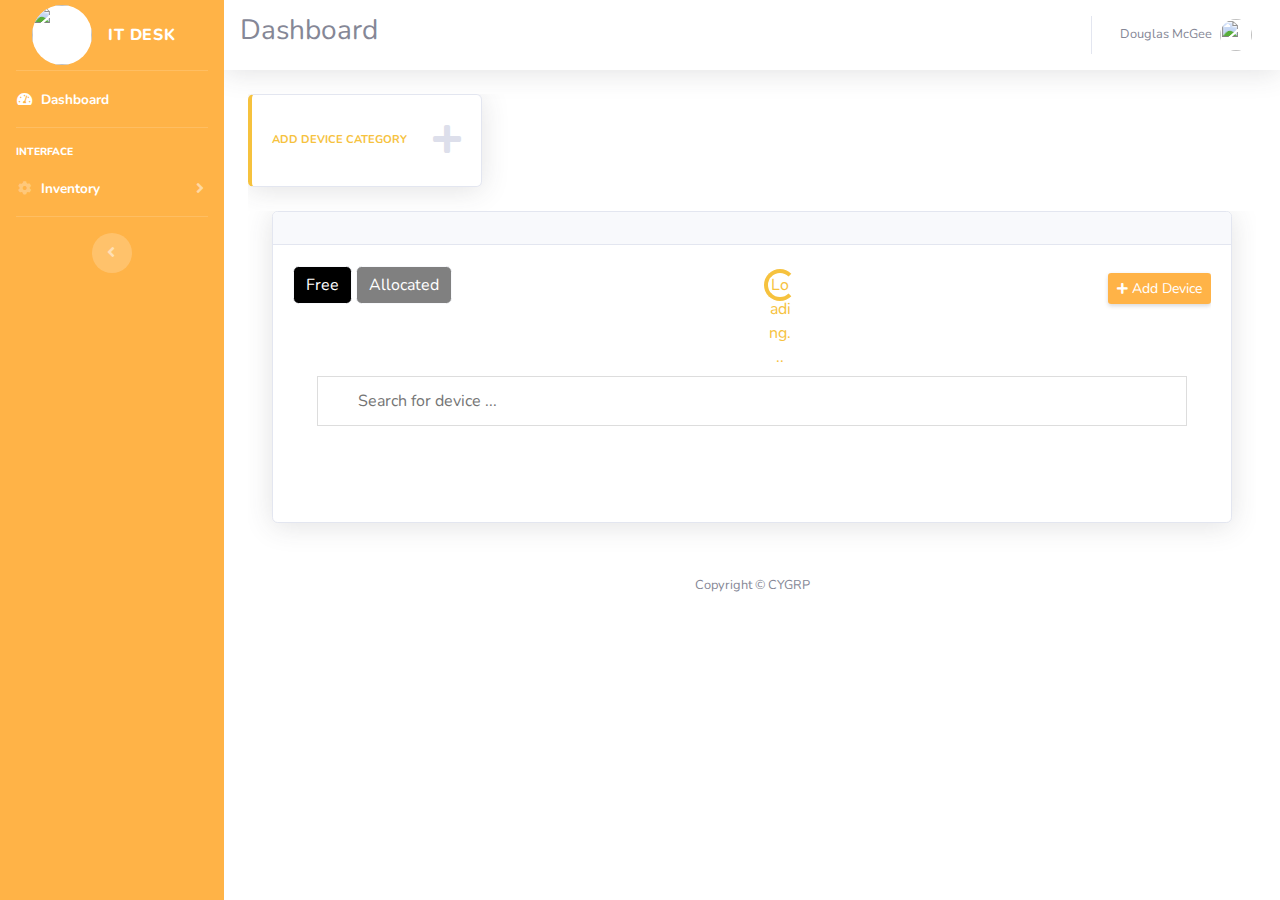
==== commit 63d22131: "Changes commited" ====
--- a/proj/Admin.html
+++ b/proj/Admin.html
@@ -33,7 +33,11 @@
 
   <link rel="stylesheet" href="css/tables2.css" />
     <!--End Table CDN's-->
-
+  
+
+    <script src="https://unpkg.com/sweetalert/dist/sweetalert.min.js"></script>
+    
+    
 
 <!-- CSS only -->
 <link href="https://cdn.jsdelivr.net/npm/bootstrap@5.0.0-beta3/dist/css/bootstrap.min.css" rel="stylesheet" integrity="sha384-eOJMYsd53ii+scO/bJGFsiCZc+5NDVN2yr8+0RDqr0Ql0h+rP48ckxlpbzKgwra6" crossorigin="anonymous">
@@ -46,6 +50,8 @@
     <!-- Custom styles for this template-->
     <link href="css/style.css" rel="stylesheet">
     <link href="vendor/datatables/dataTables.bootstrap4.min.css" rel="stylesheet">
+
+    
     <style>
         .logo-cygrp{
     height:60px;
@@ -53,6 +59,8 @@
     background-color: white;
     border-radius: 50%;
 }
+
+
     </style>
     
 </head>
@@ -109,13 +117,13 @@
             </li>
 
             <!-- Nav Item - Utilities Collapse Menu -->
-            <li class="nav-item">
+            <!-- <li class="nav-item">
                 <a class="nav-link collapsed" href="#" onclick="auditTrail()">
                     <i class="fas fa-fw fa-wrench"></i>
                     <span class="text-white"><b>Audit Trail</b></span>
                 </a>
                
-            </li>
+            </li> -->
 
             <!-- Divider -->
             <hr class="sidebar-divider" style="color: white;">
@@ -180,7 +188,7 @@
                         <li class="nav-item dropdown no-arrow">
                             <a class="nav-link dropdown-toggle" href="#" id="userDropdown" role="button"
                                 data-toggle="dropdown" aria-haspopup="true" aria-expanded="false">
-                                <span class="mr-2 d-none d-lg-inline text-gray-600 small">Douglas McGee</span>
+                                <span class="mr-2 d-none d-lg-inline text-gray-600 small" id="aName">Douglas McGee</span>
                                 <img class="img-profile rounded-circle"
                                     src="https://media-exp1.licdn.com/dms/image/C4D0BAQFSk7W1KUiG0w/company-logo_200_200/0/1565806901139?e=2159024400&v=beta&t=VokcUH3-LWGBsZnb9hV16SMHeYvn0K3mAUjrL74ydEI">
                             </a>
@@ -188,7 +196,7 @@
                             <div class="dropdown-menu dropdown-menu-right shadow animated--grow-in"
                                 aria-labelledby="userDropdown">
                                 
-                                <a class="dropdown-item" href="#" data-toggle="modal" data-target="#myModal-reset"> 
+                                <a class="dropdown-item" href="#" data-toggle="modal" data-target="#myModal-reset" onclick="clearVal();clearpass();"> 
                                     <i class="fas fa-list fa-sm fa-fw mr-2 text-gray-400"></i>
                                     Reset Passowrd
                                 </a>
@@ -205,29 +213,30 @@
                 </nav>
                 <div class="container-fluid">
 
-                   
+                 
 
                     <div class="scrolling-wrapper">
+                      
+                      
                         <div id="appendCard" class="row">
                             
 
                                 <!-- Pending Requests Card Example -->
-                                <div class="col-xl-3 col-md-6 mb-4 cp" id="addCategory">
-                                    <div class="card border-left-warning shadow h-100 py-2">
-                                        <div class="card-body">
-                                            <div class="row no-gutters align-items-center">
-                                                <div class="col mr-2">
-                                                    <div class="text-xs font-weight-bold text-warning text-uppercase ">
-                                                        Add Device Category</div>
-
-                                                </div>
-                                                <div class="col-auto">
-                                                    <i class="fas fa-plus fa-2x text-gray-300"></i>
-                                                </div>
-                                            </div>
-                                        </div>
-                                    </div>
-                                </div>
+                                <div class="col-xl-3 col-md-6 mb-4 cp" id="addCategory"data-toggle="modal" data-target="#myCategoryModal"> 
+                                  <div class="card border-left-warning shadow h-100 py-2">
+                                      <div class="card-body">
+                                          <div class="row no-gutters align-items-center">
+                                              <div class="col mr-2">
+                                                  <div class="text-xs font-weight-bold text-warning text-uppercase ">
+                                                      Add Device Category</div>
+                                              </div>
+                                              <div class="col-auto">
+                                                  <i class="fas fa-plus fa-2x text-gray-300"></i>
+                                              </div>
+                                          </div>
+                                      </div>
+                                  </div>
+                              </div>
 
                         
                         </div>
@@ -238,7 +247,7 @@
 
 
                     <!--Modal Start-->
-                    <div id="myModal"  class="modal modal-fade">
+                    <div id="myCategoryModal"  class="modal modal-fade">
 
                         <!-- Modal content -->
                         <div class="modal-dialog" role="document">
@@ -295,9 +304,14 @@
                                                     <button type="button" id="free" class="btn btn-light" onclick="fetchFree()">Free</button>
                                                     <button type="button" id="allocated" class="btn btn-light text-white" onclick="fetchAllocated()">Allocated</button>
                                                 </div>
+                                                <center>            
+                                                  <div class="spinner-border text-warning" role="status" id="spin2" style="display: none;">
+                                                      <span class="visually-hidden">Loading...</span>
+                                                  </div>
+                                                </center>  
+                                                
                                             
-                                            
-                                                <a href="#" class=" d-sm-inline-block btn btn-sm bg-gradient-primary shadow-sm text-white" data-toggle="modal" data-target="#addDeviceModal" onclick="addDeviceDashboard()"><i
+                                                <a href="#" class=" d-sm-inline-block btn btn-sm bg-gradient-primary shadow-sm text-white mt-2" data-toggle="modal" data-target="#addDeviceModal" onclick="addDeviceDashboard();"><i
                                                     class="fas fa-plus fa-sm text-white"></i> Add Device</a>
                                         </div>
                                             
@@ -308,8 +322,8 @@
                                                      
                                                     <input type="text" id="myInput" onkeyup="searchFunction()"
                                                             placeholder="Search for device ...">
-                                                    <table id="Table">
-                                                        <caption>Statement Summary</caption>
+                                                    <table id="Table" class="table table-fixed">
+                                                        
                                                         
                                                         <tbody id="infoDevices">
                                                          
@@ -372,6 +386,7 @@
         <div class="modal-dialog" role="document">
           <div class="modal-content">
             <div class="modal-header">
+              <h3 class="text-color" style="margin-left: 0;">Add Device </h3>
               <button type="button" class="close" data-dismiss="modal" aria-label="Close"><span aria-hidden="true">×</span></button>
               <!-- <h4 class="modal-title" id="myModalLabel">Add Device</h4> -->
             </div>
@@ -381,10 +396,12 @@
             <div class="form-group">
               <label for="exampleInputEmail1" class="text-color">Unique Code</label>
               <input type="text" class="form-control" id="uniquecode" placeholder=" Enter unique code">
+              <div id="valid9" class="cred"></div>
             </div>
             <div class="form-group">
               <label for="exampleInputEmail1" class="text-color">Device Name</label>
               <input type="text" class="form-control" id="newDeviceName" placeholder="Enter device name">
+              <div id="valid10" class="cred"></div>
             </div>      
       
             <div class="text-color">
@@ -398,10 +415,11 @@
                 
               </select>
             </div>  
+            <div id="valid11" class="cred"></div>
           </form>
           </div>    
             <div class="modal-footer">
-              <button type="button" class="btn btn btn-warning" data-dismiss="modal" onclick="addDeviceModal()">Add Device</button>
+              <button type="button" class="btn btn btn-warning" onclick="validation7()" id="bt8">Add Device</button>
             </div>
           </div>
         </div>
@@ -410,63 +428,187 @@
 
 <!--Reset Password-->
 <div class="modal fade" id="myModal-reset" tabindex="-1" role="dialog" aria-labelledby="myModalLabel">
+  <div class="modal-dialog" role="document">
+    <div class="modal-content">
+      <div class="modal-header">
+        <h3 class="text-color" style="margin-left: 0;">Reset Password</h3>
+        <button type="button" class="close" data-dismiss="modal" aria-label="Close"><span aria-hidden="true">×</span></button>
+        
+      </div>
+      <div class="modal-header">
+        <img src="img\imgs1.jpeg" alt="avatar" class="img-responsive">
+      </div>
+      <div class="modal-body">
+
+        <form role="form">
+            <div class="form-group">
+              <label for="exampleInputEmail1" class="text-color">Current Password</label>
+              <input type="password" class="form-control" id="currentpassword" required placeholder="Enter Current Password">
+            <div id="valid1" class="cred"></div>
+            </div>
+            <div class="form-group">
+              <label for="exampleInputEmail1" class="text-color">New Password</label>
+              <input type="password" class="form-control" id="password1" required placeholder="Enter New Password">
+            <div id="valid2" class="cred"></div>
+            </div>
+            <div class="form-group">
+              <label for="exampleInputEmail1" class="text-color">ReEnter Password</label>
+              <input type="password" class="form-control" id="password2"  required placeholder="Enter New Password Again">
+            <div id="valid3" class="cred"></div>
+            </div>
+            
+          </form>
+          </div>    
+            <div class="modal-footer">
+              <button type="button" class="btn btn btn-warning" id="bt4" onclick="resetPassword()">Reset Password</button>
+             
+            </div>
+          </div>
+        </div>
+      </div>
+<!--End Of reset Password-->
+<!--Allocate Device-->
+
+<div class="modal fade" id="allocateDeviceModal" tabindex="-1" role="dialog" aria-labelledby="myModalLabel">
     <div class="modal-dialog" role="document">
       <div class="modal-content">
         <div class="modal-header">
+          <h3 class="text-color" style="margin-left: 0;">Allocate Device</h3>
           <button type="button" class="close" data-dismiss="modal" aria-label="Close"><span aria-hidden="true">×</span></button>
-          
-        </div>
-        <div class="modal-header">
-          <img src="img\imgs1.jpeg" alt="avatar" class="img-responsive">
+          <!-- <h4 class="modal-title" id="myModalLabel">Add Device</h4> -->
         </div>
         <div class="modal-body">
   
-          <form role="form">
-              <div class="form-group">
-                <label for="exampleInputEmail1" class="text-color">Current Password</label>
-                <input type="name" class="form-control" id="password" placeholder="Enter Current Password">
-              </div>
-              <div class="form-group">
-                <label for="exampleInputEmail1" class="text-color">New Password</label>
-                <input type="name" class="form-control" id="password" placeholder="Enter New Password">
-              </div>
-              <div class="form-group">
-                <label for="exampleInputEmail1" class="text-color">ReEnter Password</label>
-                <input type="name" class="form-control" id="password" placeholder="Enter New Password Again">
-              </div>
-              
-            </form>
-            </div>    
-              <div class="modal-footer">
-                <button type="button" class="btn btn btn-warning" data-dismiss="modal" onclick="resetPassword()">Reset Password</button>
-               
-              </div>
-            </div>
+        <form role="form">
+       
+        <div class="form-group">
+          <label for="exampleInputEmail1" class="text-color">Employee Email</label>
+          <div class="text-color">
+            <select
+            id="employeeDropdown"
+            class="form-select"
+            aria-label="Default select example" 
+          >
+          </select>
+        </div>  
+        <div id="valid8" class="cred"></div>
+        </div>      
+        
+
+
+
+        
+      </form>
+      </div>    
+        <div class="modal-footer">
+          <button type="button" class="btn btn btn-warning" onclick="validation6()" id="bt7">Allocate</button>
+        </div>
+      </div>
+    </div>
+  </div>
+
+<!--End Allocate Device-->
+
+
+<!--Audit Trail Modal-->
+<div class="modal fade" id="auditTrailModal" tabindex="-1" role="dialog" aria-labelledby="myModalLabel">
+  <div class="modal-dialog" role="document">
+    <div class="modal-content">
+      <div class="modal-header">
+        <h4 class="text-color"><b>Audit Trail</b></h4>
+        <button type="button" class="close" data-dismiss="modal" aria-label="Close"><span aria-hidden="true">×</span></button>
+        <!-- <h4 class="modal-title" id="myModalLabel">Add Device</h4> -->
+      </div>
+      <div class="modal-body">
+
+      <form role="form">   
+
+      <div class="text-black">
+        <p id="authorisePara" style="display:none">No Audit History</p>
+        <table id="auditTrailTable">
+          <tbody>
+           
+            
+          </tbody>
+        </table>
+      </div>  
+    </form>
+    </div>    
+      <div class="modal-footer">
+        
+      </div>
+    </div>
+  </div>
+</div>
+
+
+<!--End Of Audit Trail-->
+<!--Add Device category -->
+<div class="modal fade" id="myModalAddDevice" tabindex="-1" role="dialog" aria-labelledby="myModalLabel" >
+  <div class="modal-dialog" role="document">
+    <div class="modal-content">
+      <div class="modal-header">
+        <h3 class="text-color" style="margin-left: 0;">Add Device Category</h3>
+        <button type="button" class="close" data-dismiss="modal" aria-label="Close"><span aria-hidden="true">×</span></button>
+        
+      </div>
+     
+      <div class="modal-body">
+
+        <form name="form1" role="form">
+          <div class="container">
+              <label for="devicename" class="text-color"><b>Device Name</b></label><br><br>
+              <input type="text" class="form-control bg-light border-0 small" id="deviceCategory"
+                  placeholder="Enter Device Name" name="devicename">
+                  <div id="valid7" class="cred ml-3" ></div>
+                  <br>
+                  <div class="modal-footer">        
+                  <button type="button" class="btn btn btn-warning" onclick="validation5();" id="bt6">Add Device category</button>
+                </div> 
+                </div>
+          </div>
+      </form>
+          </div>    
+            
           </div>
         </div>
-<!--End Of reset Password-->
+      </div>
+
+
+<!--End Of Add device -->
+
+
 
    <!-- Bootstrap core JavaScript-->
-    <script src="js/modale.js"></script>
+    <!-- <script src="js/modale.js"></script> -->
     <script src="js/common.js"></script>
     <script src="vendor/jquery/jquery.min.js"></script>
     <script src="vendor/bootstrap/js/bootstrap.bundle.min.js"></script>
     <!-- JavaScript Bundle with Popper -->
 <script src="https://cdn.jsdelivr.net/npm/bootstrap@5.0.0-beta3/dist/js/bootstrap.bundle.min.js" integrity="sha384-JEW9xMcG8R+pH31jmWH6WWP0WintQrMb4s7ZOdauHnUtxwoG2vI5DkLtS3qm9Ekf" crossorigin="anonymous"></script>
 
-    <!-- Core plugin JavaScript-->
+   
+
+<!-- Core plugin JavaScript-->
     <script src="vendor/jquery-easing/jquery.easing.min.js"></script>
 
     <!-- Custom scripts for all pages-->
     <script src="js/sb-admin-2.min.js"></script>    
     <script src="vendor/bootstrap/js/bootstrap.bundle.min.js"></script>
+    <script src="https://cdnjs.cloudflare.com/ajax/libs/crypto-js/3.1.9-1/crypto-js.min.js"></script>
 
 <script  src="js/tables2.js">
 </script>
 <script src="js/admin.js"></script>
 <script src="Login/js/script.js"></script>
+
+
 <!--Table Scripts End-->
 
+
+
+
+
 </body>
 
 </html>--- a/proj/css/style.css
+++ b/proj/css/style.css
@@ -41,6 +41,42 @@
   margin-bottom: 12px; /* Add some space below the input */
 }
 
+.h3-audit{
+  color:black;
+  text-align: center;
+  align-items: center;
+  justify-content: center;
+  margin-bottom: 5px;
+}
+.text-black{
+  color:black;
+}
+.dropdown.dropdown-scroll .dropdown-list{
+  max-height: 233px;
+  overflow-y: auto;
+  list-style-type: none;
+  padding-left: 10px;
+  margin-bottom: 0px;
+}
+.dropdown-list  li{
+  font-size: 14px;
+  height: 20px;
+}
+
+.dropdown-list  li > a{
+  color: black;
+}
+.dropdown-list a:hover{
+ color: black;
+}
+
+.dropdown-list li:hover{
+  background-color: lightgray;
+}
+
+
+
+/* */
 
 *,
 *::before,
@@ -1575,6 +1611,8 @@
     margin-left: 91.66667%;
   }
 }
+
+
 
 .table {
   width: 100%;
@@ -2455,7 +2493,7 @@
   color: #fff;
   background-color: #ffb347;
   border-color: #ffb347;
-  box-shadow: 0 0 0 0.2rem rgba(105, 136, 228, 0.5);
+  box-shadow: 0 0 0 0.2rem rgba(238, 169, 21, 0.781);
 }
 
 .btn-primary.disabled, .btn-primary:disabled {
@@ -2564,27 +2602,27 @@
 
 .btn-info:focus, .btn-info.focus {
   color: #fff;
-  background-color: #2c9faf;
-  border-color: #2a96a5;
+  background-color: #ffb347;
+  border-color: #ffb347;
   box-shadow: 0 0 0 0.2rem rgba(84, 196, 212, 0.5);
 }
 
 .btn-info.disabled, .btn-info:disabled {
   color: #fff;
-  background-color: #36b9cc;
-  border-color: #36b9cc;
+  background-color: #ffb347;
+  border-color: #ffb347;
 }
 
 .btn-info:not(:disabled):not(.disabled):active, .btn-info:not(:disabled):not(.disabled).active,
 .show > .btn-info.dropdown-toggle {
   color: #fff;
-  background-color: #2a96a5;
+  background-color: #ffb347;
   border-color: #278c9b;
 }
 
 .btn-info:not(:disabled):not(.disabled):active:focus, .btn-info:not(:disabled):not(.disabled).active:focus,
 .show > .btn-info.dropdown-toggle:focus {
-  box-shadow: 0 0 0 0.2rem rgba(84, 196, 212, 0.5);
+  box-shadow: 0 0 0 0.2rem rgba(245, 170, 10, 0.829);
 }
 
 .btn-warning {
@@ -2747,7 +2785,7 @@
 }
 
 .btn-outline-primary:focus, .btn-outline-primary.focus {
-  box-shadow: 0 0 0 0.2rem rgba(78, 115, 223, 0.5);
+  box-shadow: 0 0 0 0.2rem rgba(250, 175, 14, 0.945);
 }
 
 .btn-outline-primary.disabled, .btn-outline-primary:disabled {
@@ -2764,7 +2802,7 @@
 
 .btn-outline-primary:not(:disabled):not(.disabled):active:focus, .btn-outline-primary:not(:disabled):not(.disabled).active:focus,
 .show > .btn-outline-primary.dropdown-toggle:focus {
-  box-shadow: 0 0 0 0.2rem rgba(78, 115, 223, 0.5);
+  box-shadow: 0 0 0 0.2rem rgba(238, 166, 12, 0.938);
 }
 
 .btn-outline-secondary {
@@ -2998,7 +3036,7 @@
 }
 
 .btn-link:hover {
-  color: #224abe;
+  color: #eeab1c;
   text-decoration: underline;
 }
 
@@ -3725,11 +3763,11 @@
 }
 
 .custom-checkbox .custom-control-input:disabled:checked ~ .custom-control-label::before {
-  background-color: rgba(78, 115, 223, 0.5);
+  background-color: rgba(245, 167, 22, 0.904);
 }
 
 .custom-checkbox .custom-control-input:disabled:indeterminate ~ .custom-control-label::before {
-  background-color: rgba(78, 115, 223, 0.5);
+  background-color: rgba(248, 187, 19, 0.884);
 }
 
 .custom-radio .custom-control-label::before {
@@ -3741,7 +3779,7 @@
 }
 
 .custom-radio .custom-control-input:disabled:checked ~ .custom-control-label::before {
-  background-color: rgba(78, 115, 223, 0.5);
+  background-color: rgba(252, 202, 38, 0.959);
 }
 
 .custom-switch {
@@ -3777,7 +3815,7 @@
 }
 
 .custom-switch .custom-control-input:disabled:checked ~ .custom-control-label::before {
-  background-color: rgba(78, 115, 223, 0.5);
+  background-color: rgba(253, 179, 42, 0.932);
 }
 
 .custom-select {
@@ -3801,7 +3839,7 @@
 .custom-select:focus {
   border-color: #ffb347;
   outline: 0;
-  box-shadow: 0 0 0 0.2rem rgba(78, 115, 223, 0.25);
+  box-shadow: 0 0 0 0.2rem rgba(250, 190, 25, 0.938);
 }
 
 .custom-select:focus::-ms-value {
@@ -3928,15 +3966,15 @@
 }
 
 .custom-range:focus::-webkit-slider-thumb {
-  box-shadow: 0 0 0 1px #fff, 0 0 0 0.2rem rgba(78, 115, 223, 0.25);
+  box-shadow: 0 0 0 1px #fff, 0 0 0 0.2rem rgba(226, 162, 22, 0.959);
 }
 
 .custom-range:focus::-moz-range-thumb {
-  box-shadow: 0 0 0 1px #fff, 0 0 0 0.2rem rgba(78, 115, 223, 0.25);
+  box-shadow: 0 0 0 1px #fff, 0 0 0 0.2rem rgba(238, 161, 19, 0.89);
 }
 
 .custom-range:focus::-ms-thumb {
-  box-shadow: 0 0 0 1px #fff, 0 0 0 0.2rem rgba(78, 115, 223, 0.25);
+  box-shadow: 0 0 0 1px #fff, 0 0 0 0.2rem rgba(228, 154, 16, 0.932);
 }
 
 .custom-range::-moz-focus-outer {
@@ -4602,6 +4640,9 @@
 .card > hr {
   margin-right: 0;
   margin-left: 0;
+}
+.cred{
+  color: red;
 }
 
 .card > .list-group {
@@ -11041,6 +11082,15 @@
   background-color: #ea4335;
   border-color: #fff;
 }
+.card-onclick:hover{
+  box-shadow: rgba(0, 0, 0, 0.3) 0px 19px 38px, rgba(0, 0, 0, 0.22) 0px 15px 12px;
+  color: blue;
+}
+
+.card-onclick:focus{
+  box-shadow: rgba(0, 0, 0, 0.3) 0px 19px 38px, rgba(0, 0, 0, 0.22) 0px 15px 12px;
+}
+
 
 .btn-google:not(:disabled):not(.disabled):active, .btn-google:not(:disabled):not(.disabled).active,
 .show > .btn-google.dropdown-toggle {
